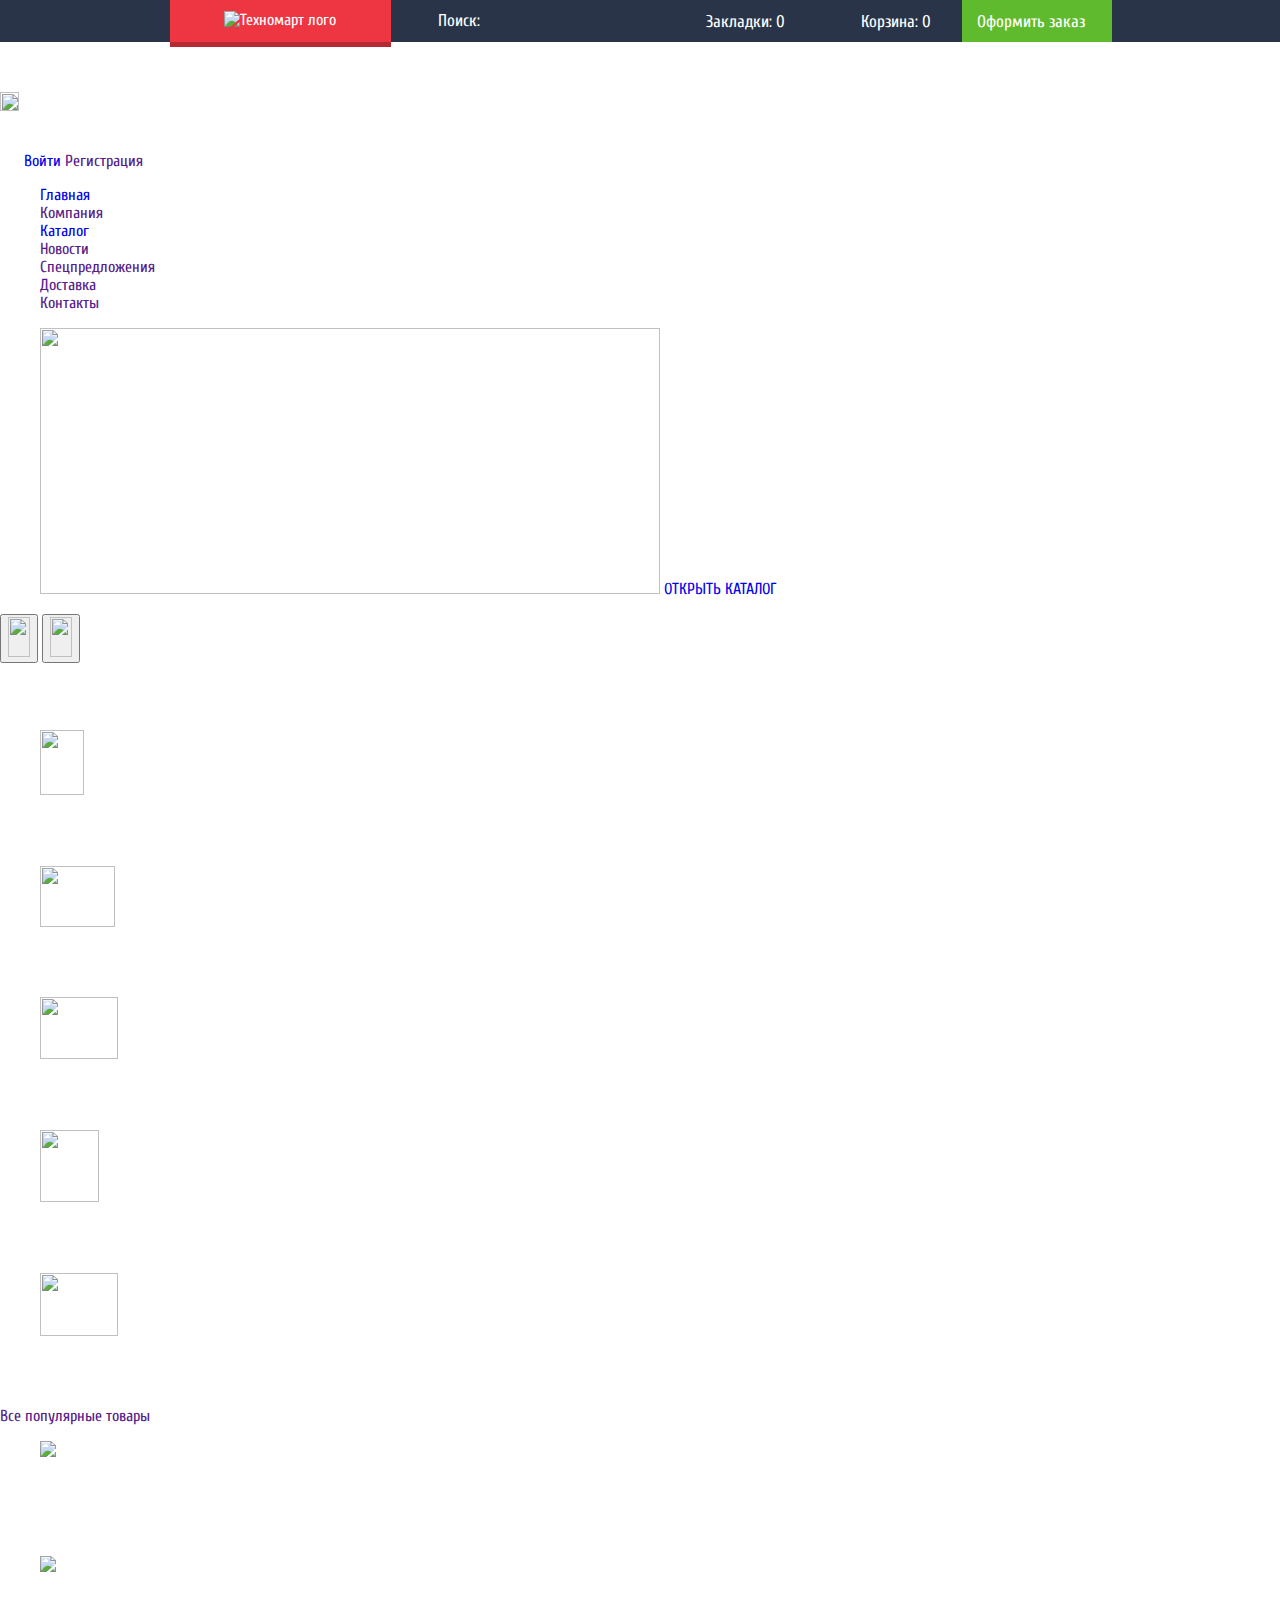
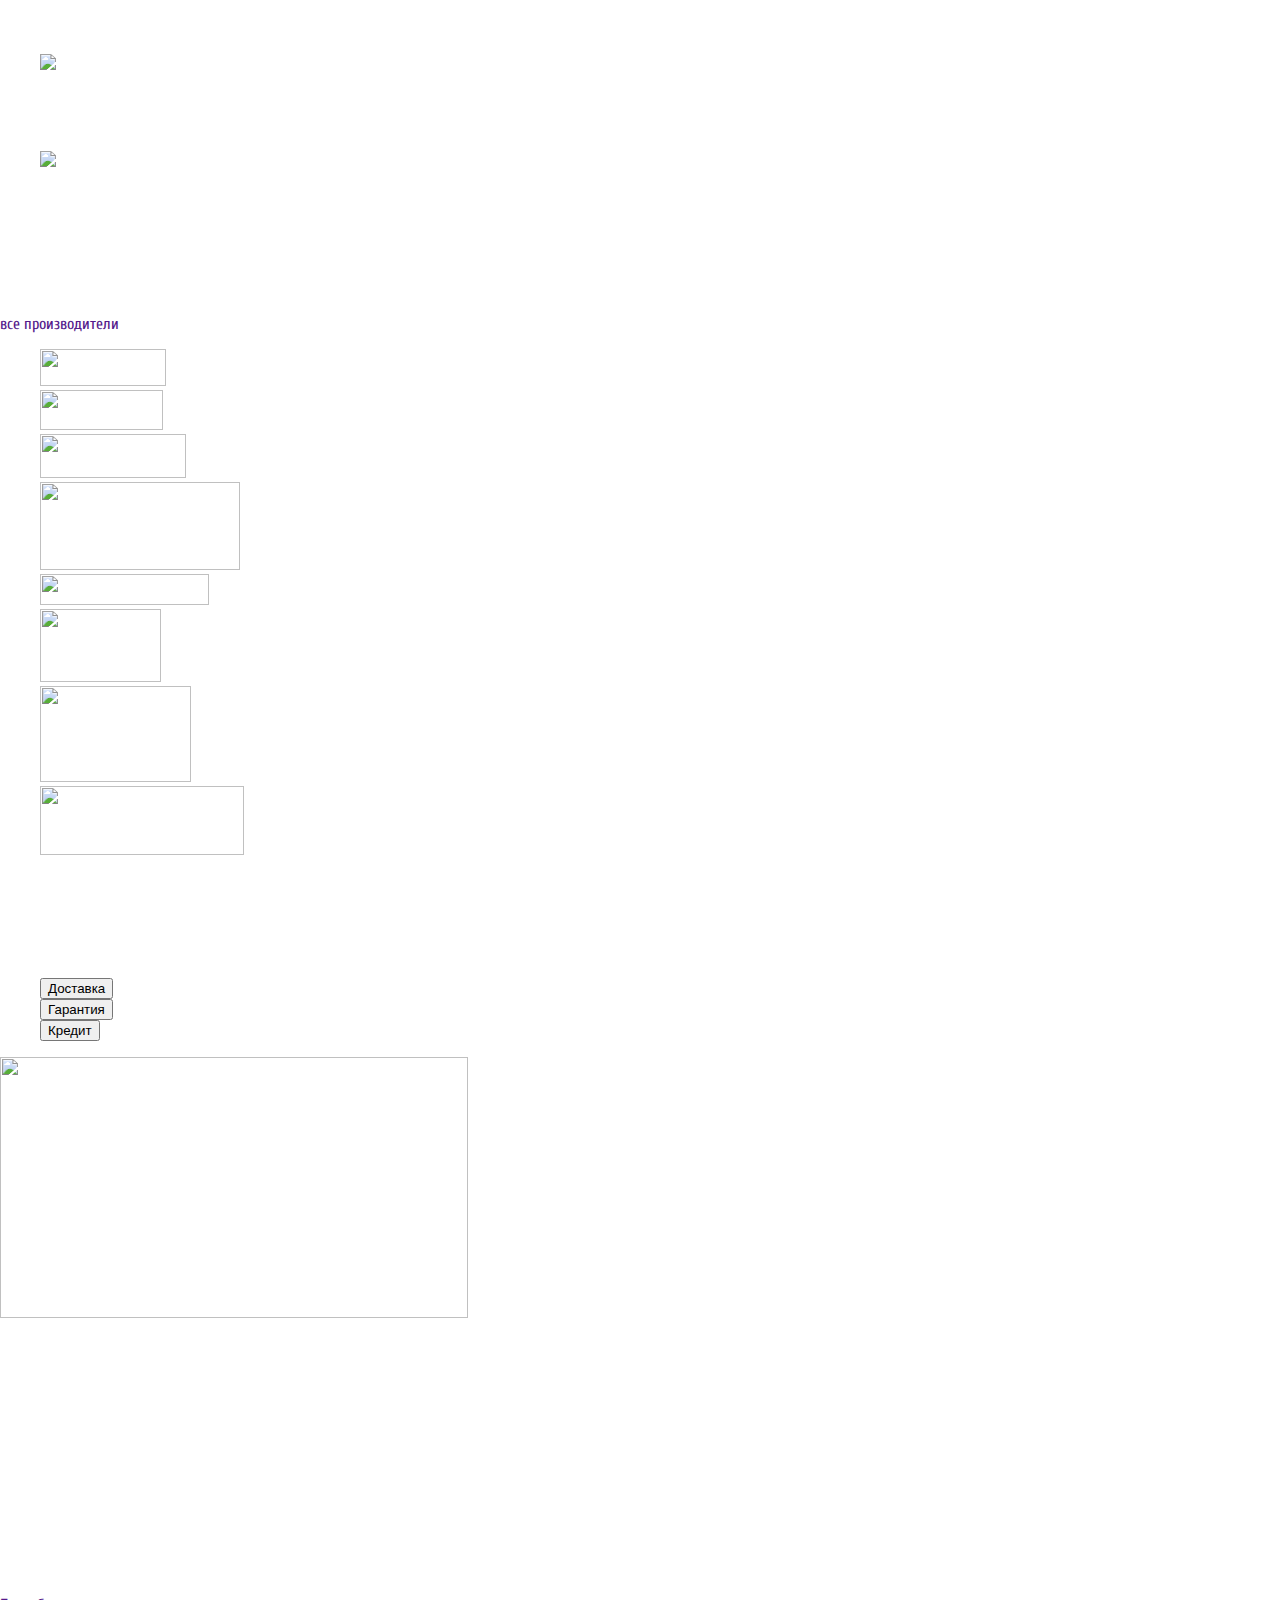
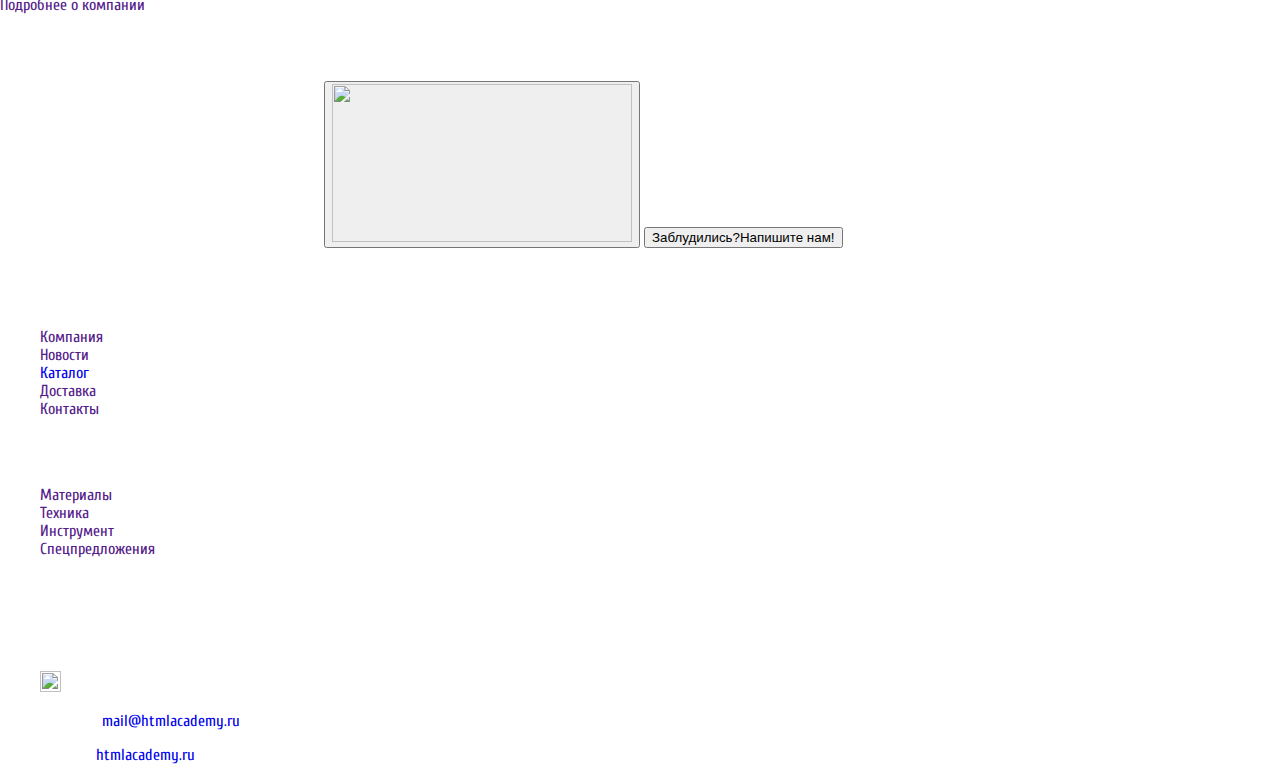
==== index.html @ 67765e92 "Стили часть 1" ====
<!DOCTYPE html>
<html lang="ru">
<head>
  <meta charset="UTF-8">
  <title>Техномарт</title>
  <link href="https://fonts.googleapis.com/css2?family=Cuprum&display=swap;subset:latin,cyrillic" rel="stylesheet">
  <link rel="stylesheet" href="index-style.css">
</head>
<body>
<header>
  <section class="top1">
  <div class="logo">
  <a>
    <img src="img/logo-technomart.svg"
         height="19"
         width="109"
         alt="Техномарт лого">
  </a>
  </div>
    <div class="search-field">
    <img src="img/icon_search.png" height="17" width="17" class="img-search">
    <div class="search">
      <label for="a" class="search"> Поиск: </label>
     <form id="search" class="visually-hidden">
       <input type="search"
              name="search"
              placeholder="Поиск"
              id="a"
              >

       <button type="submit"
               name="submit-button">
         Найти
       </button>
     </form>
    </div>
    </div>

    <a href="" class="flag-button">
      <img src="img/flag.png" width="14" height="16" class="flag-img">
      <span class="buy-items">Закладки: 0</span>
    </a>

    <a href="" class="bag-field">
      <img src="img/bag.png" height="15" width="15" class="bag-img">
      <span class="bag">Корзина: 0</span>
    </a>
    <a href="" class="made-custom">
      <span class="custom">Оформить заказ</span>
    </a>

  </section>

  <section class="top2">
  <p>Интернет-магазин
    строительных материалов
    и инструментов для ремонта
  </p>
  <p>
    <img src="img/tel.svg" width="19" height="19">
    +7 (812) 555-05-55 <br>
    г. Санкт-Петербург, ул. Б. Конюшенная, д. 19/8
  </p>
    <img src="img/icon_login.png" width="20" height="17">
    <a href="login.html">
    Войти
    </a>
    <form class="visually-hidden">
      <button type="button" class="close-button"><img src="img/kretik.png" width="21" height="21"></button>
      Логин <input type="text" name="login" placeholder="Введите логин"><br>
      Пароль <input type="password" name="password" placeholder="Введите пароль"><br>
      <button type="submit">Отправить</button>
    </form>
     <a href=""> Регистрация</a>
  </section>
  <nav class="navigation">
    <ul>
      <li><a href="index.html">Главная</a></li>
      <li><a href="">Компания</a> </li>
      <li><a href="catalog.html">Каталог</a></li>
      <li><a href="">Новости</a></li>
      <li><a href="">Спецпредложения</a></li>
      <li><a href="">Доставка</a></li>
      <li><a href="">Контакты</a></li>
    </ul>
  </nav>
</header>
<main>
  <section>
    <section class="slides">
    <figure>
      <img src="img/lider1.png" height="266" width="620">
      <a href="catalog.html">ОТКРЫТЬ КАТАЛОГ</a>
    </figure>
      <button type="button"><img src="img/icon_left.png" width="22" height="40"></button>
      <button type="button"><img src="img/icon_right.png" height="40" width="22"></button>
    </section>
    <ul>
      <li><h2>Материалы на любой вкус</h2><img src="img/banka.png" height="65" width="44"></li>
      <li><h2>Инструмент на все случаи</h2><img src="img/drel.png" width="75" height="61"></li>
      <li><h2>Техника для стройки</h2><img src="img/traktor.png" height="62" width="78"></li>
      <li><h2>Скидки 50% на 350 товаров</h2><img src="img/kidki50.png" width="59" height="72"> </li>
      <li><h2>Доставка бесплатно</h2><img src="img/tahka.png" height="63" width="78">
    </ul>
  </section>
  <section>
    <div>
      <h2>Популярные товары:</h2>
      <a href="">Все популярные товары</a>
    </div>
    <ul>
      <li><img src="img/perforator_1.png"><h3>Перфоратор BOSCH BFG 9000</h3><br>
        <s>32500р</s> 25500р
      </li>
      <li><img src="img/perforator_2.png"><h3>Перфоратор BOSCH
        BFG 3000</h3> <s>22500р</s>15500р</li>
      <li><img src="img/perforator_3.png"><h3>Перфоратор BOSCH
        BFG 6000</h3><s>30500р</s>22500р</li>
      <li><img src="img/perforator_4.png"><h3>Перфоратор BOSCH
        BFG 2000</h3> 12500р</li>
    </ul>
  </section>
  <section>
    <div>
      <h2>ПОПУЛЯРНЫЕ ПРОИЗВОДИТЕЛИ:</h2>
      <a href="">все производители</a>
    </div>
    <ul>
      <li><img src="img/bosch.png" width="126" height="37"> </li>
      <li><img src="img/makita.png" height="40" width="123"> </li>
      <li><img src="img/dewalt_3799.png" width="146" height="44"> </li>
      <li><img src="img/interskol_3800.png" height="88" width="200"> </li>
      <li><img src="img/hitachi_3805.png" width="169" height="31"> </li>
      <li><img src="img/lg_3806.png" height="73" width="121"> </li>
      <li><img src="img/aeg_3986.png" width="151" height="96"> </li>
      <li><img src="img/metabo_3987.png" height="69" width="204"> </li>
    </ul>
  </section>
  <section>
    <h2>Сервисы</h2>

    Хороший интернет-магазин отличается от плохого не только ценами!<br>
    Мы стараемся изо всех сил, чтобы сделать ваши покупки приятными.
    <ul>
      <li><button type="button"> Доставка</button></li>
      <li><button type="button">Гарантия</button></li>
      <li><button type="button">Кредит</button></li>
    </ul>
    <img src="img/dotavka.png" width="468" height="261">
    <h2>ДОСТАВКА</h2>

    Мы с удовольствием доставим ваш товар прямо
    к вашему подъезду совершенно бесплатно!
    Ведь мы неплохо заработаем,
    поднимая его на ваш этаж!
  </section>

  <section>
    <h2>Компания "Техномарт"</h2>


    Настоящий мужской шоппинг начинается здесь!
    Огромный выбор товаров для ремонта и строительства не оставит
    равнодушными любителей сэкономить на гастарбайтерах.

    Мы можем доставить ваш товар в самые отдаленные точки России!
    Техномарт работает со многими транспортными компаниями:
    <ul>
      <li>Деловые линии</li>
      <li>Автотрейдинг</li>
      <li>ЖелДорЭкспедиция</li>
    </ul>
    <a href="">Подробнее о компании</a>
  </section>
  <section>
    <h2>КОНТАКТЫ</h2>

    Вы можете забрать товар сами,
    заехав в наш офис:
    <button type="button"><img src="img/Map.png" height="158" width="300"></button>
    <figure class="visually-hidden">
      <button type="button" class="close-button"><img src="img/kretik.png" width="21" height="21"></button>
      <img src="img/pryamougolnik_1_4198.png" width="968" height="474">
    </figure>
    <button type="button">Заблудились?Напишите нам!</button>
  </section>
  <form name="write_us" class="visually-hidden">
     <button type="button" class="close-button"><img src="img/kretik.png" height="21" width="21"></button>
     Ваше имя:                        Ваш e-mail:<br>
    <input type="text" name="imya" placeholder="Имя Фамилия">
    <input type="text" name="email" placeholder="email@example.com"><br>
    Текст письма:<br>
    <textarea rows="5"></textarea><br>
    <button type="submit">ОТПРАВИТЬ</button>
  </form>

</main>
<footer>
  <h1>Техномарт</h1>
  <ul>
    <li><a href="">Компания</a></li>
    <li><a href="">Новости</a></li>
    <li><a href="catalog.html">Каталог</a></li>
    <li><a href="">Доставка</a></li>
    <li><a href="">Контакты</a></li>
  </ul>
  <p>г. Санкт-Петербург, ул. Б. Конюшенная, д. 19/8<br>
    +7 (812) 555-05-55</p>
  <ul>
    <li><a href="">Материалы</a></li>
    <li><a href="">Техника</a></li>
    <li><a href="">Инструмент</a></li>
    <li><a href="">Спецпредложения</a></li>
  </ul>
  <p>© 2010–2019 Компания «Техномарт»<br>
    Все права защищены</p>
  <div>
    <ul>
      <li><a href="#"><img src="img/vk_icon_5571.svg" height="15" width="26"></a></li>
      <li><a href="#"><img src="img/icon-fb.svg" width="12" height="22"></a></li>
      <li><a href="#"><img src="img/icon-insta.svg" width="21" height="21"></a></li>
    </ul>
  </div>
  <p>Обратная связь:
    <a href="mail@htmlacademy.ru">mail@htmlacademy.ru</a> </p>
  <p>Разработано —
    <a href="htmlacademy.ru">htmlacademy.ru</a></p>
</footer>

</body>
</html>
---- index-style.css ----
body {
  margin:0;
  padding:0;

  background-color: white;
  color:white;
  font-family: 'Cuprum', sans-serif;
}

a {
  text-decoration: none;
}

.visually-hidden {
  position: absolute;
  width: 1px;
  height: 1px;
  margin: -1px;
  border: 0;
  padding: 0;
  clip: rect(0 0 0 0);
  overflow: hidden;
}



.top1{
  width: 1280px;
  height: 42px;
  background-color: #293449;
  display:flex;
  align-items: center;
}

.logo{
  padding: 11px 1px 0 0;
  margin-left:170px;
  width: 220px;
  height: 31px;
  background-color: #ee3643;
  text-align:center;
  box-shadow: 0 5px 0 0 #b52933;


}

.img-search{
  opacity: 0.3;
  margin-left: 16px;

}

.search{
  font-size: 17px;
  line-height: 18px;
  font-weight: 400;
  color: #ffffff;
  margin-bottom: 0px;
  margin-left:7px;
  padding-right:90px;

}

.search-field{
  display: flex;
  padding-top:12px;
  padding-bottom:12px;
  padding-right:2px;

}


.flag-button{
  font-family: Cuprum;
  font-size: 17px;
  line-height: 18px;
  font-weight: 400;
  color: #ffffff;
  padding-top: 13px;
  padding-bottom: 11px;
  padding-left:8px;
  padding-right: 28px;
  display: flex;

}

.flag-img {
  opacity: 0.3;
  margin-right:9px;
  margin-left:8px;
}

.buy-items{
  margin-left:5px;
}

.bag-field{
  font-family: Cuprum;
  font-size: 17px;
  line-height: 18px;
  font-weight: 400;
  color: #ffffff;
  padding-top: 13px;
  padding-bottom: 11px;
  padding-left:8px;
  padding-right: 28px;
  display: flex;

}

.bag-img {
  margin-left:10px;
  margin-right:15px;

}

.bag{
  margin-right:3px;

}

.made-custom {
  font-family: Cuprum;
  font-size: 17px;
  line-height: 18px;
  font-weight: 400;
  color: #ffffff;
  padding-top: 13px;
  padding-bottom: 11px;
  padding-left:13px;
  padding-right: 27px;
  display: flex;
  background-color: #5fbb2d;
}

.custom{
  margin-left:2px;
}



.bag-field:hover {
  background-color:red;
}

.flag-button:hover {
  background-color:red;
}

.search-field:hover{
  background-color:white;
  color:black;
}
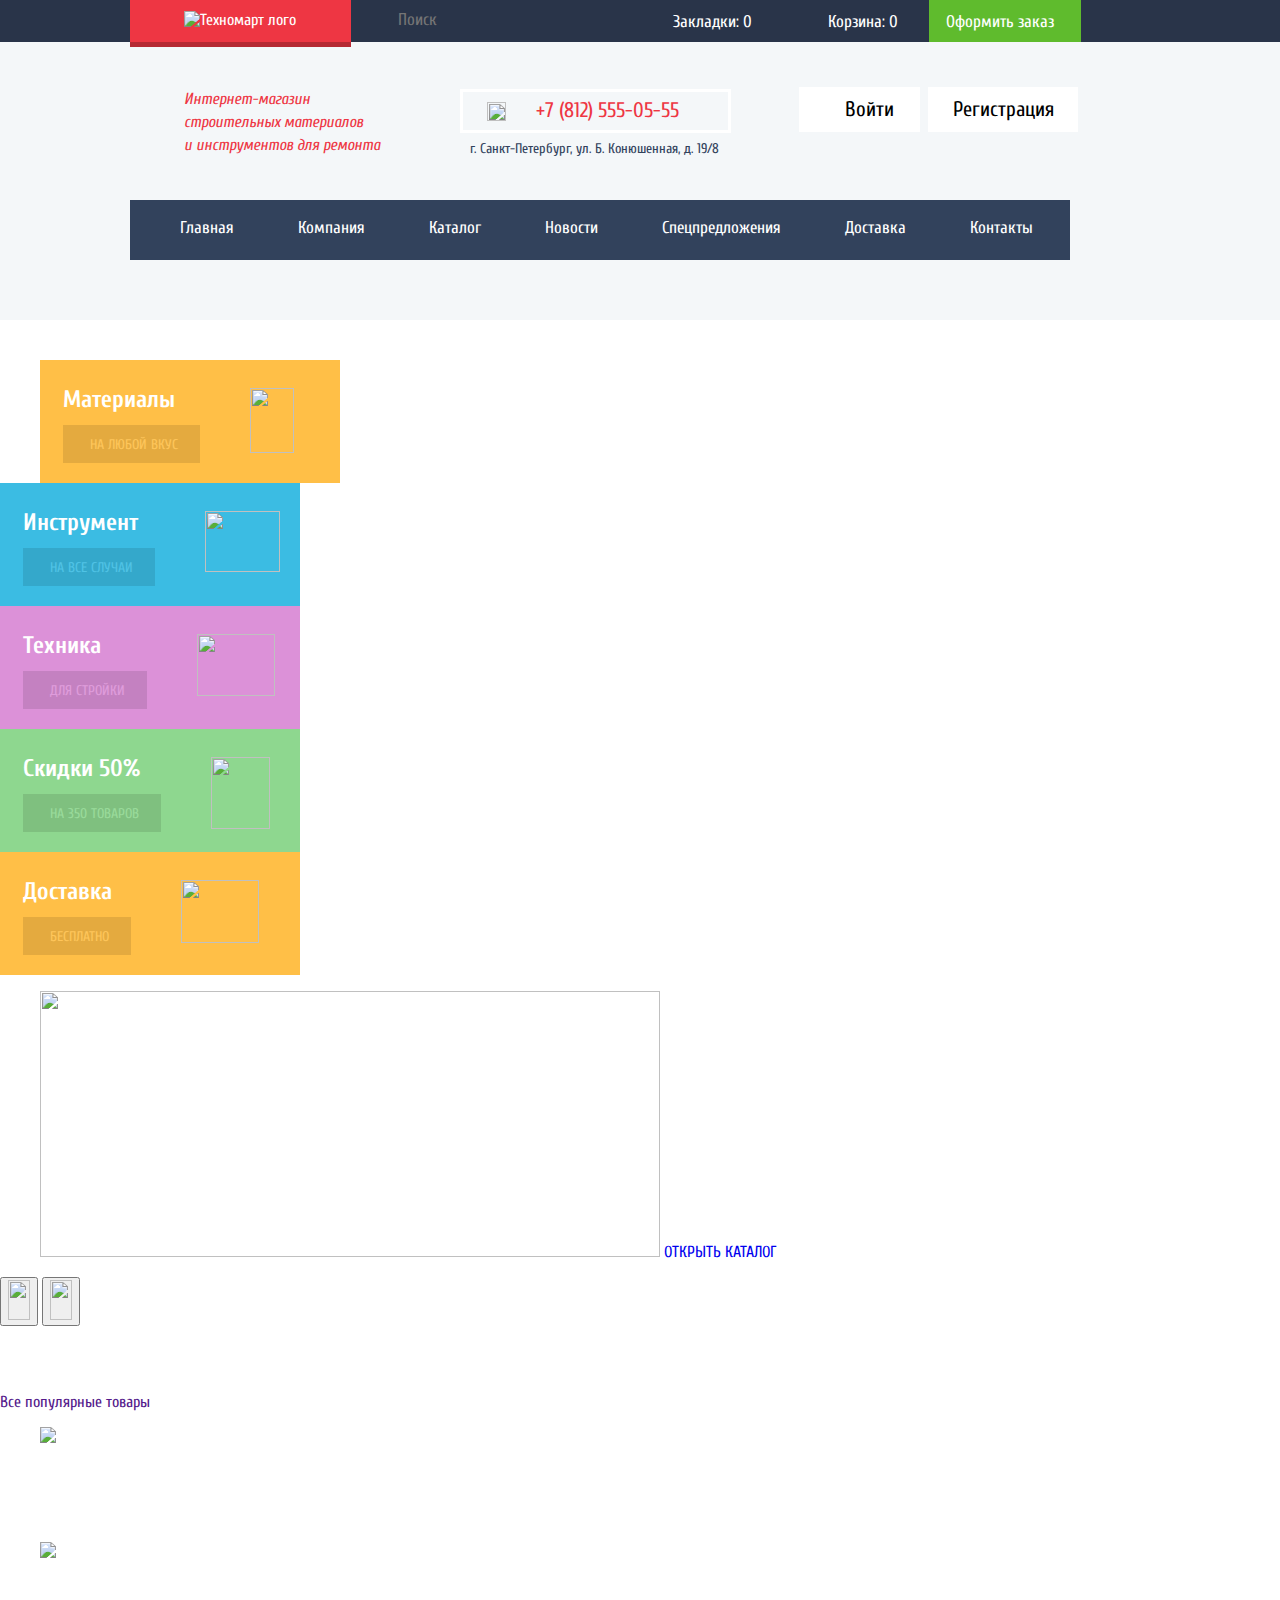
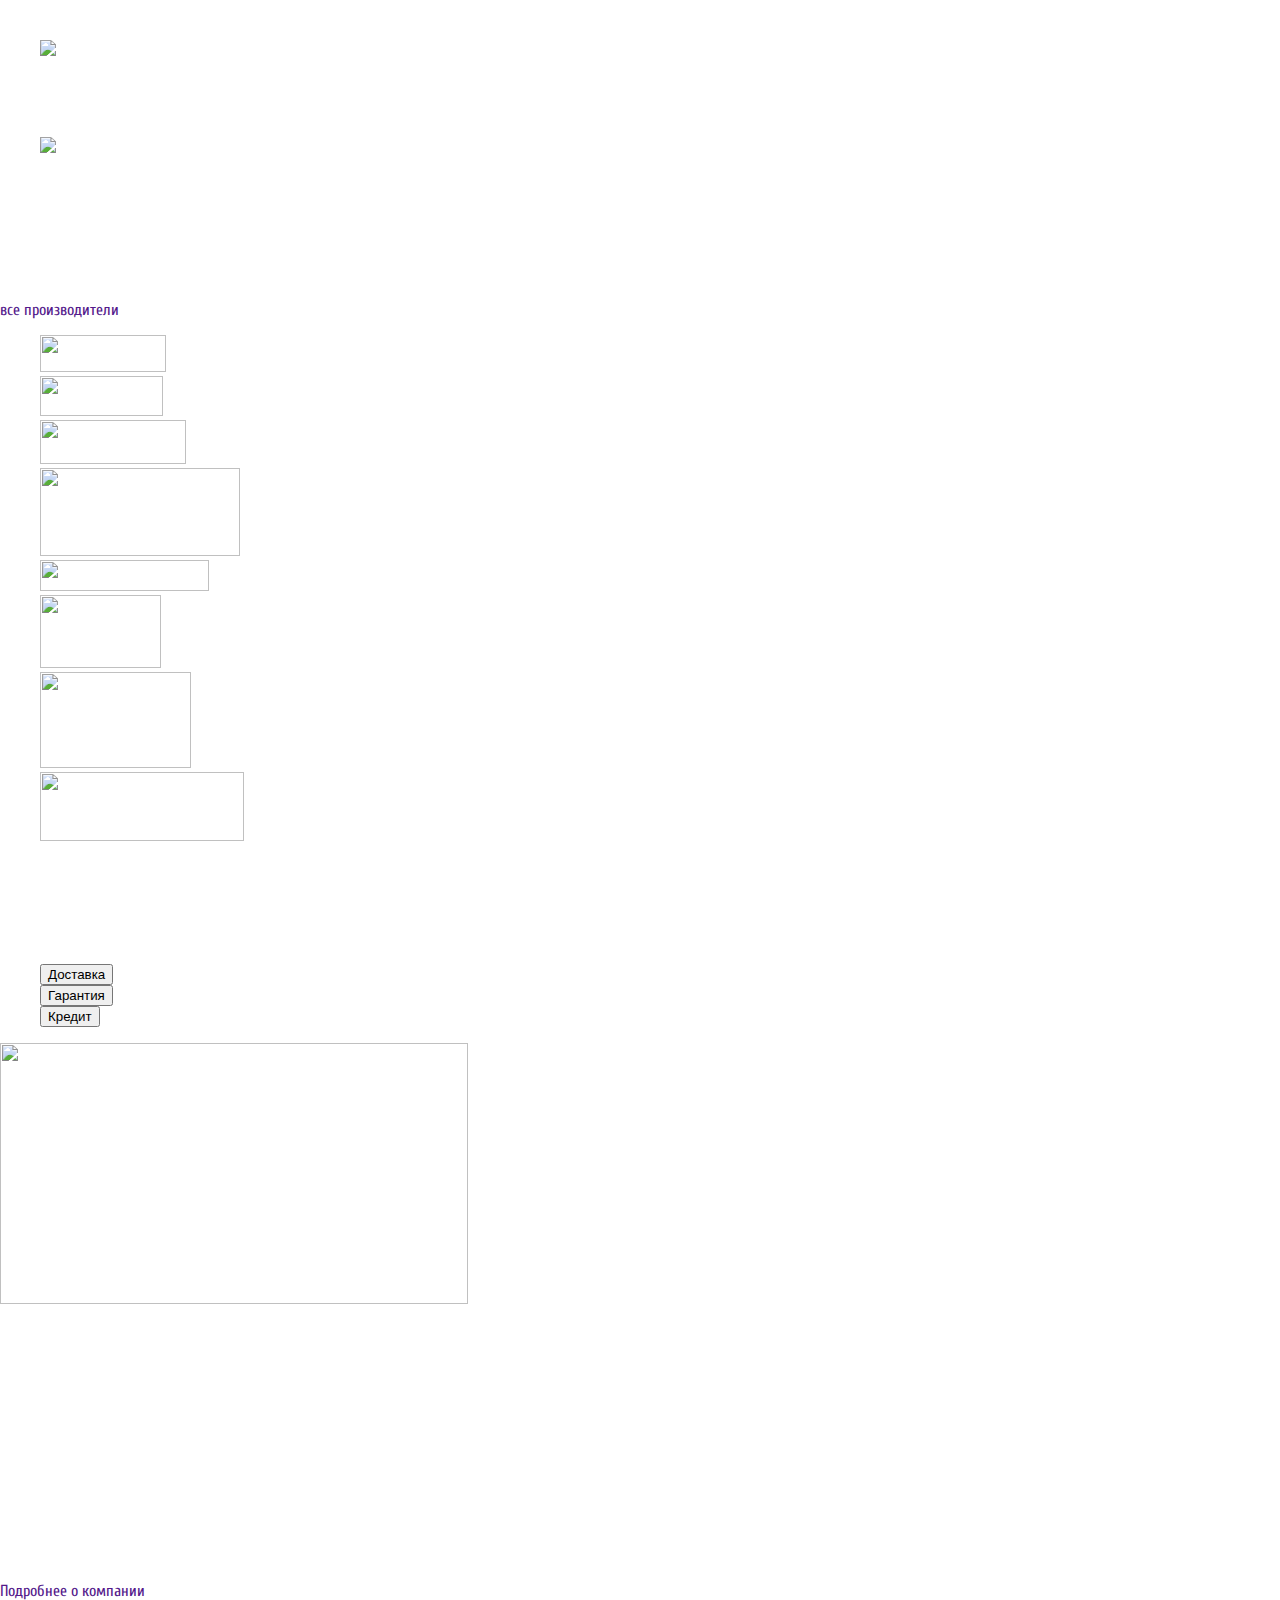
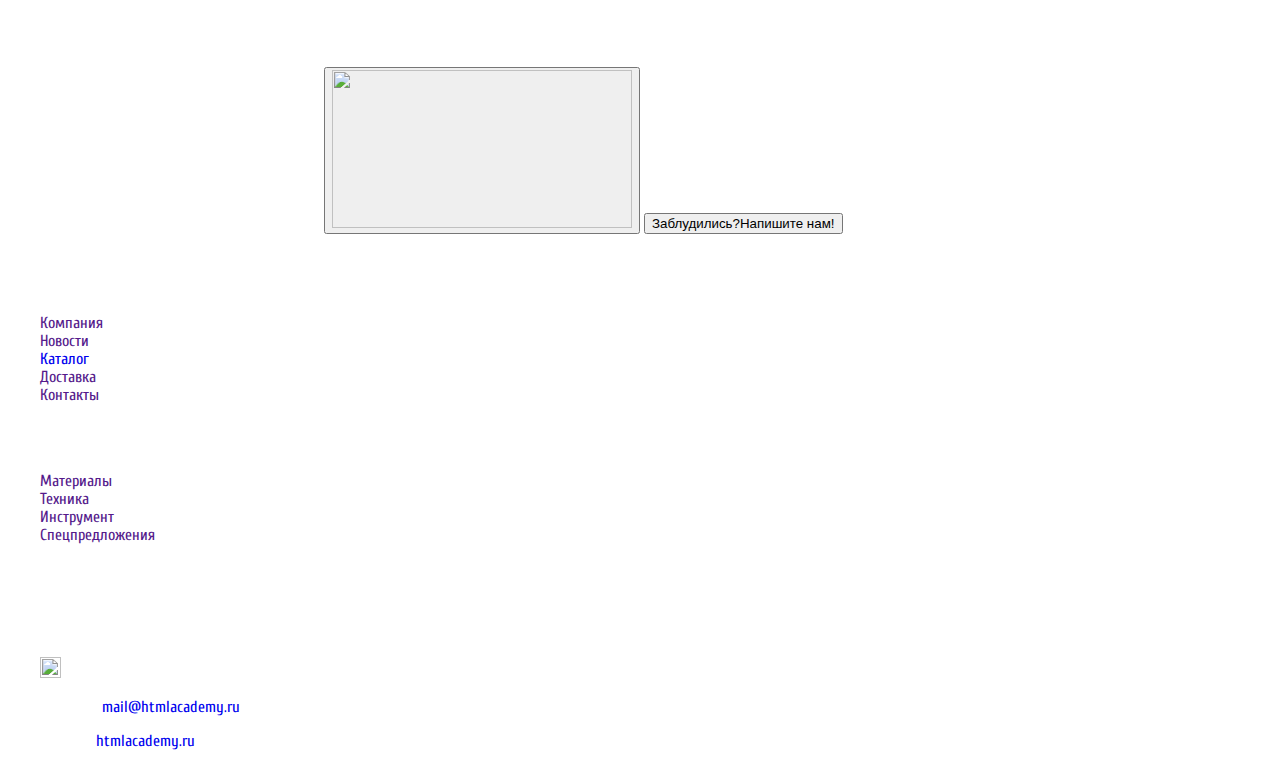
==== commit b1431a3d: "Стили часть 2" ====
--- a/index.html
+++ b/index.html
@@ -5,10 +5,12 @@
   <title>Техномарт</title>
   <link href="https://fonts.googleapis.com/css2?family=Cuprum&display=swap;subset:latin,cyrillic" rel="stylesheet">
   <link rel="stylesheet" href="index-style.css">
+  <link rel="stylesheet" href="Main-css.css">
 </head>
 <body>
 <header>
   <section class="top1">
+    <div class="content flex-top1">
   <div class="logo">
   <a>
     <img src="img/logo-technomart.svg"
@@ -18,20 +20,17 @@
   </a>
   </div>
     <div class="search-field">
+      <label for="a">
     <img src="img/icon_search.png" height="17" width="17" class="img-search">
+      </label>
     <div class="search">
-      <label for="a" class="search"> Поиск: </label>
-     <form id="search" class="visually-hidden">
-       <input type="search"
+     <form id="search">
+       <input type="text"
               name="search"
               placeholder="Поиск"
               id="a"
+              class="search-style";
               >
-
-       <button type="submit"
-               name="submit-button">
-         Найти
-       </button>
      </form>
     </div>
     </div>
@@ -48,62 +47,107 @@
     <a href="" class="made-custom">
       <span class="custom">Оформить заказ</span>
     </a>
-
+    </div>
   </section>
 
   <section class="top2">
-  <p>Интернет-магазин
-    строительных материалов
+  <p class="description-text">Интернет-магазин<br>
+    строительных материалов<br>
     и инструментов для ремонта
   </p>
-  <p>
-    <img src="img/tel.svg" width="19" height="19">
-    +7 (812) 555-05-55 <br>
+  <div class="contacts">
+    <div class="telephone">
+    <img src="img/tel.svg" width="19" height="19" class="phone-img">
+      <p class="number">
+        +7 (812) 555-05-55
+      </p>
+    </div>
+    <p class="adress">
     г. Санкт-Петербург, ул. Б. Конюшенная, д. 19/8
-  </p>
-    <img src="img/icon_login.png" width="20" height="17">
-    <a href="login.html">
+    </p>
+  </div>
+    <div class="user-login">
+      <div class="enter-field">
+    <img src="img/icon_login.png" width="20" height="17" class="img-enter">
+    <a href="login.html" class="enter">
     Войти
     </a>
-    <form class="visually-hidden">
+      </div>
+    <!--  <form class="visually-hidden">
       <button type="button" class="close-button"><img src="img/kretik.png" width="21" height="21"></button>
       Логин <input type="text" name="login" placeholder="Введите логин"><br>
       Пароль <input type="password" name="password" placeholder="Введите пароль"><br>
       <button type="submit">Отправить</button>
     </form>
-     <a href=""> Регистрация</a>
+    -->
+     <a href="" class="registration">
+       <span class="reg-text">Регистрация</span>
+     </a>
+    </div>
   </section>
   <nav class="navigation">
-    <ul>
-      <li><a href="index.html">Главная</a></li>
-      <li><a href="">Компания</a> </li>
-      <li><a href="catalog.html">Каталог</a></li>
-      <li><a href="">Новости</a></li>
-      <li><a href="">Спецпредложения</a></li>
-      <li><a href="">Доставка</a></li>
-      <li><a href="">Контакты</a></li>
+    <ul class="links">
+      <li><a href="index.html"><span class="link1">Главная</span></a></li>
+      <li class="link2"><a href=""><span>Компания</span></a> </li>
+      <li class="link3"><a href="catalog.html"><span>Каталог</span></a></li>
+      <li class="link4"><a href=""><span>Новости</span></a></li>
+      <li class="link5"><a href=""><span>Спецпредложения</span></a></li>
+      <li class="link6"><a href=""><span>Доставка</span></a></li>
+      <li class="link7"><a href=""><span>Контакты</span></a></li>
     </ul>
   </nav>
 </header>
 <main>
   <section>
-    <section class="slides">
-    <figure>
-      <img src="img/lider1.png" height="266" width="620">
-      <a href="catalog.html">ОТКРЫТЬ КАТАЛОГ</a>
-    </figure>
-      <button type="button"><img src="img/icon_left.png" width="22" height="40"></button>
-      <button type="button"><img src="img/icon_right.png" height="40" width="22"></button>
-    </section>
-    <ul>
-      <li><h2>Материалы на любой вкус</h2><img src="img/banka.png" height="65" width="44"></li>
-      <li><h2>Инструмент на все случаи</h2><img src="img/drel.png" width="75" height="61"></li>
-      <li><h2>Техника для стройки</h2><img src="img/traktor.png" height="62" width="78"></li>
-      <li><h2>Скидки 50% на 350 товаров</h2><img src="img/kidki50.png" width="59" height="72"> </li>
-      <li><h2>Доставка бесплатно</h2><img src="img/tahka.png" height="63" width="78">
-    </ul>
-  </section>
-  <section>
+    <div class="main-links">
+      <div class="materials banka-pic">
+        <div class="under-materials">
+        <h2>Материалы</h2>
+        <a href=""><span>НА ЛЮБОЙ ВКУС</span></a>
+        </div>
+        <img src="img/banka.png" height="65" width="44">
+      </div>
+      <div class="materials drill-pic">
+        <div class="under-materials">
+      <h2>Инструмент</h2>
+          <a href=""><span>НА ВСЕ СЛУЧАИ</span></a>
+        </div>
+          <img src="img/drel.png" width="75" height="61">
+      </div>
+      <div class="materials traktor-pic">
+        <div class="under-materials">
+      <h2>Техника </h2>
+          <a href=""><span>ДЛЯ СТРОЙКИ</span></a>
+        </div>
+          <img src="img/traktor.png" height="62" width="78">
+      </div>
+      <div class="materials sale-pic">
+        <div class="under-materials">
+      <h2>Скидки 50%</h2>
+          <a href=""><span>НА 350 ТОВАРОВ</span></a>
+        </div>
+          <img src="img/kidki50.png" width="59" height="72">
+      </div>
+      <div class="materials truck-pic">
+        <div class="under-materials">
+      <h2>Доставка</h2>
+          <a href=""><span>БЕСПЛАТНО</span></a>
+        </div>
+          <img src="img/tahka.png" height="63" width="78">
+      </div>
+
+      <div class="slides">
+        <figure>
+          <img src="img/lider1.png" height="266" width="620">
+          <a href="catalog.html">ОТКРЫТЬ КАТАЛОГ</a>
+        </figure>
+        <button type="button"><img src="img/icon_left.png" width="22" height="40"></button>
+        <button type="button"><img src="img/icon_right.png" height="40" width="22"></button>
+      </div>
+    </div>
+  </section>
+  <section>
+
     <div>
       <h2>Популярные товары:</h2>
       <a href="">Все популярные товары</a>
--- a/index-style.css
+++ b/index-style.css
@@ -6,6 +6,18 @@
   background-color: white;
   color:white;
   font-family: 'Cuprum', sans-serif;
+}
+
+.content{
+  margin-right: auto;
+  margin-left: auto;
+  width:940px;
+
+}
+
+.top1 {
+  width:100%;
+  background-color: #293449;;
 }
 
 a {
@@ -23,31 +35,37 @@
   overflow: hidden;
 }
 
-
-
-.top1{
+header{
+  background-color: #f4f7f9;
   width: 1280px;
+  height: 320px;
+
+}
+
+.flex-top1{
+  width: 100%;
   height: 42px;
   background-color: #293449;
   display:flex;
   align-items: center;
+
 }
 
 .logo{
   padding: 11px 1px 0 0;
-  margin-left:170px;
+  margin-left:130px;
   width: 220px;
   height: 31px;
   background-color: #ee3643;
   text-align:center;
   box-shadow: 0 5px 0 0 #b52933;
-
-
 }
 
 .img-search{
   opacity: 0.3;
+  margin-top:2px;
   margin-left: 16px;
+  margin-right:5px;
 
 }
 
@@ -58,7 +76,9 @@
   color: #ffffff;
   margin-bottom: 0px;
   margin-left:7px;
-  padding-right:90px;
+  padding-right:57px;
+  display: flex;
+
 
 }
 
@@ -69,6 +89,19 @@
   padding-right:2px;
 
 }
+
+.search-field input  {
+  background-color: #293449;
+  border:none;
+  color:white;
+  font-family: 'Cuprum', sans-serif;
+  font-size: 17px;
+  line-height: 18px;
+  font-weight: 400;
+  outline: none;
+
+}
+
 
 
 .flag-button{
@@ -112,6 +145,7 @@
 .bag-img {
   margin-left:10px;
   margin-right:15px;
+  opacity: 0.3;
 
 }
 
@@ -135,7 +169,7 @@
 }
 
 .custom{
-  margin-left:2px;
+  margin-left:4px;
 }
 
 
@@ -148,13 +182,224 @@
   background-color:red;
 }
 
-.search-field:hover{
+.search-field:active{
   background-color:white;
   color:black;
 }
 
-
-
-
-
-
+.top2{
+  display:flex;
+}
+
+.description-text {
+  font-family: Cuprum;
+  font-size: 16px;
+  line-height: 23px;
+  font-weight: 400;
+  font-style: italic;
+  color: #ee3643;
+  margin-left:184px;
+  margin-top:46px;
+
+}
+
+.contacts {
+  display:flex;
+  flex-direction: column;
+}
+
+.telephone{
+  display:flex;
+  justify-content: center;
+  width: 265px;
+  height: 38px;
+  border: 3.0px solid #ffffff;
+  margin-top:47px;
+  margin-left:80px;
+
+}
+
+.phone-img{
+  margin-top: 10px;
+  padding-right: 30px;
+  margin-left: 4px;
+
+
+}
+
+.number{
+  font-family: Cuprum;
+  font-size: 21px;
+  line-height: 21px;
+  font-weight: 400;
+  color: #ee3643;
+  margin-top:8px;
+  margin-bottom:25px;
+  padding-right:30px;
+
+}
+
+.adress {
+  font-family: Cuprum;
+  font-size: 14px;
+  line-height: 24px;
+  font-weight: 400;
+  color: #32425c;
+  margin-left: 90px;
+  margin-top:4px;
+
+}
+
+.user-login{
+  display: flex;
+}
+
+.enter-field{
+  display:flex;
+  width: 121px;
+  height: 45px;
+  background-color: #ffffff;
+  margin-top: 45px;
+  margin-left: 68px;
+}
+
+.img-enter{
+  margin-top: 14px;
+  margin-left: 12px;
+}
+
+.enter {
+  font-family: Cuprum;
+  font-size: 21px;
+  line-height: 21px;
+  font-weight: 400;
+  color: #000000;
+  margin-left: 14px;
+  margin-top: 12px;
+}
+
+
+.registration{
+  width: 150px;
+  height: 45px;
+  background-color: #ffffff;
+  text-align:center;
+  display: flex;
+  margin-left:8px;
+  margin-top: 45px;
+  justify-content: center;
+  align-items: center;
+
+}
+
+.reg-text{
+  font-family: Cuprum;
+  font-size: 21px;
+  line-height: 21px;
+  font-weight: 400;
+  color: #000000;
+}
+
+.navigation{
+  width: 940px;
+  height: 60px;
+  background-color: #32425c;
+  margin-left:130px;
+  margin-top: 25px;
+}
+
+.links {
+  display: flex;
+  flex-direction: row;
+  list-style-type: none;
+  align-items: baseline;
+  padding-top:1px;
+  padding-left:0px;
+  padding-right:0px;
+}
+
+.links span{
+  font-family: Cuprum;
+  font-size: 17px;
+  line-height: 17px;
+  font-weight: 400;
+  color: #ffffff;
+}
+
+.link1 {
+  padding-right: 32px;
+  padding-left: 50px;
+  padding-top: 18px;
+  padding-bottom: 22px;
+}
+
+.link1:hover{
+  background-color: #1d2739;
+}
+
+.link2 {
+  padding-right: 32px;
+  padding-left: 32px;
+  padding-top: 18px;
+  padding-bottom: 22px;
+}
+
+.link2:hover{
+  background-color: #1d2739;
+}
+
+.link3 {
+  padding-right: 32px;
+  padding-left: 32px;
+  padding-top: 18px;
+  padding-bottom: 22px;
+}
+
+.link3:hover{
+  background-color: #1d2739;
+}
+
+.link4 {
+  padding-right: 32px;
+  padding-left: 32px;
+  padding-top: 18px;
+  padding-bottom: 22px;
+}
+
+.link4:hover{
+  background-color: #1d2739;
+}
+
+.link5 {
+  padding-right: 32px;
+  padding-left: 32px;
+  padding-top: 18px;
+  padding-bottom: 22px;
+}
+
+.link5:hover{
+  background-color: #1d2739;
+}
+
+.link6 {
+  padding-right: 32px;
+  padding-left: 32px;
+  padding-top: 18px;
+  padding-bottom: 22px;
+}
+
+.link6:hover{
+  background-color: #1d2739;
+}
+
+.link7 {
+  padding-right: 37px;
+  padding-left: 32px;
+  padding-top: 18px;
+  padding-bottom: 22px;
+}
+
+.link7:hover{
+  background-color: #1d2739;
+}
+
--- a/Main-css.css
+++ b/Main-css.css
@@ -0,0 +1,105 @@
+.materials {
+  display: flex;
+  width: 300px;
+  height: 123px;
+
+}
+
+
+body {
+  margin:0;
+  padding:0;
+
+  background-color: white;
+  color:white;
+  font-family: 'Cuprum', sans-serif;
+}
+
+.central{
+  width:100%;
+  margin-left: auto;
+  margin-right: auto;
+}
+
+a {
+  text-decoration: none;
+}
+
+.visually-hidden {
+  position: absolute;
+  width: 1px;
+  height: 1px;
+  margin: -1px;
+  border: 0;
+  padding: 0;
+  clip: rect(0 0 0 0);
+  overflow: hidden;
+}
+
+.main-links {
+  display:flex;
+  flex-direction: column;
+}
+
+.materials h2{
+  font-family: Cuprum;
+  font-size: 24px;
+  line-height: 30px;
+  font-weight: 700;
+  color: #ffffff;
+  margin-left: 23px;
+  margin-top:25px;
+}
+
+under-materials {
+  display: flex;
+  flex-direction: column;
+}
+
+.materials a {
+  background-color: black;
+  align-self: flex-end;
+  padding-top: 10px;
+  padding-bottom: 10px;
+  padding-right:22px;
+  padding-left:12px;
+  opacity: 0.1;
+  margin-left: 23px;
+}
+
+.materials span {
+  font-family: Cuprum;
+  font-size: 14px;
+  line-height: 18px;
+  font-weight: 400;
+  text-transform: uppercase;
+  color: #ffffff;
+  margin-left: 15px;
+}
+
+.materials img {
+  margin-left: 50px;
+  margin-top:28px;
+}
+
+.banka-pic {
+    background-color: #ffbf47;
+    margin-left: 40px;
+    margin-top: 40px;
+  }
+
+.drill-pic {
+  background-color: #3bbce3;
+}
+
+.traktor-pic{
+background-color: #dc91d8;
+}
+
+.sale-pic {
+  background-color: #8ed78f;
+}
+
+.truck-pic{
+  background-color: #ffbf47;
+}
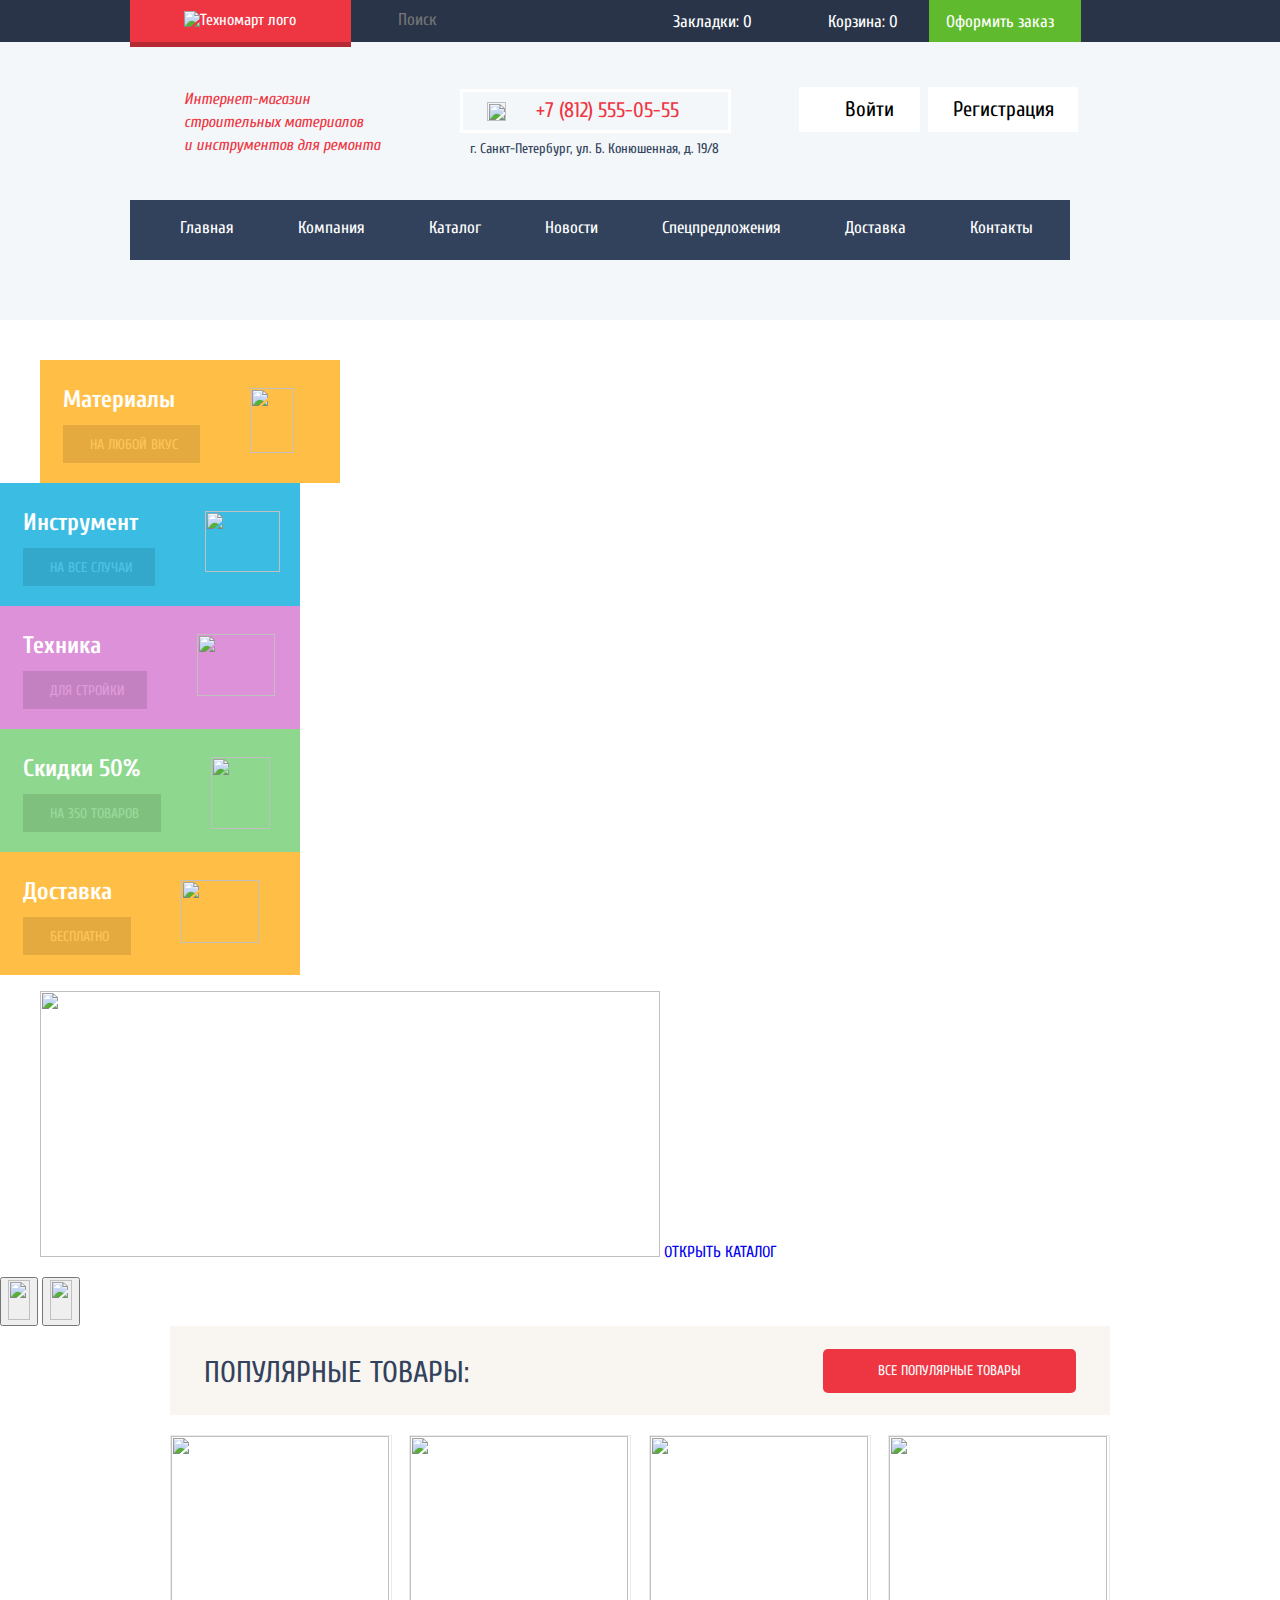
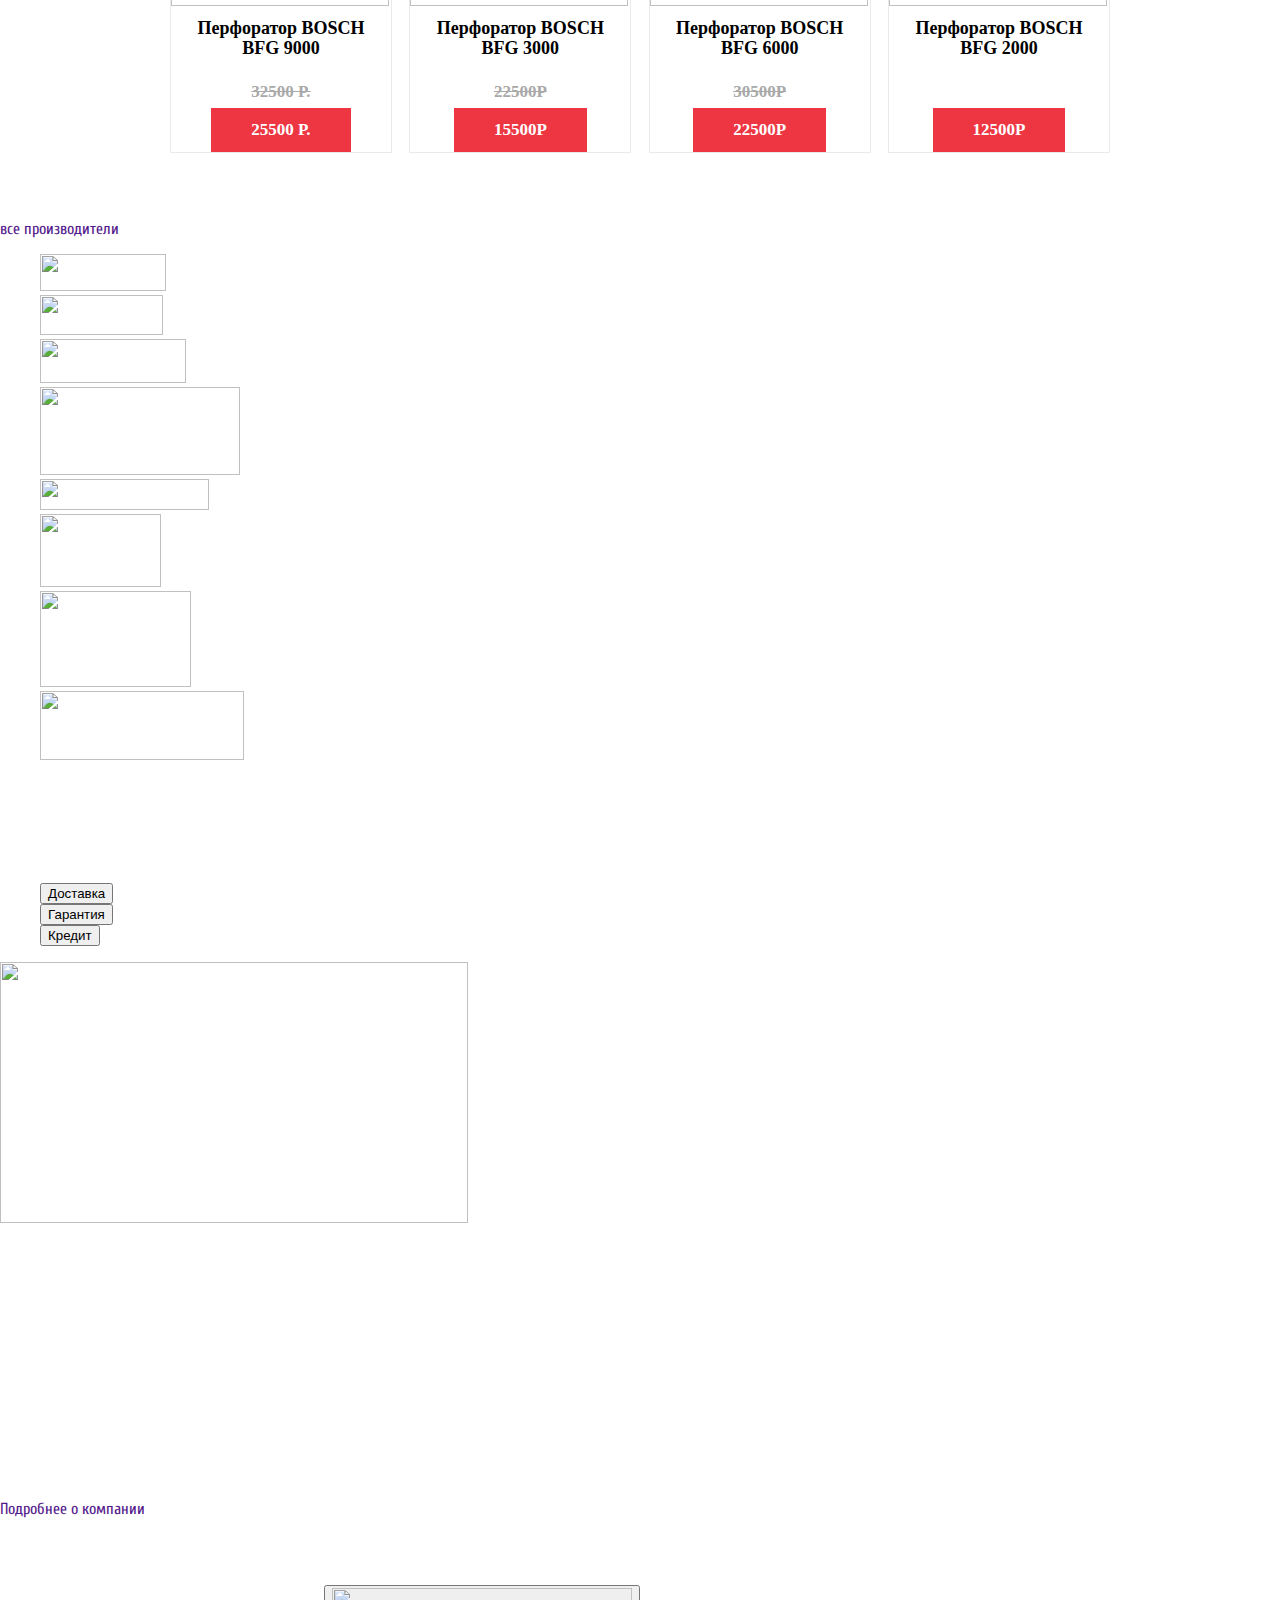
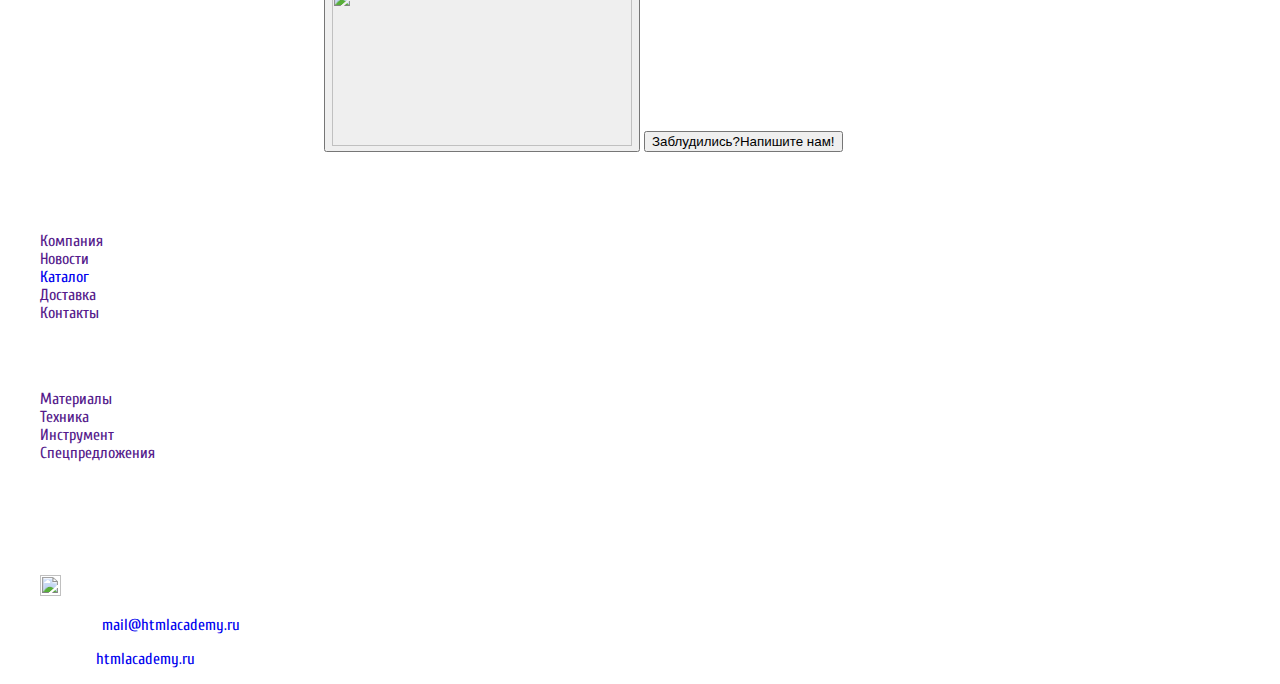
==== commit 5a8291a5: "Стили 3 + начало анимаций" ====
--- a/index.html
+++ b/index.html
@@ -147,22 +147,81 @@
     </div>
   </section>
   <section>
-
-    <div>
+    <div class="popular-items">
       <h2>Популярные товары:</h2>
       <a href="">Все популярные товары</a>
     </div>
-    <ul>
-      <li><img src="img/perforator_1.png"><h3>Перфоратор BOSCH BFG 9000</h3><br>
-        <s>32500р</s> 25500р
-      </li>
-      <li><img src="img/perforator_2.png"><h3>Перфоратор BOSCH
-        BFG 3000</h3> <s>22500р</s>15500р</li>
-      <li><img src="img/perforator_3.png"><h3>Перфоратор BOSCH
-        BFG 6000</h3><s>30500р</s>22500р</li>
-      <li><img src="img/perforator_4.png"><h3>Перфоратор BOSCH
-        BFG 2000</h3> 12500р</li>
-    </ul>
+    <div class="drill-catalog">
+      <div class="drill-tool">
+      <img src="img/perforator_1.png" height="170" width="218" class="drill-cart-img">
+
+        <div class="hidden-buy">
+          <a href="" class="under-hidden-buy">
+            <img src="img/buy_icon.png" height="15" width="15">
+            <span>КУПИТЬ</span>
+          </a>
+          <a href="" class="v-zakladki">В закладки</a>
+        </div>
+
+        <h3>Перфоратор BOSCH <br> BFG 9000</h3><br>
+        <span class="price-strike"> 32500 Р.</span>
+        <span class="red-price"> 25500 Р.</span>
+      </div>
+      <div class="drill-tool">
+      <img src="img/perforator_2.png" width="218" height="170" class="drill-cart-img">
+
+        <div class="hidden-buy">
+          <a href="" class="under-hidden-buy">
+            <img src="img/buy_icon.png" height="15" width="15" >
+            <span>КУПИТЬ</span>
+          </a>
+          <a href="" class="v-zakladki">В закладки</a>
+        </div>
+
+        <h3>Перфоратор BOSCH <br> BFG 3000</h3><br>
+        <span class="price-strike"> 22500р </span>
+        <span class="red-price"> 15500р </span>
+      </div>
+      <div class="drill-tool">
+      <img src="img/perforator_3.png" height="170" width="218" class="drill-cart-img">
+
+        <div class="hidden-buy">
+          <a href="" class="under-hidden-buy">
+            <img src="img/buy_icon.png" height="15" width="15">
+            <span>КУПИТЬ</span>
+          </a>
+          <a href="" class="v-zakladki">В закладки</a>
+        </div>
+
+        <h3>Перфоратор BOSCH <br> BFG 6000 </h3> <br>
+        <span class="price-strike"> 30500р </span>
+        <span class="red-price">22500р </span>
+      </div>
+      <div class="drill-tool">
+      <img src="img/perforator_4.png" width="218" height="170" class="drill-cart-img">
+
+        <div class="hidden-buy">
+          <a href="" class="under-hidden-buy">
+            <img src="img/buy_icon.png" height="15" width="15">
+            <span>КУПИТЬ</span>
+          </a>
+          <a href="" class="v-zakladki">В закладки</a>
+        </div>
+
+        <h3>Перфоратор BOSCH <br> BFG 2000</h3> <br>
+        <span class="price-strike-none">0</span>
+        <span class="red-price">12500р </span>
+      </div>
+    </div>
+
+    <div class="hidden-buy">
+      <a href="" class="under-hidden-buy">
+      <img src="img/buy_icon.png" height="15" width="15">
+      <span>КУПИТЬ</span>
+      </a>
+      <a href="" class="v-zakladki">В закладки</a>
+
+    </div>
   </section>
   <section>
     <div>
--- a/Main-css.css
+++ b/Main-css.css
@@ -103,3 +103,213 @@
 .truck-pic{
   background-color: #ffbf47;
 }
+
+.popular-items h2 {
+  font-family: Cuprum;
+  font-size: 30px;
+  line-height: 30px;
+  font-weight: 400;
+  text-transform: uppercase;
+  color: #32425c;
+  margin-right: 320px;
+  margin-bottom:20px;
+}
+
+.popular-items a {
+  font-size: 14px;
+  line-height: 18px;
+  font-weight: 400;
+  text-transform: uppercase;
+  color: #ffffff;
+  padding-top:13px;
+  padding-right:55px;
+  padding-bottom: 13px;
+  padding-left: 55px;
+  background-color: #ee3643;
+  border-radius: 5px;
+
+}
+
+.popular-items{
+  display: flex;
+  width: 940px;
+  height: 89px;
+  background-color: #f9f5f0;
+  margin-left: auto;
+  margin-right: auto;
+  justify-content: space-evenly;
+  align-items: center;
+}
+
+
+.drill-catalog{                      /* Ряд перфораторов */
+  display: flex;
+  width: 940px;
+  margin-left: auto;
+  margin-right: auto;
+  margin-top:20px;
+  justify-content: space-between;
+}
+
+.drill-tool {
+  display: flex;
+  flex-direction: column;
+  width: 220px;
+  height: 316px;
+  background-color: #ffffff;
+  border: 1.0px solid #eaeaea;
+}
+.drill-tool h3{
+  font-family: PTSans;
+  font-size: 18px;
+  line-height: 20px;
+  font-weight: 700;
+  color: #000000;
+  text-align: center;
+  margin-top: 12px;
+  margin-bottom: 7px;
+}
+
+.price-strike {
+  font-family: PTSans;
+  font-size: 17px;
+  line-height: 18px;
+  font-weight: 700;
+  text-decoration: line-through;
+  text-transform: uppercase;
+  color: #a9a9a9;
+  text-align: center;
+  align-self: center;
+  margin-bottom: 7px;
+}
+
+.price-strike-none {
+  font-family: PTSans;
+  font-size: 17px;
+  line-height: 18px;
+  font-weight: 700;
+  text-decoration: line-through;
+  text-transform: uppercase;
+  color: white;
+  text-align: center;
+  align-self: center;
+  margin-bottom: 7px;
+}
+
+.red-price {
+  font-family: PTSans;
+  font-size: 17px;
+  line-height: 18px;
+  font-weight: 700;
+  text-transform: uppercase;
+  color: #ffffff;
+  background-color:#ee3643;
+  text-align: center;
+  align-self: center;
+  padding-top:13px;
+  padding-right: 40px;
+  padding-bottom: 13px;
+  padding-left:40px;
+}
+
+.hidden-buy{                         /* Окно которое появляется при наведении на карточку товара */
+  display: flex;
+  width: 208px;
+  height: 158px;
+  flex-direction: column;
+  align-items: center;
+  margin-left: 10px;
+
+  visibility: hidden;
+  position: absolute;
+
+}
+
+.under-hidden-buy{
+  display: flex;
+  width: 135px;
+  height: 38px;
+  background-color: #63a63e;
+  border-radius: 4px;
+  margin-top:42px;
+}
+
+.under-hidden-buy img{
+  margin-top:10px;
+  margin-right: 25px;
+  margin-left: 11px;
+  opacity: 0.3;
+  color:white;
+}
+
+.under-hidden-buy span{
+  margin-top:9px;
+  font-family: Cuprum;
+  font-size: 14px;
+  line-height: 18px;
+  font-weight: 400;
+  text-transform: uppercase;
+  color: #ffffff;
+}
+
+.v-zakladki {
+  font-family: Cuprum;
+  font-size: 14px;
+  line-height: 18px;
+  font-weight: 400;
+  text-transform: uppercase;
+  color: #32425c;
+
+  align-self: center;
+  padding-top:7px;
+  padding-right:31px;
+  padding-left: 30px;
+  padding-bottom: 7px;
+
+  margin-top: 7px;
+
+  border: 3.0px solid #63a63e;
+  border-radius: 4px;
+
+}
+
+.drill-tool:hover .drill-cart-img {                  /* Анимации с появлением кнопок */
+  visibility: hidden;
+
+}
+
+.drill-tool:hover .hidden-buy {
+  visibility: visible;
+}
+
+.drill-tool:hover {
+  box-shadow: 0px 10px 25px 0px rgba(41,51,73,0.5);
+  background-color: #ffffff;
+
+}
+
+.under-hidden-buy:hover {                       /* Анимации наведения и клика для них же */
+  background-color: #5fbb2d;
+}
+
+.under-hidden-buy:hover img {
+  opacity: 1;
+}
+
+.under-hidden-buy:active {
+  background-color: #518534;
+}
+
+.v-zakladki:hover {
+  border-color: #32425c ;
+  color: #32425c ;
+}
+
+.v-zakladki:active {
+  border-color: #32425c ;
+  color: #32425c ;
+  opacity: 0.3;
+}
+
+
+
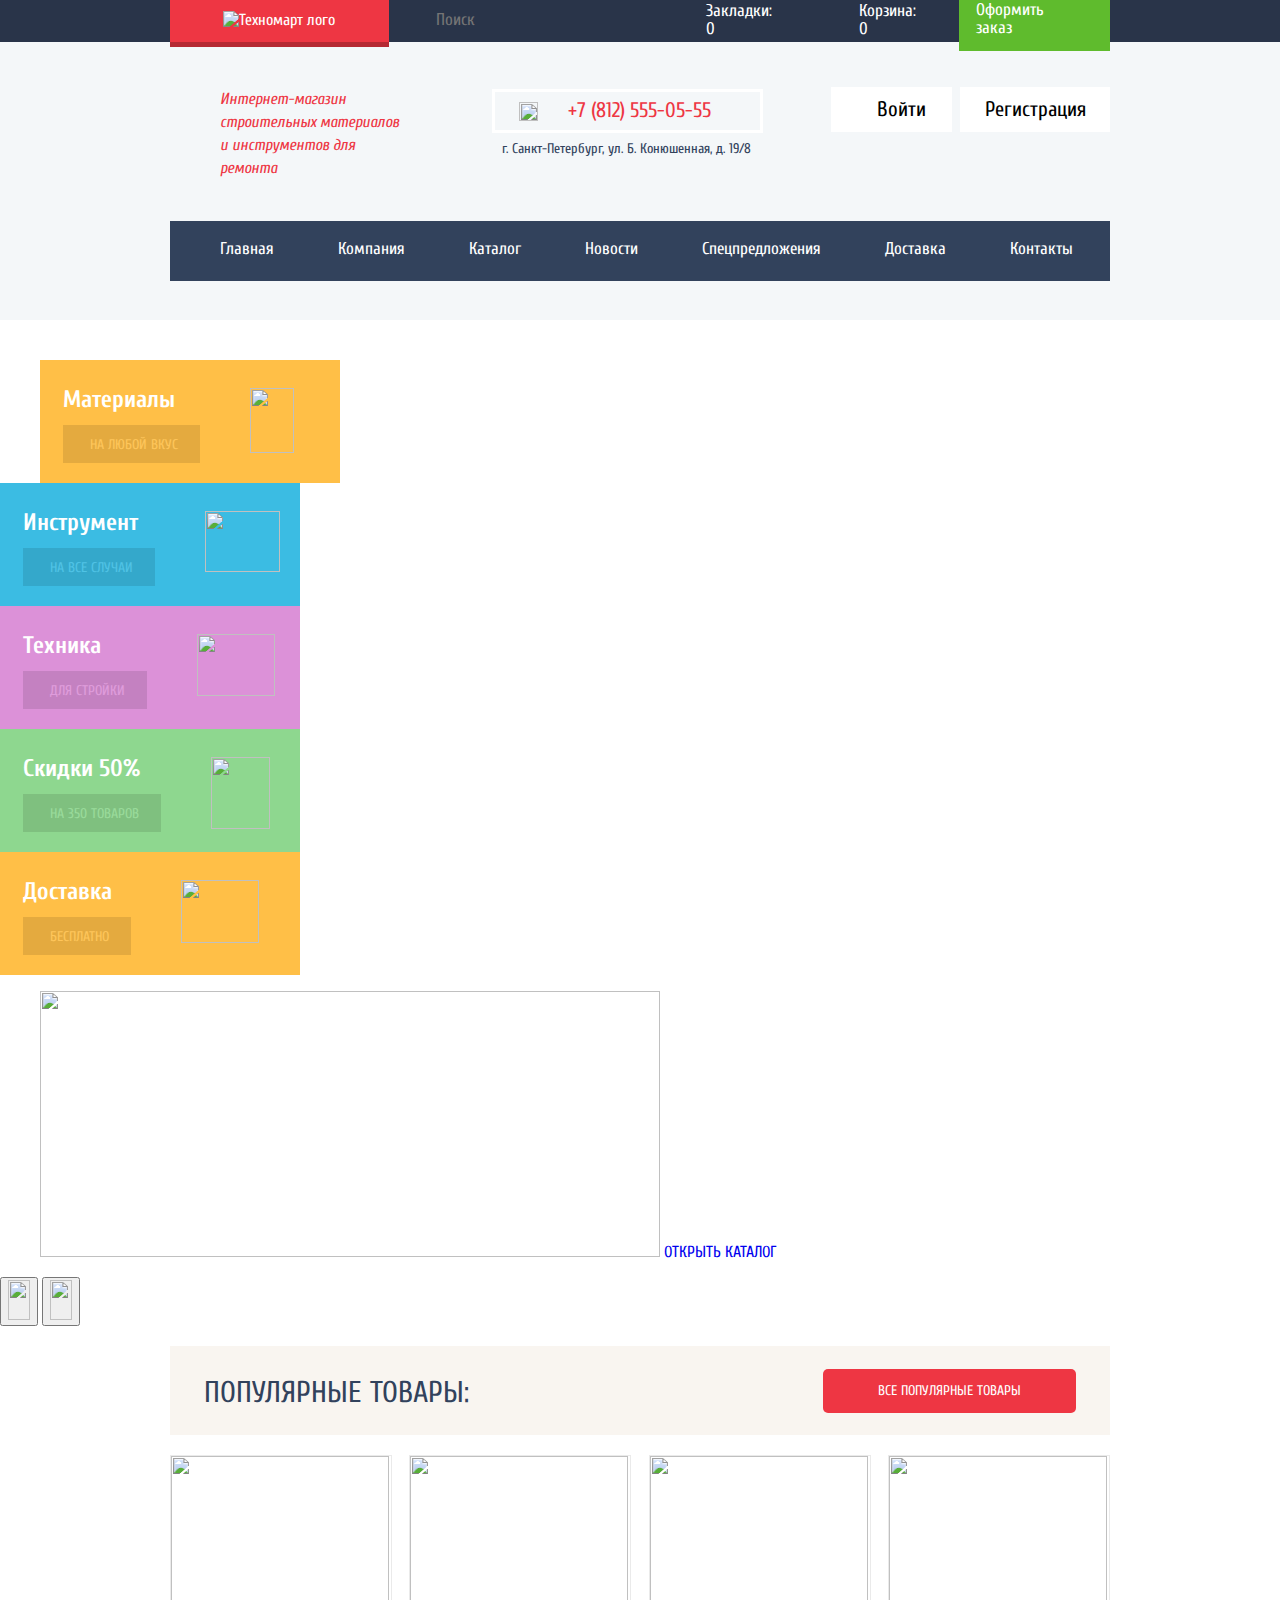
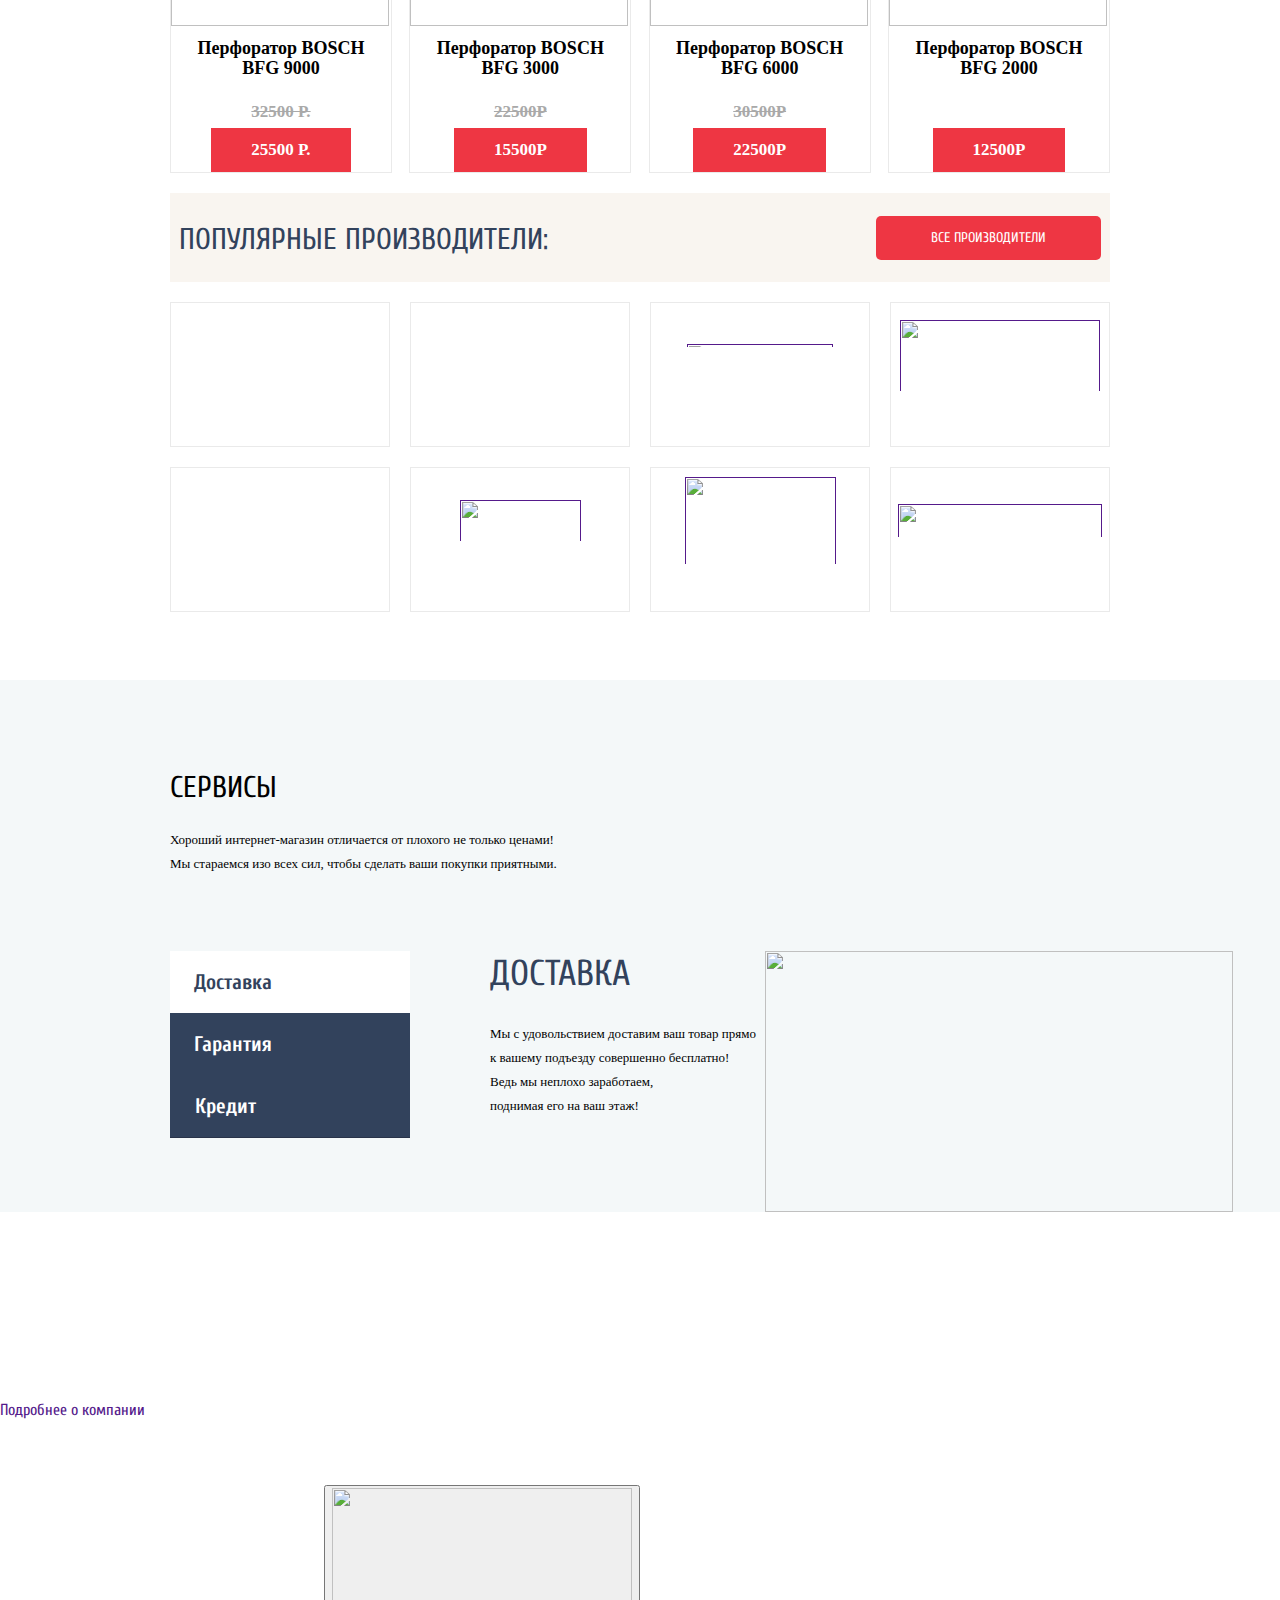
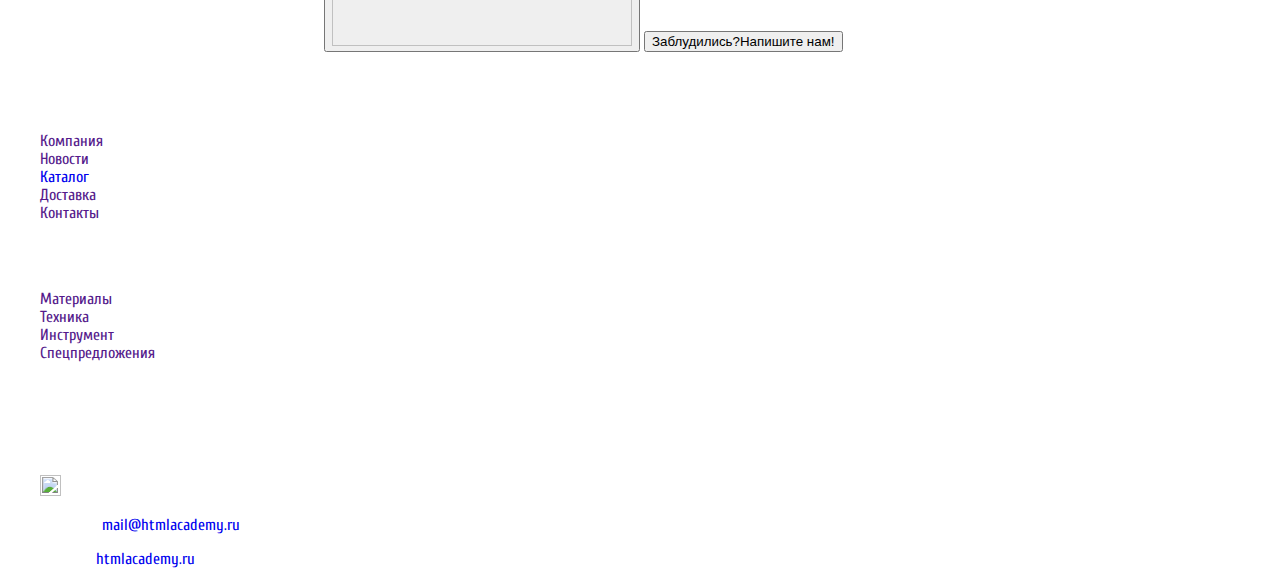
==== commit 02de7539: "Стили 4" ====
--- a/index.html
+++ b/index.html
@@ -223,39 +223,51 @@
 
     </div>
   </section>
-  <section>
-    <div>
+  <section class="central">
+    <div class="popular-items">
       <h2>ПОПУЛЯРНЫЕ ПРОИЗВОДИТЕЛИ:</h2>
       <a href="">все производители</a>
     </div>
-    <ul>
-      <li><img src="img/bosch.png" width="126" height="37"> </li>
-      <li><img src="img/makita.png" height="40" width="123"> </li>
-      <li><img src="img/dewalt_3799.png" width="146" height="44"> </li>
-      <li><img src="img/interskol_3800.png" height="88" width="200"> </li>
-      <li><img src="img/hitachi_3805.png" width="169" height="31"> </li>
-      <li><img src="img/lg_3806.png" height="73" width="121"> </li>
-      <li><img src="img/aeg_3986.png" width="151" height="96"> </li>
-      <li><img src="img/metabo_3987.png" height="69" width="204"> </li>
-    </ul>
-  </section>
-  <section>
+    <div class="firms">
+      <a href="" class="bosch-icon"><img src="img/bosch.png" width="126" height="37" ></a>
+      <a href="" class="makita-icon"><img src="img/makita.png" height="40" width="123" ></a>
+      <a href="" class="dewalt-icon"><img src="img/dewalt_3799.png" width="146" height="44" ></a>
+      <a href="" class="interskol-icon"><img src="img/interskol_3800.png" height="88" width="200" ></a>
+        </div>
+      <div class="firms">
+      <a href="" class="hitachi-icon"><img src="img/hitachi_3805.png" width="169" height="31" > </a>
+      <a href="" class="lg-icon"><img src="img/lg_3806.png" height="73" width="121" > </a>
+      <a href="" class="aeg-icon"><img src="img/aeg_3986.png" width="151" height="96" > </a>
+      <a href="" class="metabo-icon"><img src="img/metabo_3987.png" height="69" width="204" ></a>
+    </div>
+  </section>
+
+
+  <section class="services">
+    <div class="text-block-services">
     <h2>Сервисы</h2>
-
-    Хороший интернет-магазин отличается от плохого не только ценами!<br>
+      <span>
+      Хороший интернет-магазин отличается от плохого не только ценами!<br>
     Мы стараемся изо всех сил, чтобы сделать ваши покупки приятными.
-    <ul>
-      <li><button type="button"> Доставка</button></li>
-      <li><button type="button">Гарантия</button></li>
-      <li><button type="button">Кредит</button></li>
-    </ul>
-    <img src="img/dotavka.png" width="468" height="261">
+    </span>
+    </div>
+    <div class="user-options">
+    <div class="user-options-buttons">
+      <button type="button" class="drive-button"><span> Доставка</span></button>
+      <button type="button" class="guarantee-button"><span>Гарантия</span></button>
+      <button type="button" class="credit-button"><span>Кредит</span></button>
+    </div>
+      <div class="text-box-with-picture">
+      <div class="text-box-without-picture">
     <h2>ДОСТАВКА</h2>
-
-    Мы с удовольствием доставим ваш товар прямо
-    к вашему подъезду совершенно бесплатно!
-    Ведь мы неплохо заработаем,
-    поднимая его на ваш этаж!
+     <span> Мы с удовольствием доставим ваш товар прямо<br>
+    к вашему подъезду совершенно бесплатно!<br>
+    Ведь мы неплохо заработаем,<br>
+    поднимая его на ваш этаж!</span>
+      </div>
+      <img src="img/dotavka.png" width="468" height="261">
+    </div>
+    </div>
   </section>
 
   <section>
--- a/index-style.css
+++ b/index-style.css
@@ -18,6 +18,12 @@
 .top1 {
   width:100%;
   background-color: #293449;;
+}
+
+.content{
+  width:940px;
+  margin-right: auto;
+  margin-left: auto;
 }
 
 a {
@@ -37,13 +43,13 @@
 
 header{
   background-color: #f4f7f9;
-  width: 1280px;
+  width: 100%;
   height: 320px;
 
 }
 
 .flex-top1{
-  width: 100%;
+  width: 940px;
   height: 42px;
   background-color: #293449;
   display:flex;
@@ -53,7 +59,6 @@
 
 .logo{
   padding: 11px 1px 0 0;
-  margin-left:130px;
   width: 220px;
   height: 31px;
   background-color: #ee3643;
@@ -125,7 +130,7 @@
 }
 
 .buy-items{
-  margin-left:5px;
+  margin-bottom: 5px;
 }
 
 .bag-field{
@@ -139,6 +144,7 @@
   padding-left:8px;
   padding-right: 28px;
   display: flex;
+  margin-bottom: 5px;
 
 }
 
@@ -160,8 +166,8 @@
   line-height: 18px;
   font-weight: 400;
   color: #ffffff;
-  padding-top: 13px;
-  padding-bottom: 11px;
+  padding-top: 10px;
+  padding-bottom: 3px;
   padding-left:13px;
   padding-right: 27px;
   display: flex;
@@ -170,6 +176,7 @@
 
 .custom{
   margin-left:4px;
+  margin-bottom: 11px;
 }
 
 
@@ -189,6 +196,9 @@
 
 .top2{
   display:flex;
+  width:940px;
+  margin-left: auto;
+  margin-right: auto;
 }
 
 .description-text {
@@ -198,7 +208,7 @@
   font-weight: 400;
   font-style: italic;
   color: #ee3643;
-  margin-left:184px;
+  padding-left:50px;
   margin-top:46px;
 
 }
@@ -304,8 +314,9 @@
   width: 940px;
   height: 60px;
   background-color: #32425c;
-  margin-left:130px;
   margin-top: 25px;
+  margin-left:auto;
+  margin-right:auto;
 }
 
 .links {
--- a/Main-css.css
+++ b/Main-css.css
@@ -104,7 +104,7 @@
   background-color: #ffbf47;
 }
 
-.popular-items h2 {
+.popular-items h2 {                         /* Популярные товары и Производители тут же*/
   font-family: Cuprum;
   font-size: 30px;
   line-height: 30px;
@@ -135,6 +135,7 @@
   width: 940px;
   height: 89px;
   background-color: #f9f5f0;
+  margin-top: 20px;
   margin-left: auto;
   margin-right: auto;
   justify-content: space-evenly;
@@ -310,6 +311,183 @@
   color: #32425c ;
   opacity: 0.3;
 }
-
-
-
+                                                             /* Производители иконки */
+.firms {
+  display: flex;
+  width: 940px;
+  margin-top:20px;
+  margin-left: auto;
+  margin-right: auto;
+  justify-content: space-between;
+  text-align: center;
+}
+
+.firms a{
+  width: 218px;
+  height: 143px;
+  background-color: #ffffff;
+  border: 1.0px solid #eaeaea;
+  text-align: center;
+}
+                                                        /* Производители иконки выравнивание */
+.bosch-icon {line-height: 160px;}
+.makita-icon {line-height: 160px;}
+.dewalt-icon{line-height: 160px;}
+.interskol-icon{line-height: 200px;}
+.hitachi-icon{line-height: 160px;}
+.lg-icon{line-height: 200px;}
+.aeg-icon{line-height: 200px;}
+.metabo-icon{line-height: 200px;}
+
+
+.firms a:hover    {                                       /* Производители иконки анимации */
+  box-shadow: 0px 10px 25px 0px rgba(41,51,73,0.5);
+}
+
+.firms a:active {
+  box-shadow: 0px 4px 10px 0px rgba(41,51,73,0.5);
+  background-color: #ffffff;
+  opacity: 0.3;
+}
+                                                               /* Секция с доставкой */
+.services {
+  width:100%;
+  background-color: #f4f8f9;
+  margin-top: 68px;
+}
+
+.services h2 {
+  font-family: Cuprum;
+  font-size: 30px;
+  line-height: 30px;
+  font-weight: 400;
+  text-transform: uppercase;
+  color: #000000;
+}
+
+.services span {
+  font-family: PTSans;
+  font-size: 13px;
+  line-height: 24px;
+  text-transform: none;
+  color: #000000;
+}
+
+.text-block-services{
+  width:940px;
+  padding-top: 68px;
+  margin-left: auto;
+  margin-right: auto;
+}
+
+.user-options {
+  width:940px;
+  padding-top: 75px;
+  margin-left: auto;
+  margin-right: auto;
+
+  display: flex;
+
+}
+
+.user-options-buttons{
+  margin-right: 80px;
+}
+
+.user-options-buttons button {
+  width: 240px;
+  height: 62px;
+  border:none;
+}
+
+.drive-button {
+  width: 240px;
+  height: 62px;
+  background-color: #ffffff;
+  box-shadow: 0px 1px 0px 0px #293349;
+
+}
+
+.drive-button span {
+  font-family: Cuprum;
+  font-size: 21px;
+  line-height: 30px;
+  font-weight: 700;
+  color: #32425c;
+  padding-right: 115px;
+}
+
+.guarantee-button {
+  box-shadow: 0px 1px 0px 0px #293349;
+  background-color: #32425c;
+
+}
+
+.guarantee-button span{
+  font-family: Cuprum;
+  font-size: 21px;
+  line-height: 30px;
+  font-weight: 700;
+  color: #ffffff;
+  padding-right: 115px;
+}
+
+.credit-button {
+  box-shadow: 0px 1px 0px 0px #293349;
+  background-color: #32425c;
+
+}
+
+.credit-button span{
+  font-family: Cuprum;
+  font-size: 21px;
+  line-height: 30px;
+  font-weight: 700;
+  color: #ffffff;
+  padding-right: 130px;
+}
+
+.text-box-without-picture{
+  width: 275px;
+  height: 147px;
+  display: flex;
+  flex-direction: column;
+  margin-top: -25px;
+}
+
+.text-box-without-picture h2 {
+  font-family: Cuprum;
+  font-size: 36px;
+  line-height: 36px;
+  font-weight: 400;
+  text-transform: uppercase;
+  color: #32425c;
+}
+
+.text-box-without-picture span {
+  font-family: PTSans;
+  font-size: 13px;
+  line-height: 24px;
+  text-transform: none;
+  color: #000000;
+}
+
+.text-box-with-picture {
+  display: flex;
+}
+
+.text-box-without-picture img {
+  position: relative;
+  margin-right: -120px;
+}
+
+
+
+
+
+
+
+
+
+
+
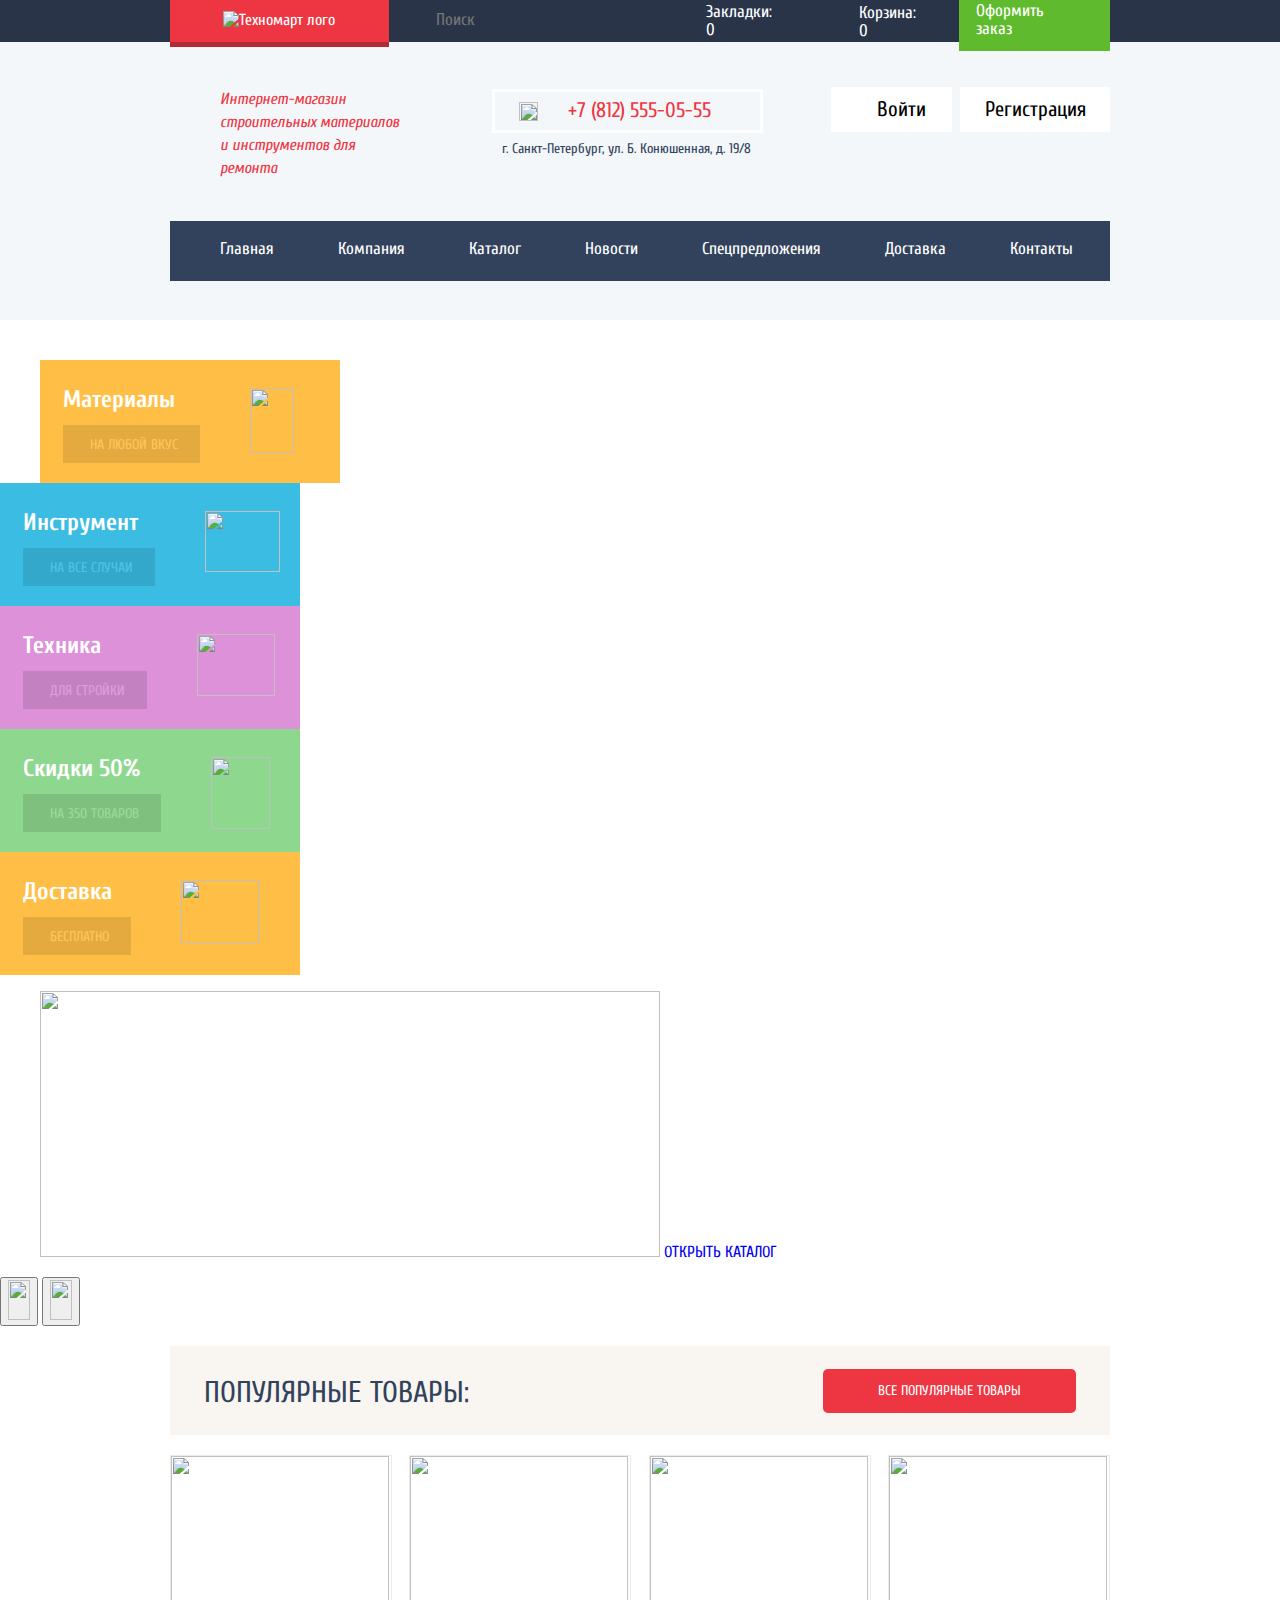
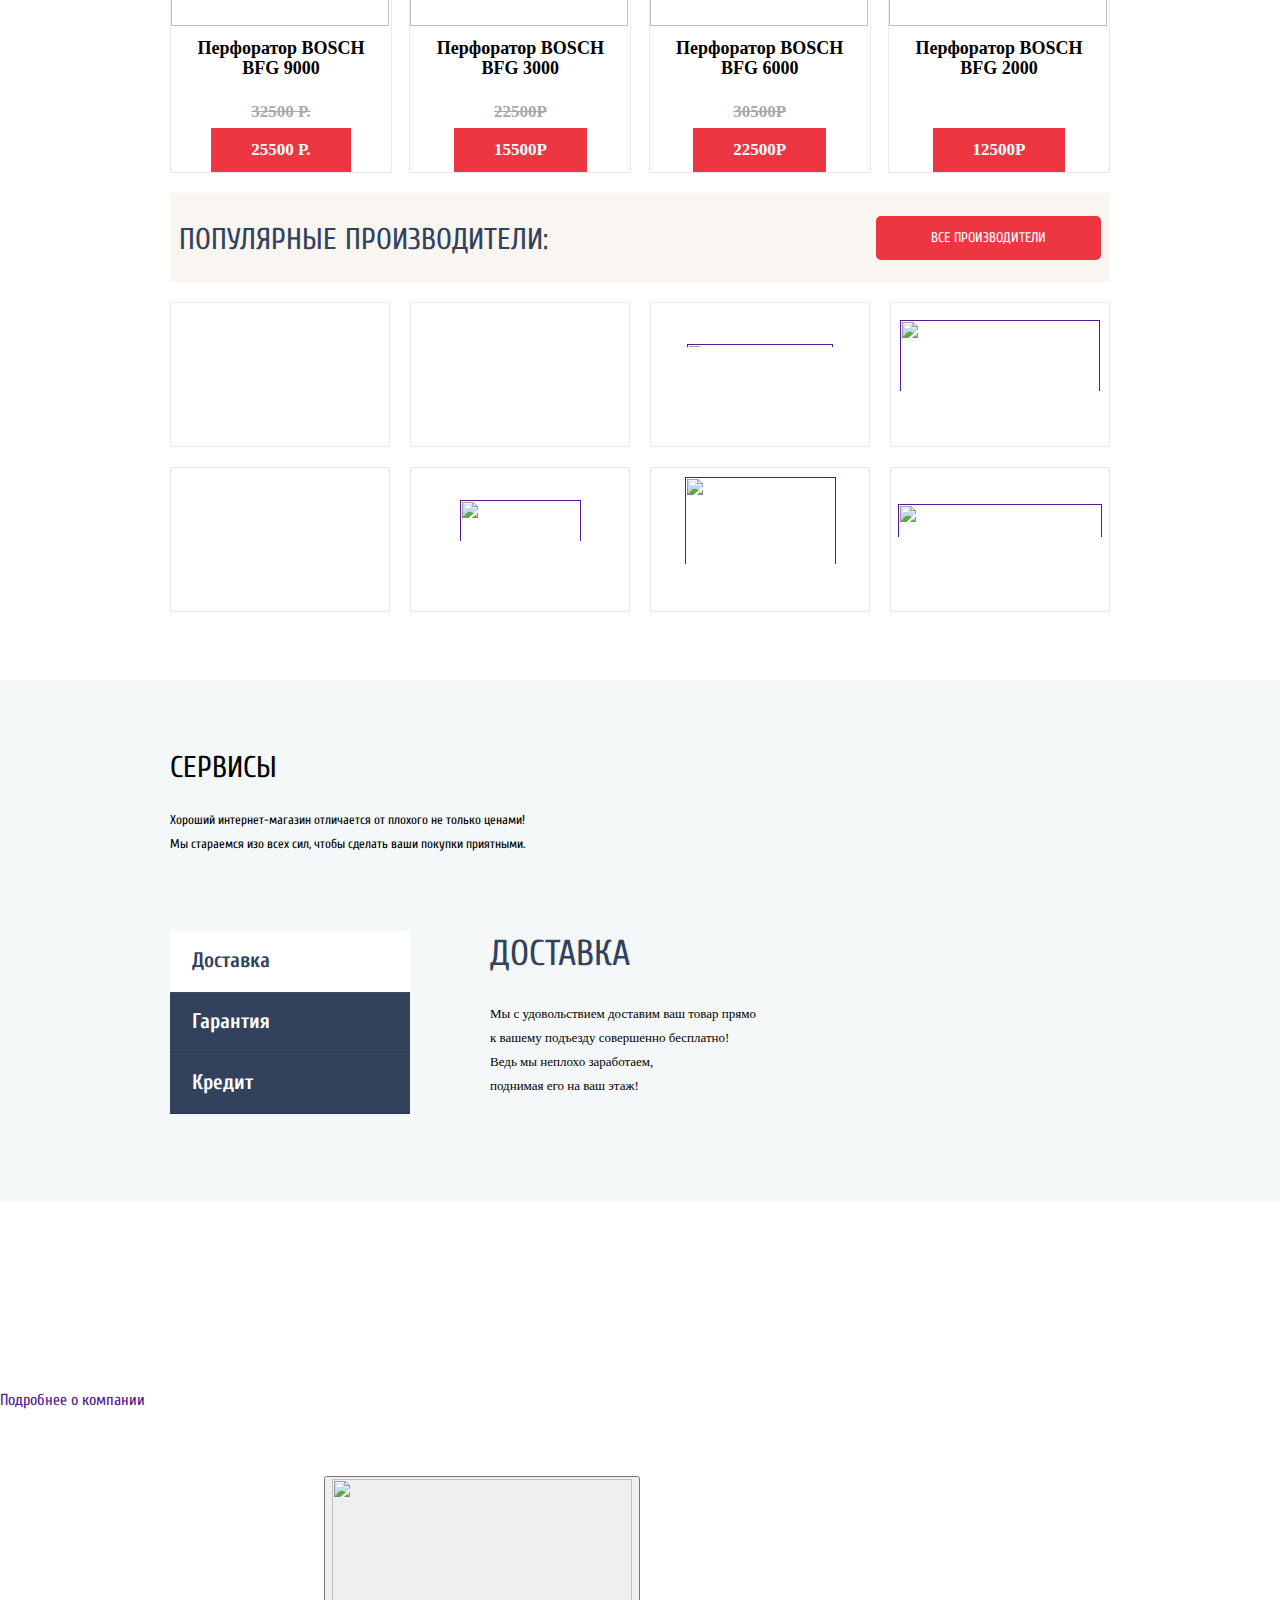
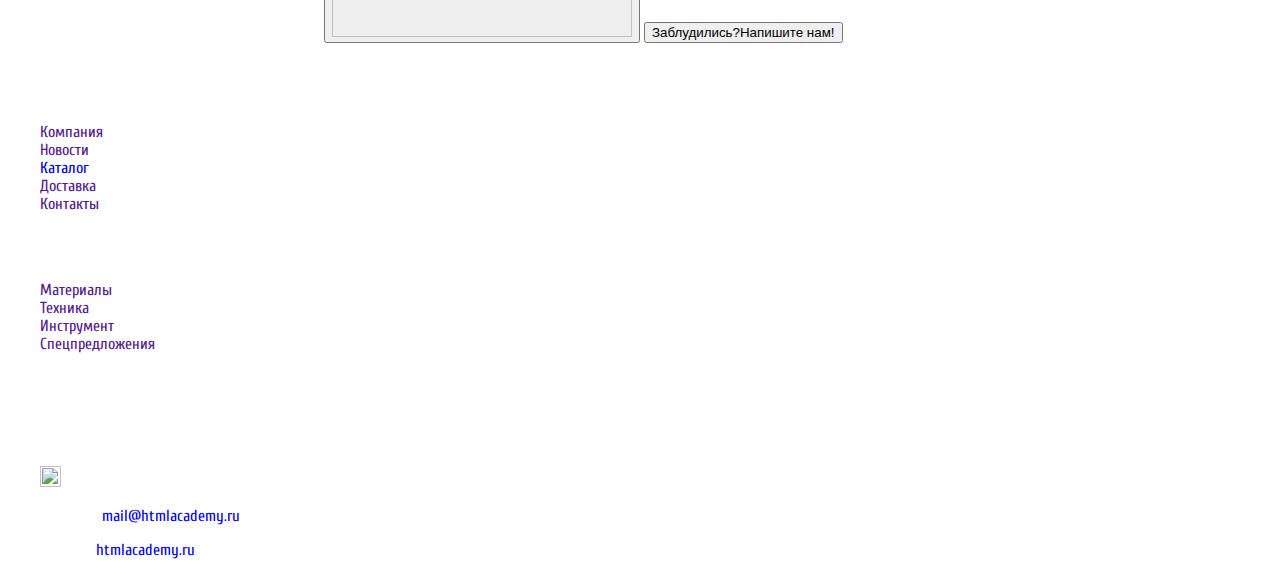
==== commit 8a770876: "Анимации блоков с доставкой, кредитом.." ====
--- a/index.html
+++ b/index.html
@@ -25,12 +25,11 @@
       </label>
     <div class="search">
      <form id="search">
-       <input type="text"
-              name="search"
+       <input type="search"
               placeholder="Поиск"
-              id="a"
-              class="search-style";
+              id="a";
               >
+      </label>
      </form>
     </div>
     </div>
@@ -229,10 +228,10 @@
       <a href="">все производители</a>
     </div>
     <div class="firms">
-      <a href="" class="bosch-icon"><img src="img/bosch.png" width="126" height="37" ></a>
-      <a href="" class="makita-icon"><img src="img/makita.png" height="40" width="123" ></a>
+    <a href="" class="bosch-icon"><img src="img/bosch.png" width="126" height="37" ></a>
+    <a href="" class="makita-icon"><img src="img/makita.png" height="40" width="123" ></a>
       <a href="" class="dewalt-icon"><img src="img/dewalt_3799.png" width="146" height="44" ></a>
-      <a href="" class="interskol-icon"><img src="img/interskol_3800.png" height="88" width="200" ></a>
+    <a href="" class="interskol-icon"><img src="img/interskol_3800.png" height="88" width="200" ></a>
         </div>
       <div class="firms">
       <a href="" class="hitachi-icon"><img src="img/hitachi_3805.png" width="169" height="31" > </a>
@@ -251,24 +250,65 @@
     Мы стараемся изо всех сил, чтобы сделать ваши покупки приятными.
     </span>
     </div>
-    <div class="user-options">
-    <div class="user-options-buttons">
-      <button type="button" class="drive-button"><span> Доставка</span></button>
-      <button type="button" class="guarantee-button"><span>Гарантия</span></button>
-      <button type="button" class="credit-button"><span>Кредит</span></button>
-    </div>
-      <div class="text-box-with-picture">
-      <div class="text-box-without-picture">
-    <h2>ДОСТАВКА</h2>
-     <span> Мы с удовольствием доставим ваш товар прямо<br>
+    <div class="user-services">
+      <input type="radio" name="service-choice" id="delivery" checked>
+      <input type="radio"  name="service-choice" id="guarantee">
+      <input type="radio"  name="service-choice" id="credit" >
+        <div class="service-toggle">
+          <label for="delivery">Доставка</label>
+          <label for="guarantee">Гарантия</label>
+          <label for="credit">Кредит</label>
+        </div>
+      <div class="text-box-without-picture delivery">
+        <h2>ДОСТАВКА</h2>
+        <span> Мы с удовольствием доставим ваш товар прямо<br>
     к вашему подъезду совершенно бесплатно!<br>
     Ведь мы неплохо заработаем,<br>
     поднимая его на ваш этаж!</span>
       </div>
-      <img src="img/dotavka.png" width="468" height="261">
-    </div>
-    </div>
-  </section>
+
+      <div class="text-box-without-picture credit">
+        <h2>КРЕДИТ</h2>
+        <span>
+      Залезть в долговую яму стало проще!<br>
+      Кредитные консультанты придут вам на помощь..<br>
+      <br> <br>
+      <a href="" class="">ОТПРАВИТЬ ЗАЯВКУ</a>
+    </span>
+      </div>
+
+        <div class="text-box-without-picture guarantee">
+          <h2>ГАРАНТИЯ</h2>
+          <span>Если купленный у нас товар поломается или заскрипит,<br>
+      а также в случае пожара, спровоцированного его возгоранием,<br>
+      вы всегда можете быть уверены в нашей гарантии. Мы обменяем<br>
+      сгоревший товар на новый.<br>
+      Дом уж восстановите как-нибудь сами.
+    </span>
+        </div>
+      </div>
+  </section>
+
+  <!--<div class="text-box-without-picture credit">
+    <h2>КРЕДИТ</h2>
+    <span>
+      Залезть в долговую яму стало проще!<br>
+      Кредитные консультанты придут вам на помощь..<br>
+      <br> <br>
+      <a href="" class="">ОТПРАВИТЬ ЗАЯВКУ</a>
+    </span>-->
+
+    <!--<div class="text-box-without-picture guarantee">
+      <h2>ГАРАНТИЯ</h2>
+      <span>Если купленный у нас товар поломается или заскрипит,<br>
+      а также в случае пожара, спровоцированного его возгоранием,<br>
+      вы всегда можете быть уверены в нашей гарантии. Мы обменяем<br>
+      сгоревший товар на новый.<br>
+      Дом уж восстановите как-нибудь сами.
+    </span>
+    </div>-->
+
+  </div>
 
   <section>
     <h2>Компания "Техномарт"</h2>
--- a/index-style.css
+++ b/index-style.css
@@ -89,12 +89,11 @@
 
 .search-field{
   display: flex;
-  padding-top:12px;
-  padding-bottom:12px;
+  padding-top:9px;
+  padding-bottom:8px;
   padding-right:2px;
 
 }
-
 .search-field input  {
   background-color: #293449;
   border:none;
@@ -108,8 +107,54 @@
 }
 
 
+input[id=a]:focus {                            /* Анимации поля поика */
+  background-color:#fff;
+  color:black;
+  outline:none;
+}
+
+.search-field:focus-within{
+  background-color:#fff;
+}
+
+.search-field:focus-within img{
+  opacity: 1;
+  filter:  hue-rotate(250deg) saturate(10);
+}
+
+.search-field:focus img {
+  opacity: 1;
+
+}
+
+
+
 
 .flag-button{
+  font-family: Cuprum;
+  font-size: 17px;
+  line-height: 18px;
+  font-weight: 400;
+  color: #ffffff;
+  padding-top: 12px;
+  padding-bottom: 11px;
+  padding-left:8px;
+  padding-right: 28px;
+  display: flex;
+
+}
+
+.flag-img {
+  opacity: 0.3;
+  margin-right:9px;
+  margin-left:8px;
+}
+
+.buy-items{
+  margin-bottom: 1px;
+}
+
+.bag-field{
   font-family: Cuprum;
   font-size: 17px;
   line-height: 18px;
@@ -120,31 +165,8 @@
   padding-left:8px;
   padding-right: 28px;
   display: flex;
-
-}
-
-.flag-img {
-  opacity: 0.3;
-  margin-right:9px;
-  margin-left:8px;
-}
-
-.buy-items{
   margin-bottom: 5px;
-}
-
-.bag-field{
-  font-family: Cuprum;
-  font-size: 17px;
-  line-height: 18px;
-  font-weight: 400;
-  color: #ffffff;
-  padding-top: 13px;
-  padding-bottom: 11px;
-  padding-left:8px;
-  padding-right: 28px;
-  display: flex;
-  margin-bottom: 5px;
+  margin-top: 4px;
 
 }
 
@@ -166,8 +188,8 @@
   line-height: 18px;
   font-weight: 400;
   color: #ffffff;
-  padding-top: 10px;
-  padding-bottom: 3px;
+  padding-top: 11px;
+  padding-bottom: 4px;
   padding-left:13px;
   padding-right: 27px;
   display: flex;
@@ -176,7 +198,7 @@
 
 .custom{
   margin-left:4px;
-  margin-bottom: 11px;
+  margin-bottom: 9px;
 }
 
 
@@ -189,10 +211,6 @@
   background-color:red;
 }
 
-.search-field:active{
-  background-color:white;
-  color:black;
-}
 
 .top2{
   display:flex;
--- a/Main-css.css
+++ b/Main-css.css
@@ -349,11 +349,16 @@
   background-color: #ffffff;
   opacity: 0.3;
 }
+
+
+
+
                                                                /* Секция с доставкой */
 .services {
   width:100%;
   background-color: #f4f8f9;
   margin-top: 68px;
+  height: 522px;
 }
 
 .services h2 {
@@ -366,93 +371,95 @@
 }
 
 .services span {
-  font-family: PTSans;
+  font-family: Cuprum;
   font-size: 13px;
   line-height: 24px;
   text-transform: none;
   color: #000000;
 }
 
+.user-services{
+  width: 940px;
+  margin-left: auto;
+  margin-right: auto;
+  margin-top: 75px;
+  display: flex;
+}
+
 .text-block-services{
   width:940px;
-  padding-top: 68px;
+  padding-top: 48px;
   margin-left: auto;
   margin-right: auto;
 }
 
-.user-options {
-  width:940px;
-  padding-top: 75px;
-  margin-left: auto;
-  margin-right: auto;
-
-  display: flex;
-
-}
-
-.user-options-buttons{
-  margin-right: 80px;
-}
-
-.user-options-buttons button {
-  width: 240px;
-  height: 62px;
-  border:none;
-}
-
-.drive-button {
-  width: 240px;
-  height: 62px;
-  background-color: #ffffff;
-  box-shadow: 0px 1px 0px 0px #293349;
-
-}
-
-.drive-button span {
-  font-family: Cuprum;
+.service-toggle label{
+  display: block;
+  width:218px;
+  padding:13px 0 16px 22px;
+  font-weight: 700;
+  font-style: normal;
   font-size: 21px;
   line-height: 30px;
-  font-weight: 700;
-  color: #32425c;
-  padding-right: 115px;
-}
-
-.guarantee-button {
-  box-shadow: 0px 1px 0px 0px #293349;
+  font-family: "Cuprum";
   background-color: #32425c;
-
-}
-
-.guarantee-button span{
-  font-family: Cuprum;
-  font-size: 21px;
-  line-height: 30px;
-  font-weight: 700;
-  color: #ffffff;
-  padding-right: 115px;
-}
-
-.credit-button {
-  box-shadow: 0px 1px 0px 0px #293349;
-  background-color: #32425c;
-
-}
-
-.credit-button span{
-  font-family: Cuprum;
-  font-size: 21px;
-  line-height: 30px;
-  font-weight: 700;
-  color: #ffffff;
-  padding-right: 130px;
-}
+  border-top: 1px solid #405069;
+  border-bottom: 1px solid #293449 ;
+  outline:none;
+  cursor: pointer;
+}
+
+.user-services input {
+  display:none;
+}
+
 
 .text-box-without-picture{
-  width: 275px;
-  height: 147px;
+  width: 620px;
+  height:280px;
   display: flex;
   flex-direction: column;
   margin-top: -25px;
+  margin-left: 80px;
+  visibility: hidden;
+
+}
+
+
+.delivery {
+  background-image: url(img/dotavka.png);
+  background-position: top 50px right 0px;
+  background-repeat: no-repeat;
+  position: absolute;
+}
+
+.guarantee {
+  background-image: url(img/guarantee.png);
+  background-position: top 50px right 0px;
+  background-repeat: no-repeat;
+  position: absolute;
+}
+
+.credit{
+  background-image: url(img/credit.png);
+  background-position: top 50px right 0px;
+  background-repeat: no-repeat;
+  position: absolute;
+
+}
+.credit a {
+  font-family: Cuprum;
+  font-size: 14px;
+  line-height: 18px;
+  font-weight: 400;
+  text-transform: uppercase;
+  color: #ffffff;
+  padding-top: 13px;
+  padding-right: 35px;
+  padding-bottom: 13px;
+  padding-left: 35px;
+  background-color: #ee3643;
+  border-radius: 5px;
 }
 
 .text-box-without-picture h2 {
@@ -472,22 +479,30 @@
   color: #000000;
 }
 
-.text-box-with-picture {
-  display: flex;
-}
-
-.text-box-without-picture img {
+
+                 /* Анимации кнопок */
+
+
+#delivery:checked~.service-toggle label[for=delivery],
+#guarantee:checked~.service-toggle label[for=guarantee],
+#credit:checked~.service-toggle label[for=credit]{
+
+  background: #ffffff;
+  color: #32425c;
+  border-top: 1px solid #fff;
+  border-bottom: 1px solid #fff;
+}
+
+#delivery:checked~.delivery,
+#guarantee:checked~.guarantee,
+#credit:checked~.credit  {
+  visibility: visible;
   position: relative;
-  margin-right: -120px;
-}
-
-
-
-
-
-
-
-
-
-
-
+}
+
+
+
+
+
+
+
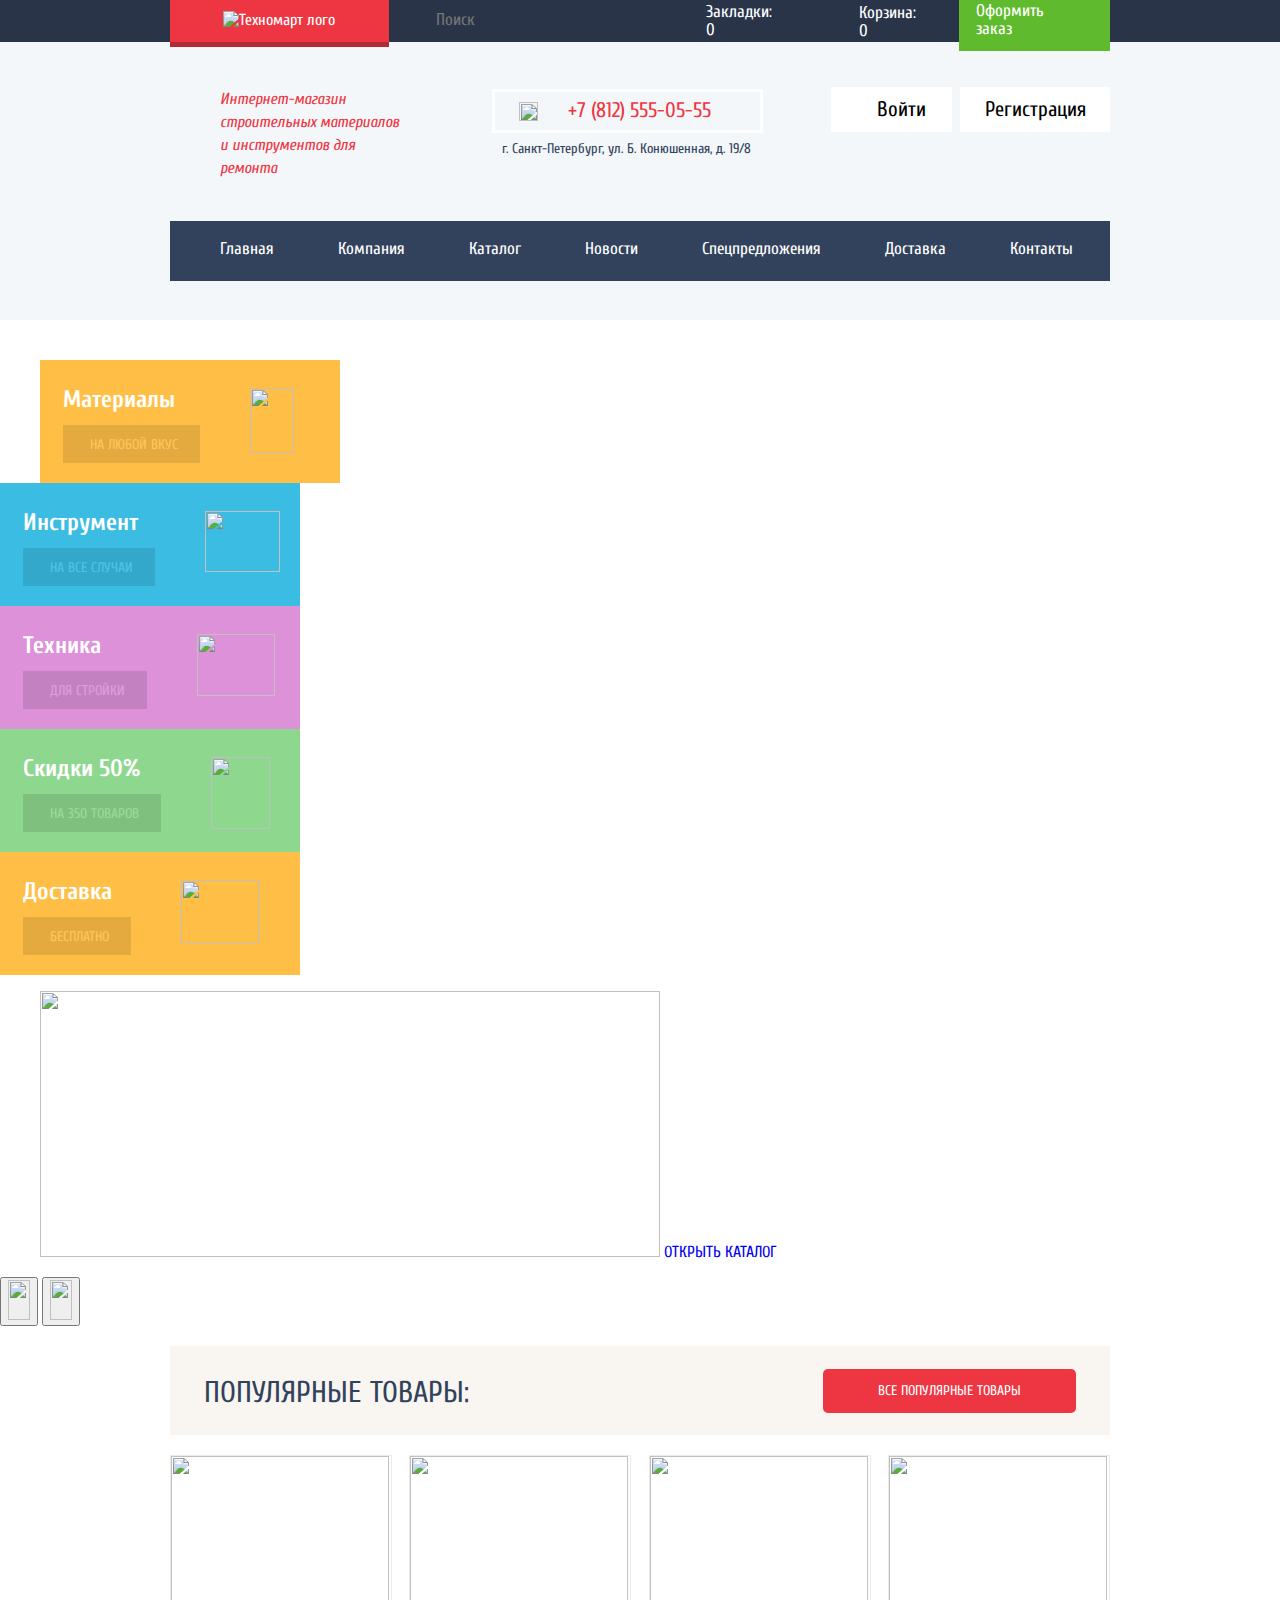
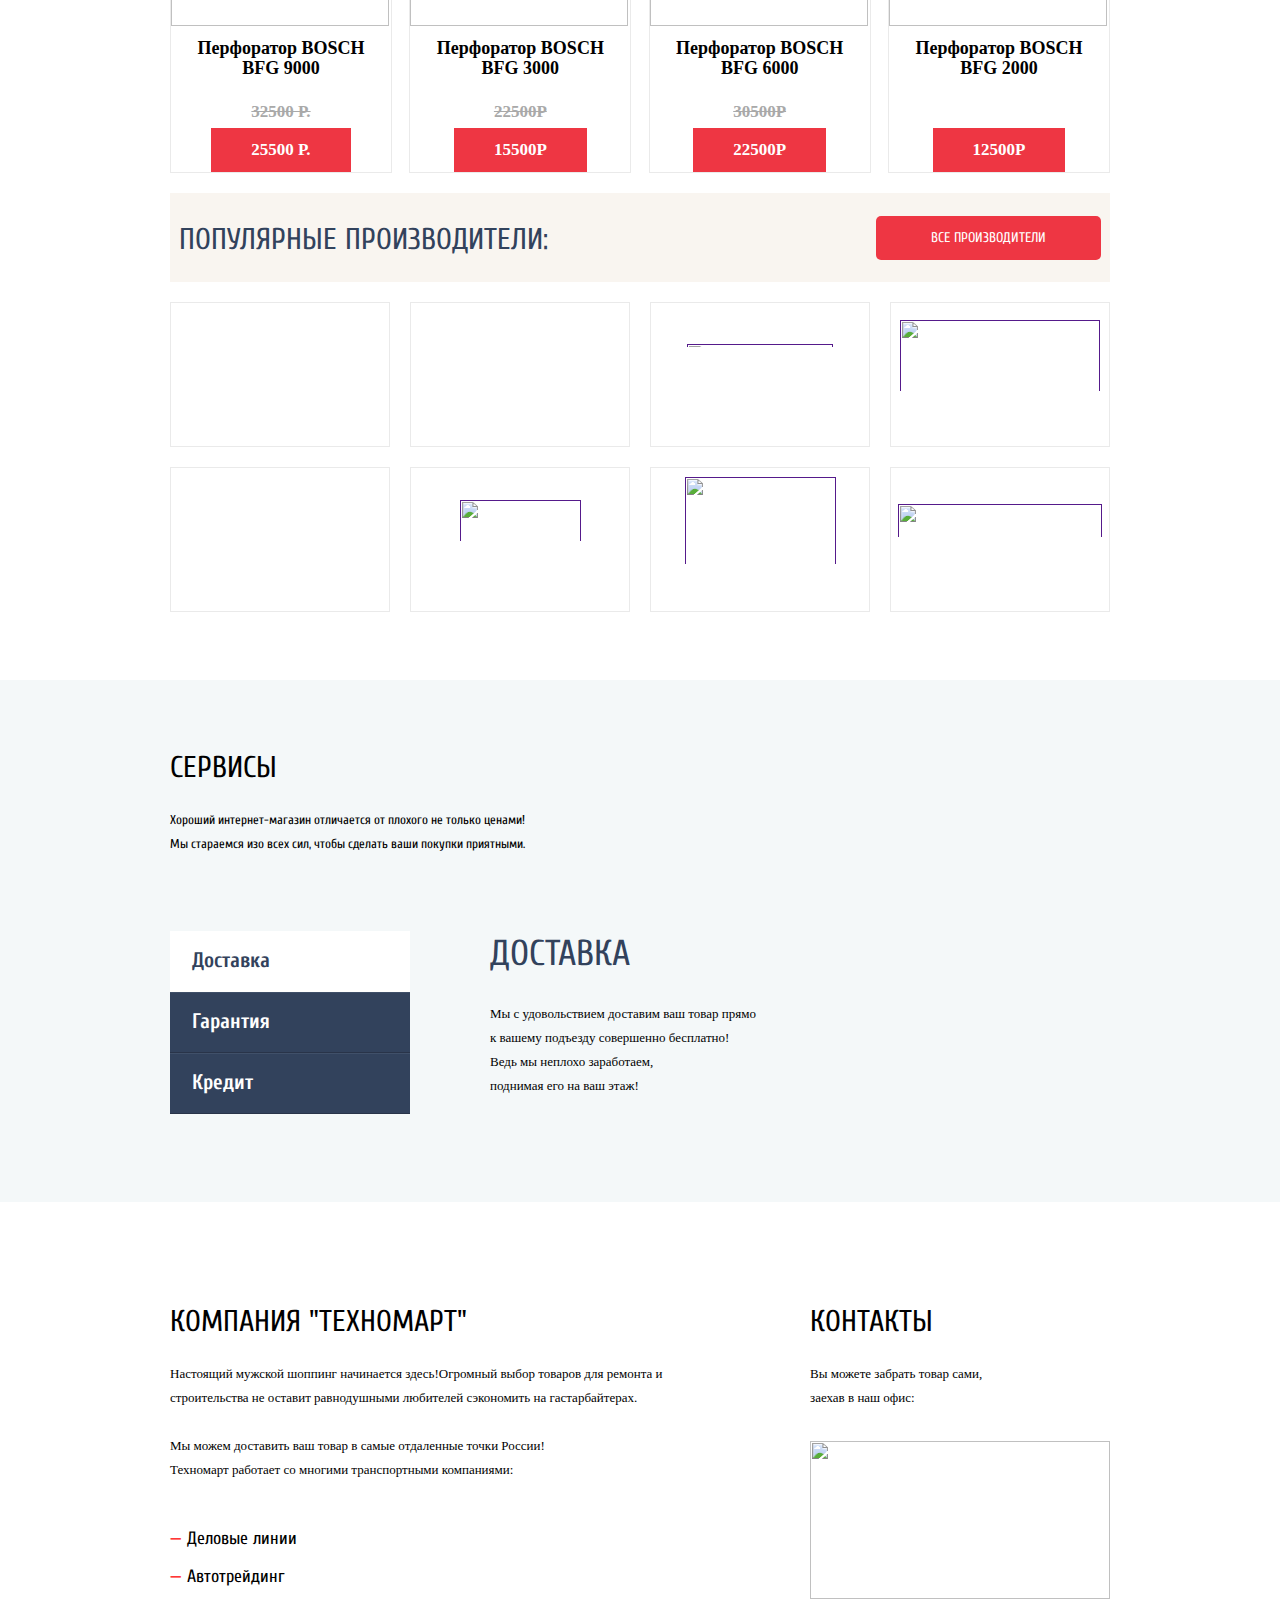
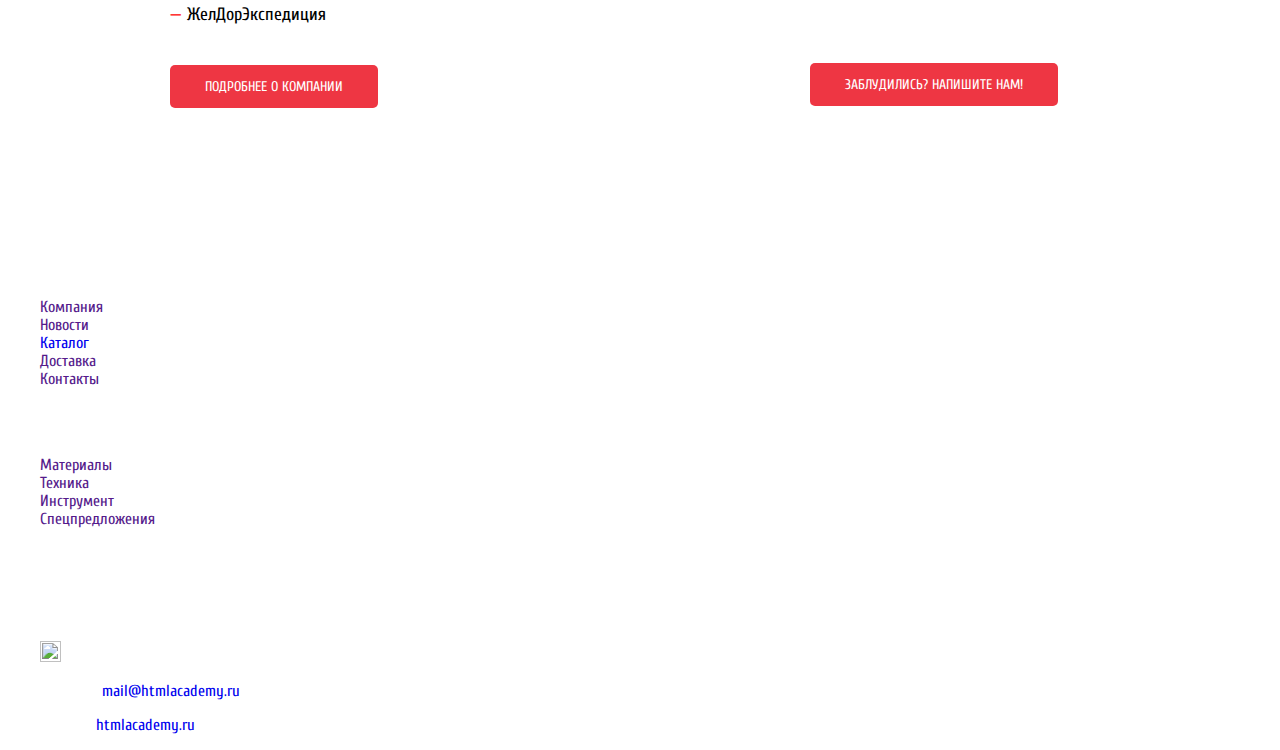
==== commit 90432446: "Попапы + стили до футера" ====
--- a/index.html
+++ b/index.html
@@ -289,65 +289,55 @@
       </div>
   </section>
 
-  <!--<div class="text-box-without-picture credit">
-    <h2>КРЕДИТ</h2>
-    <span>
-      Залезть в долговую яму стало проще!<br>
-      Кредитные консультанты придут вам на помощь..<br>
-      <br> <br>
-      <a href="" class="">ОТПРАВИТЬ ЗАЯВКУ</a>
-    </span>-->
-
-    <!--<div class="text-box-without-picture guarantee">
-      <h2>ГАРАНТИЯ</h2>
-      <span>Если купленный у нас товар поломается или заскрипит,<br>
-      а также в случае пожара, спровоцированного его возгоранием,<br>
-      вы всегда можете быть уверены в нашей гарантии. Мы обменяем<br>
-      сгоревший товар на новый.<br>
-      Дом уж восстановите как-нибудь сами.
-    </span>
-    </div>-->
-
-  </div>
-
-  <section>
-    <h2>Компания "Техномарт"</h2>
-
-
-    Настоящий мужской шоппинг начинается здесь!
-    Огромный выбор товаров для ремонта и строительства не оставит
-    равнодушными любителей сэкономить на гастарбайтерах.
-
-    Мы можем доставить ваш товар в самые отдаленные точки России!
-    Техномарт работает со многими транспортными компаниями:
-    <ul>
-      <li>Деловые линии</li>
-      <li>Автотрейдинг</li>
+  </div>
+
+  <div class="company-contacts" >
+    <section class="company-description">
+      <h2>Компания "Техномарт"</h2>
+
+    <p> Настоящий мужской шоппинг начинается здесь!Огромный выбор товаров для ремонта и<br>
+      строительства не оставит равнодушными любителей сэкономить на гастарбайтерах.<br><br>
+
+    Мы можем доставить ваш товар в самые отдаленные точки России!<br>
+    Техномарт работает со многими транспортными компаниями: </p> <br>
+      <ul>
+      <li>Деловые линии</li><br>
+      <li>Автотрейдинг</li><br>
       <li>ЖелДорЭкспедиция</li>
-    </ul>
+    </ul><br><br>
     <a href="">Подробнее о компании</a>
   </section>
-  <section>
+
+    <form id="write-us" class="write-us">
+      <a href="" class="close-button">
+        <img src="img/kretik.png" height="21" width="21">
+      </a>
+      <div class="write-us-central">
+        <div class="name-mail">
+          <label for="your-name"> Ваше имя: </label>
+          <label for="your-email" class="item2"> Ваш e-mail:</label><br>
+        </div>
+        <input type="text" id="your-name" placeholder="Имя Фамилия">
+        <input type="text" id="your-email" placeholder="email@example.com"><br>
+        <label for="letter-text">Текст письма:</label><br>
+        <textarea rows="5" placeholder="В свободной форме" id="letter-text"></textarea><br>
+        <button type="submit" class="send">ОТПРАВИТЬ</button>
+      </div>
+    </form>
+
+  <section class="contact-map">
     <h2>КОНТАКТЫ</h2>
-
-    Вы можете забрать товар сами,
-    заехав в наш офис:
-    <button type="button"><img src="img/Map.png" height="158" width="300"></button>
-    <figure class="visually-hidden">
+    <p>Вы можете забрать товар сами,<br>
+      заехав в наш офис:</p><br>
+    <a href="#map-popup" class="map"><img src="img/appp.png" width="300" height="158"> </a>
+    <br><br><br><br><br>
+    <a href="#write-us" class="write-us-button">Заблудились? НапиШИТЕ НАМ!</a>
+  </section>
+  </div>
+   <div id="map-popup">
       <button type="button" class="close-button"><img src="img/kretik.png" width="21" height="21"></button>
-      <img src="img/pryamougolnik_1_4198.png" width="968" height="474">
-    </figure>
-    <button type="button">Заблудились?Напишите нам!</button>
-  </section>
-  <form name="write_us" class="visually-hidden">
-     <button type="button" class="close-button"><img src="img/kretik.png" height="21" width="21"></button>
-     Ваше имя:                        Ваш e-mail:<br>
-    <input type="text" name="imya" placeholder="Имя Фамилия">
-    <input type="text" name="email" placeholder="email@example.com"><br>
-    Текст письма:<br>
-    <textarea rows="5"></textarea><br>
-    <button type="submit">ОТПРАВИТЬ</button>
-  </form>
+   </div>
+
 
 </main>
 <footer>
--- a/Main-css.css
+++ b/Main-css.css
@@ -481,7 +481,11 @@
 
 
                  /* Анимации кнопок */
-
+#delivery:hover~.service-toggle label[for=delivery],
+#guarantee:hover~.service-toggle label[for=guarantee],
+#credit:hover~.service-toggle label[for=credit]{
+  background-color: #293449;
+}
 
 #delivery:checked~.service-toggle label[for=delivery],
 #guarantee:checked~.service-toggle label[for=guarantee],
@@ -500,9 +504,222 @@
   position: relative;
 }
 
-
-
-
-
-
-
+                            /* Компания и контакт */
+.company-contacts{
+  width: 940px;
+  height:536px;
+  margin-left: auto;
+  margin-right: auto;
+  margin-top: 80px;
+  display: flex;
+}
+
+.company-description{
+  width: 720px;
+}
+
+
+.company-description h2,
+.contact-map h2{
+  font-family: Cuprum;
+  font-size: 30px;
+  line-height: 30px;
+  font-weight: 400;
+  text-transform: uppercase;
+  color: #000000;
+}
+
+.contact-map p,
+.company-description p {
+  font-family: PTSans;
+  font-size: 13px;
+  line-height: 24px;
+  text-transform: none;
+  color: #000000;
+}
+
+.company-description li{
+  font-size: 18px;
+  line-height: 20px;
+  text-transform: none;
+  color: #000000;
+  list-style-type: none;
+}
+
+.company-description li:before {
+  content: " — ";
+  color: red;
+}
+
+.company-description ul{
+  padding-left: 0;
+}
+
+.company-description a{
+font-family: Cuprum;
+font-size: 14px;
+line-height: 18px;
+font-weight: 400;
+text-transform: uppercase;
+color: #ffffff;
+padding-top: 13px;
+padding-right: 35px;
+padding-bottom: 13px;
+padding-left: 35px;
+background-color: #ee3643;
+border-radius: 5px;
+
+}
+
+.contact-map  {
+  width:304px;
+  height:370px;
+}
+
+
+.write-us-button {
+  font-family: Cuprum;
+  font-size: 14px;
+  line-height: 18px;
+  font-weight: 400;
+  text-transform: uppercase;
+  color: #ffffff;
+  padding-top: 13px;
+  padding-right: 35px;
+  padding-bottom: 13px;
+  padding-left: 35px;
+  background-color: #ee3643;
+  border-radius: 5px;
+  margin-top: 31px;
+  text-align: center ;
+}
+
+           /* Окно напишите нам */
+#write-us {
+  display: none;
+  width:620px;
+  height:423px;
+  margin-left: auto;
+  margin-right: auto;
+  background: white;
+  border-top: 7px solid #ee3643;
+  box-shadow: 0px 10px 25px 0px rgba(41,51,73,0.5);
+}
+
+.write-us-central {
+  width:460px;
+  margin-left: auto;
+  margin-right: auto;
+  margin-top: 48px;
+}
+
+.name-mail {
+  display: flex;
+}
+
+.name-mail .item2{
+  margin-left:167px;
+}
+
+
+
+
+.write-us input{
+  width: 214px;
+  height: 32px;
+  background-color: #ffffff;
+  border: 2.0px solid #dee3e4;
+  border-radius: 3px;
+  margin-top: 12px;
+  margin-bottom: 20px;
+}
+
+.close-button {
+  float:right;
+  border:none;
+  background: white;
+  margin-top:7px;
+  margin-right: 7px;
+}
+
+.write-us label{
+  font-family: Cuprum;
+  font-size: 18px;
+  line-height: 18px;
+  font-weight: 400;
+  color: #000000;
+}
+
+.write-us textarea {
+  width:454px;
+  height:112px;
+  text-decoration: none;
+  background-color: #ffffff;
+  border: 2.0px solid #dee3e4;
+  border-radius: 3px;
+  text-align: left;
+  margin-top: 12px;
+  margin-bottom: 20px;
+}
+
+#your-email{
+  float:right;
+}
+
+.send{
+width:100%;
+font-family: Cuprum;
+font-size: 14px;
+line-height: 18px;
+font-weight: 400;
+text-transform: uppercase;
+color: #ffffff;
+padding-top: 13px;
+padding-right: 35px;
+padding-bottom: 13px;
+padding-left: 35px;
+background-color: #ee3643;
+border-radius: 5px;
+margin-top: 31px;
+text-align: center ;
+}
+
+
+#write-us:target {
+  display: block;
+  position: absolute;
+}
+
+.close-button:active~#write-us{
+  display:none;
+}
+
+/* Окно с картой */
+
+#map-popup {
+  width:968px;
+  height:474px;
+  margin-left: auto;
+  margin-right: auto;
+  background-image: url(img/pryamougolnik_1_4198.png);
+  display: none;
+}
+
+#map-popup .close-button {
+  background: none;
+  margin-top:20px;
+  margin-right:15px;
+}
+
+#map-popup:target {
+  display: block;
+}
+
+
+
+
+
+
+
+
+
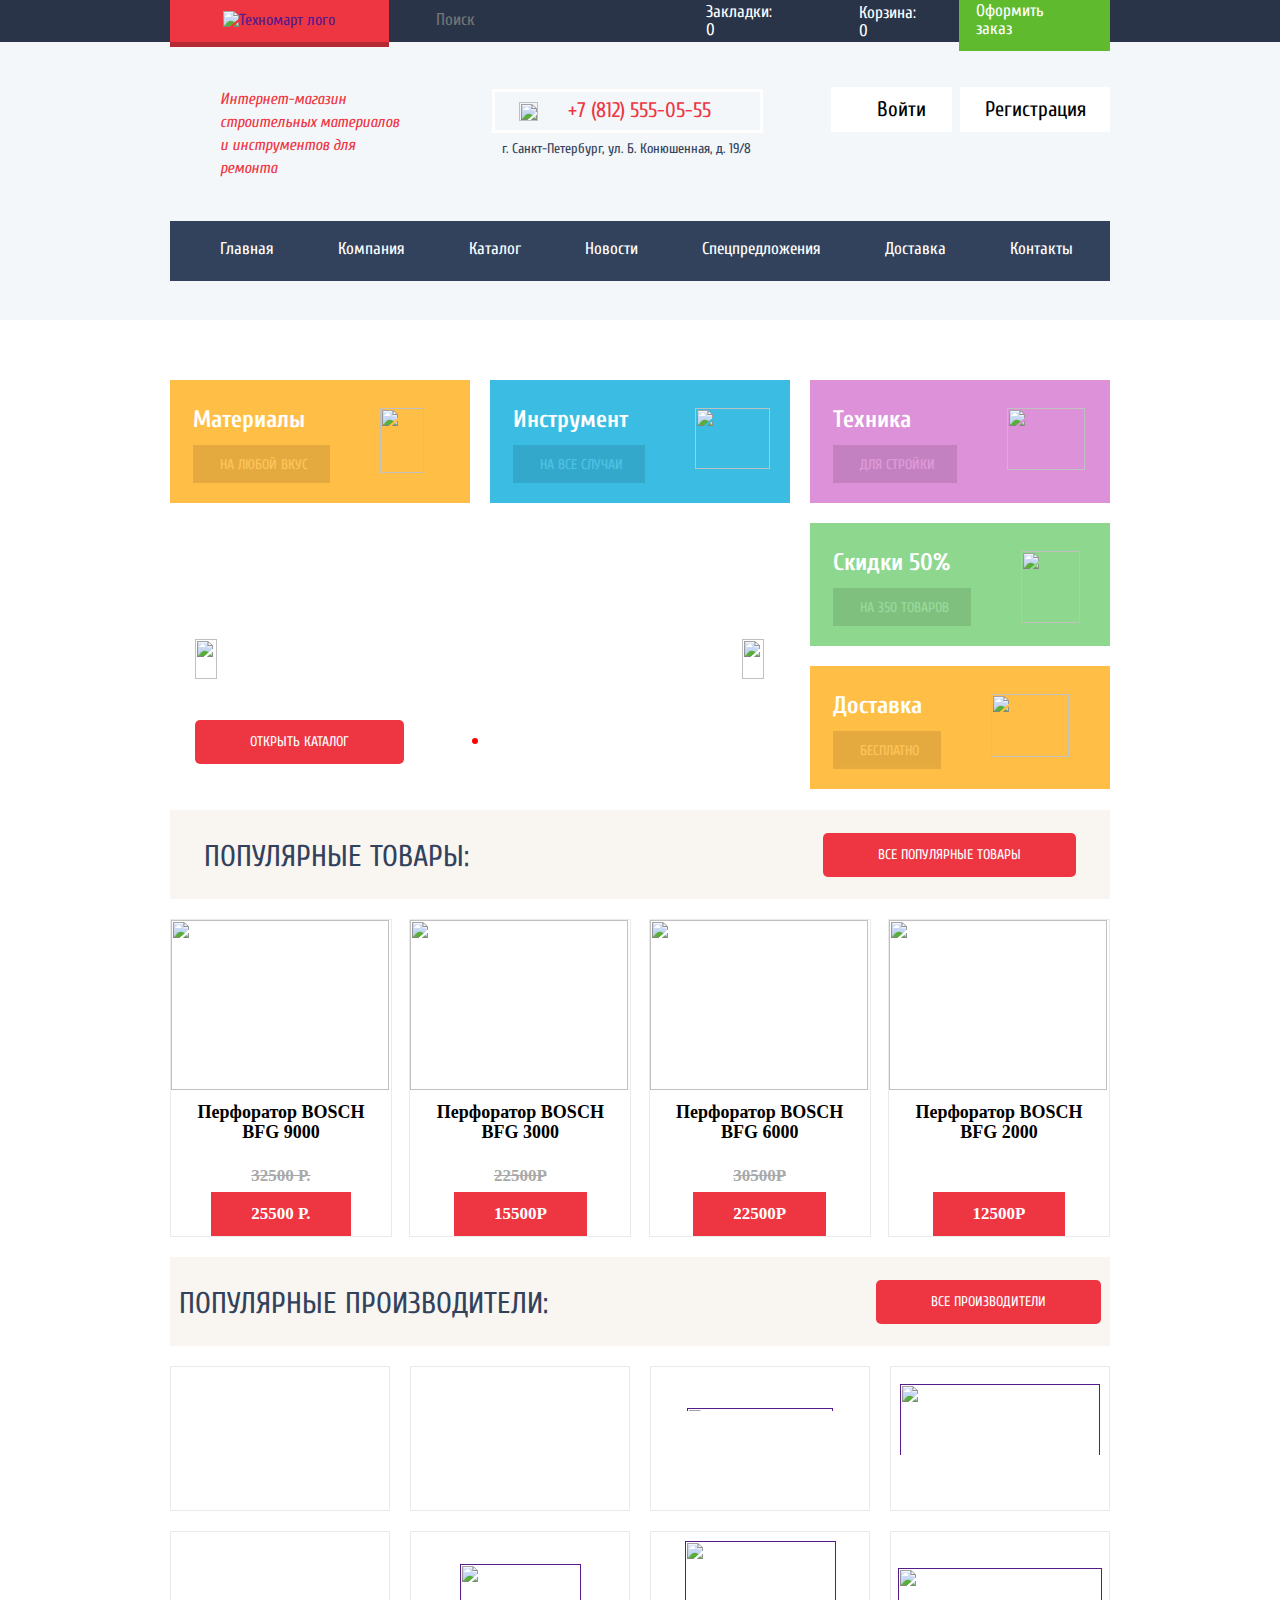
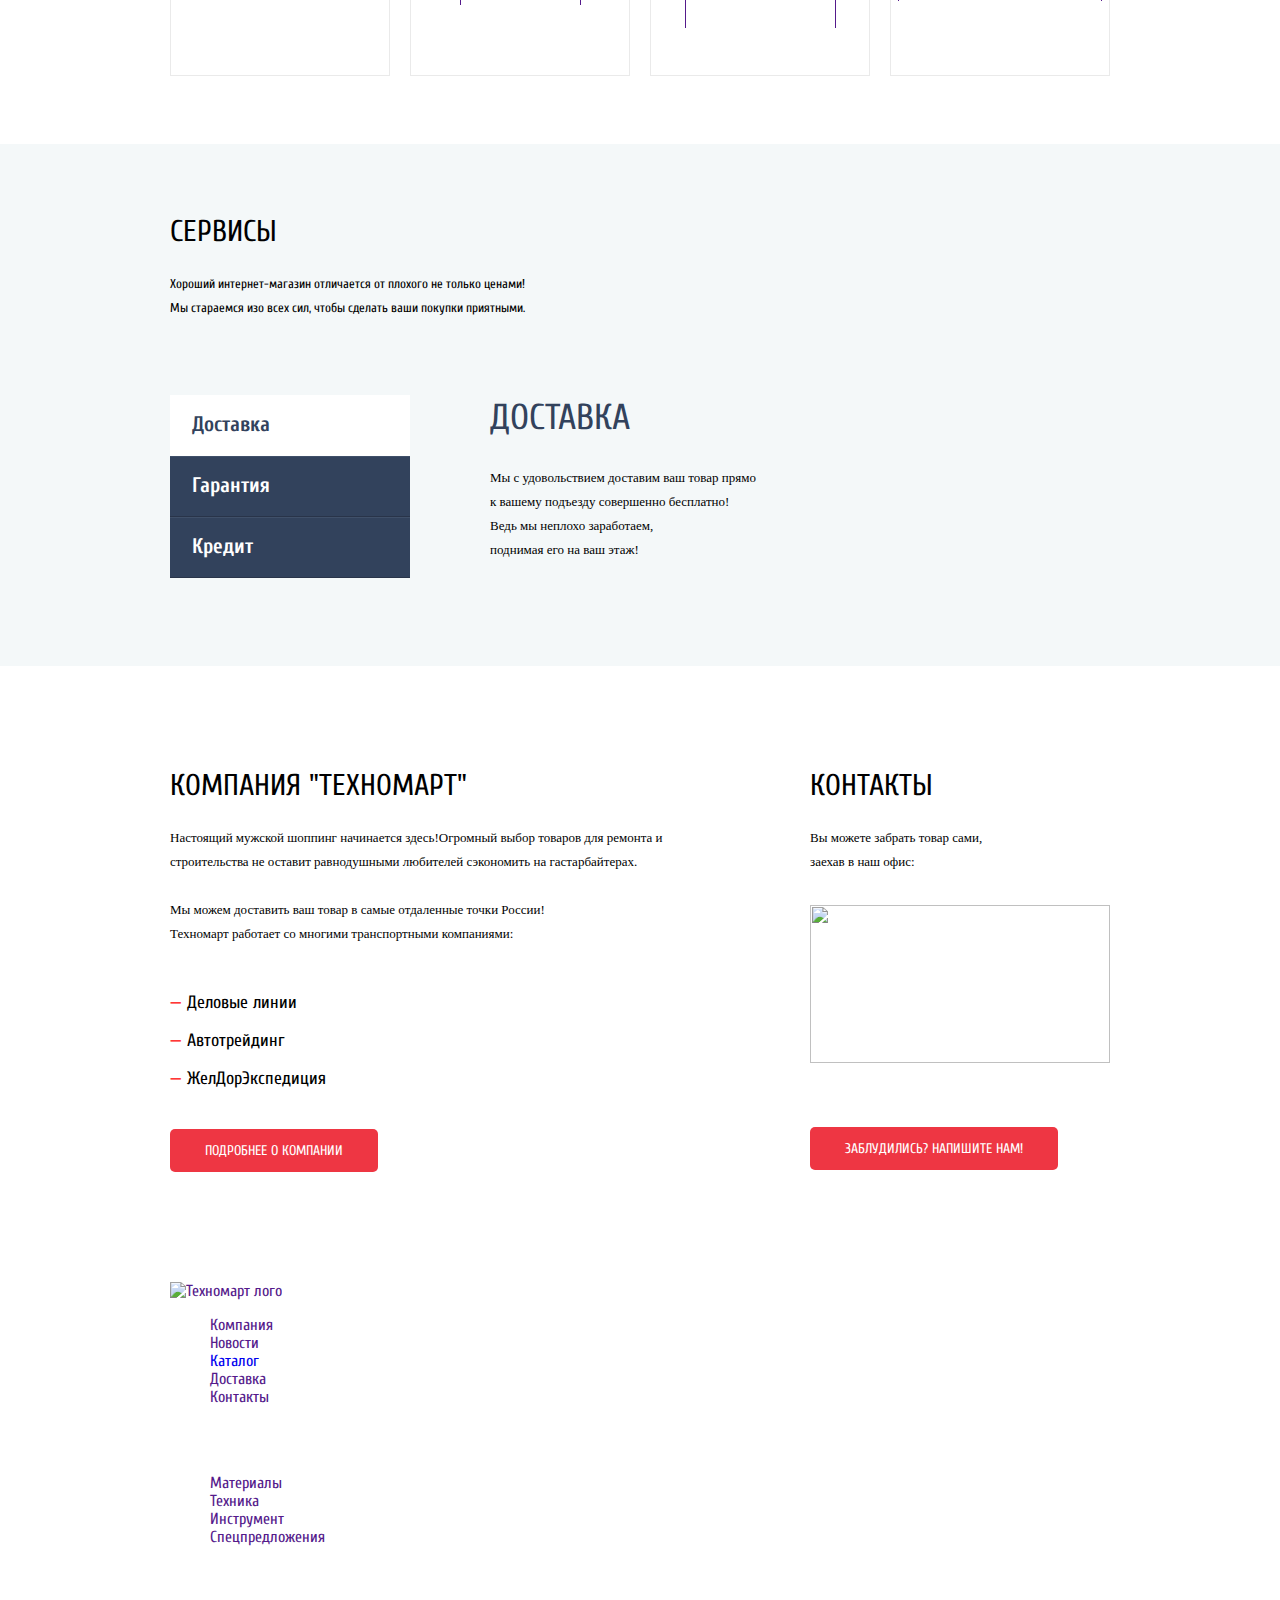
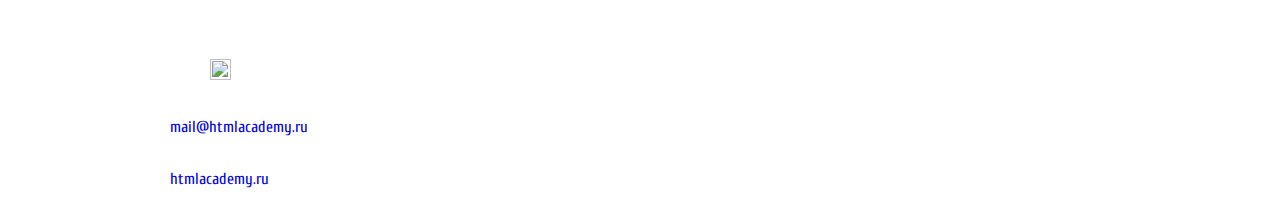
==== commit 9d8b346d: "Анимации слайдера, стили главной страницы" ====
--- a/index.html
+++ b/index.html
@@ -6,13 +6,14 @@
   <link href="https://fonts.googleapis.com/css2?family=Cuprum&display=swap;subset:latin,cyrillic" rel="stylesheet">
   <link rel="stylesheet" href="index-style.css">
   <link rel="stylesheet" href="Main-css.css">
+  <link rel="stylesheet" href="Footer-styles.css">
 </head>
 <body>
 <header>
   <section class="top1">
     <div class="content flex-top1">
   <div class="logo">
-  <a>
+  <a href="">
     <img src="img/logo-technomart.svg"
          height="19"
          width="109"
@@ -96,9 +97,12 @@
     </ul>
   </nav>
 </header>
+
 <main>
-  <section>
-    <div class="main-links">
+
+  <section class="main-top">
+    <div class="main-links1">
+
       <div class="materials banka-pic">
         <div class="under-materials">
         <h2>Материалы</h2>
@@ -106,6 +110,7 @@
         </div>
         <img src="img/banka.png" height="65" width="44">
       </div>
+
       <div class="materials drill-pic">
         <div class="under-materials">
       <h2>Инструмент</h2>
@@ -113,6 +118,7 @@
         </div>
           <img src="img/drel.png" width="75" height="61">
       </div>
+
       <div class="materials traktor-pic">
         <div class="under-materials">
       <h2>Техника </h2>
@@ -120,257 +126,325 @@
         </div>
           <img src="img/traktor.png" height="62" width="78">
       </div>
-      <div class="materials sale-pic">
-        <div class="under-materials">
-      <h2>Скидки 50%</h2>
-          <a href=""><span>НА 350 ТОВАРОВ</span></a>
-        </div>
-          <img src="img/kidki50.png" width="59" height="72">
-      </div>
-      <div class="materials truck-pic">
-        <div class="under-materials">
-      <h2>Доставка</h2>
-          <a href=""><span>БЕСПЛАТНО</span></a>
-        </div>
-          <img src="img/tahka.png" height="63" width="78">
-      </div>
-
-      <div class="slides">
-        <figure>
-          <img src="img/lider1.png" height="266" width="620">
+    </div>
+
+    <div class="main-links2">
+
+      <input type="radio" name="slide" id="slide1" checked>
+      <input type="radio" name="slide" id="slide2">
+
+      <div class="slides drills-for-men">
+      <div class="text-slide">
+      <h2>Дрели</h2>
+      <span>Соседям на радость!</span>
+      </div>
+
+            <div class="arrow-button-slider">
+        <label for="slide1" class="arrow1"><img src="img/icon_left.png" width="22" height="40"></label>
+        <label for="slide2" class="arrow2"><img src="img/icon_right.png" height="40" width="22"></label>
+            </div>
+
+        <div class="slide-buttons">
+        <a href="catalog.html">ОТКРЫТЬ КАТАЛОГ</a>
+           <div class="radio-slider">
+              <label for="slide1"><span>1</span></label>
+              <label for="slide2"><span>2</span></label>
+           </div>
+         </div>
+
+     </div>
+
+      <div class="slides perfo-for-men">
+        <div class="text-slide">
+          <h2>Перфораторы</h2>
+          <span>Настоящие мужские игрушки!</span>
+        </div>
+
+        <div class="arrow-button-slider">
+          <label for="slide1" class="arrow1"><img src="img/icon_left.png" width="22" height="40"></label>
+          <label for="slide2" class="arrow2"><img src="img/icon_right.png" height="40" width="22"></label>
+        </div>
+
+        <div class="slide-buttons">
           <a href="catalog.html">ОТКРЫТЬ КАТАЛОГ</a>
-        </figure>
-        <button type="button"><img src="img/icon_left.png" width="22" height="40"></button>
-        <button type="button"><img src="img/icon_right.png" height="40" width="22"></button>
-      </div>
-    </div>
-  </section>
-  <section>
-    <div class="popular-items">
-      <h2>Популярные товары:</h2>
-      <a href="">Все популярные товары</a>
-    </div>
-    <div class="drill-catalog">
-      <div class="drill-tool">
-      <img src="img/perforator_1.png" height="170" width="218" class="drill-cart-img">
-
-        <div class="hidden-buy">
-          <a href="" class="under-hidden-buy">
-            <img src="img/buy_icon.png" height="15" width="15">
-            <span>КУПИТЬ</span>
-          </a>
-          <a href="" class="v-zakladki">В закладки</a>
-        </div>
-
-        <h3>Перфоратор BOSCH <br> BFG 9000</h3><br>
-        <span class="price-strike"> 32500 Р.</span>
-        <span class="red-price"> 25500 Р.</span>
-      </div>
-      <div class="drill-tool">
-      <img src="img/perforator_2.png" width="218" height="170" class="drill-cart-img">
-
-        <div class="hidden-buy">
-          <a href="" class="under-hidden-buy">
-            <img src="img/buy_icon.png" height="15" width="15" >
-            <span>КУПИТЬ</span>
-          </a>
-          <a href="" class="v-zakladki">В закладки</a>
-        </div>
-
-        <h3>Перфоратор BOSCH <br> BFG 3000</h3><br>
-        <span class="price-strike"> 22500р </span>
-        <span class="red-price"> 15500р </span>
-      </div>
-      <div class="drill-tool">
-      <img src="img/perforator_3.png" height="170" width="218" class="drill-cart-img">
-
-        <div class="hidden-buy">
-          <a href="" class="under-hidden-buy">
-            <img src="img/buy_icon.png" height="15" width="15">
-            <span>КУПИТЬ</span>
-          </a>
-          <a href="" class="v-zakladki">В закладки</a>
-        </div>
-
-        <h3>Перфоратор BOSCH <br> BFG 6000 </h3> <br>
-        <span class="price-strike"> 30500р </span>
-        <span class="red-price">22500р </span>
-      </div>
-      <div class="drill-tool">
-      <img src="img/perforator_4.png" width="218" height="170" class="drill-cart-img">
-
-        <div class="hidden-buy">
-          <a href="" class="under-hidden-buy">
-            <img src="img/buy_icon.png" height="15" width="15">
-            <span>КУПИТЬ</span>
-          </a>
-          <a href="" class="v-zakladki">В закладки</a>
-        </div>
-
-        <h3>Перфоратор BOSCH <br> BFG 2000</h3> <br>
-        <span class="price-strike-none">0</span>
-        <span class="red-price">12500р </span>
-      </div>
-    </div>
-
-    <div class="hidden-buy">
-      <a href="" class="under-hidden-buy">
-      <img src="img/buy_icon.png" height="15" width="15">
-      <span>КУПИТЬ</span>
-      </a>
-      <a href="" class="v-zakladki">В закладки</a>
-
-    </div>
-  </section>
-  <section class="central">
-    <div class="popular-items">
-      <h2>ПОПУЛЯРНЫЕ ПРОИЗВОДИТЕЛИ:</h2>
-      <a href="">все производители</a>
-    </div>
-    <div class="firms">
-    <a href="" class="bosch-icon"><img src="img/bosch.png" width="126" height="37" ></a>
-    <a href="" class="makita-icon"><img src="img/makita.png" height="40" width="123" ></a>
-      <a href="" class="dewalt-icon"><img src="img/dewalt_3799.png" width="146" height="44" ></a>
-    <a href="" class="interskol-icon"><img src="img/interskol_3800.png" height="88" width="200" ></a>
-        </div>
-      <div class="firms">
-      <a href="" class="hitachi-icon"><img src="img/hitachi_3805.png" width="169" height="31" > </a>
-      <a href="" class="lg-icon"><img src="img/lg_3806.png" height="73" width="121" > </a>
-      <a href="" class="aeg-icon"><img src="img/aeg_3986.png" width="151" height="96" > </a>
-      <a href="" class="metabo-icon"><img src="img/metabo_3987.png" height="69" width="204" ></a>
-    </div>
-  </section>
-
-
-  <section class="services">
-    <div class="text-block-services">
-    <h2>Сервисы</h2>
-      <span>
-      Хороший интернет-магазин отличается от плохого не только ценами!<br>
-    Мы стараемся изо всех сил, чтобы сделать ваши покупки приятными.
-    </span>
-    </div>
-    <div class="user-services">
-      <input type="radio" name="service-choice" id="delivery" checked>
-      <input type="radio"  name="service-choice" id="guarantee">
-      <input type="radio"  name="service-choice" id="credit" >
-        <div class="service-toggle">
-          <label for="delivery">Доставка</label>
-          <label for="guarantee">Гарантия</label>
-          <label for="credit">Кредит</label>
-        </div>
-      <div class="text-box-without-picture delivery">
-        <h2>ДОСТАВКА</h2>
-        <span> Мы с удовольствием доставим ваш товар прямо<br>
-    к вашему подъезду совершенно бесплатно!<br>
-    Ведь мы неплохо заработаем,<br>
-    поднимая его на ваш этаж!</span>
-      </div>
-
-      <div class="text-box-without-picture credit">
-        <h2>КРЕДИТ</h2>
-        <span>
-      Залезть в долговую яму стало проще!<br>
-      Кредитные консультанты придут вам на помощь..<br>
-      <br> <br>
-      <a href="" class="">ОТПРАВИТЬ ЗАЯВКУ</a>
-    </span>
-      </div>
-
-        <div class="text-box-without-picture guarantee">
-          <h2>ГАРАНТИЯ</h2>
-          <span>Если купленный у нас товар поломается или заскрипит,<br>
-      а также в случае пожара, спровоцированного его возгоранием,<br>
-      вы всегда можете быть уверены в нашей гарантии. Мы обменяем<br>
-      сгоревший товар на новый.<br>
-      Дом уж восстановите как-нибудь сами.
-    </span>
-        </div>
-      </div>
-  </section>
-
-  </div>
-
-  <div class="company-contacts" >
-    <section class="company-description">
-      <h2>Компания "Техномарт"</h2>
-
-    <p> Настоящий мужской шоппинг начинается здесь!Огромный выбор товаров для ремонта и<br>
-      строительства не оставит равнодушными любителей сэкономить на гастарбайтерах.<br><br>
-
-    Мы можем доставить ваш товар в самые отдаленные точки России!<br>
-    Техномарт работает со многими транспортными компаниями: </p> <br>
-      <ul>
-      <li>Деловые линии</li><br>
-      <li>Автотрейдинг</li><br>
-      <li>ЖелДорЭкспедиция</li>
-    </ul><br><br>
-    <a href="">Подробнее о компании</a>
-  </section>
-
-    <form id="write-us" class="write-us">
-      <a href="" class="close-button">
-        <img src="img/kretik.png" height="21" width="21">
-      </a>
-      <div class="write-us-central">
-        <div class="name-mail">
-          <label for="your-name"> Ваше имя: </label>
-          <label for="your-email" class="item2"> Ваш e-mail:</label><br>
-        </div>
-        <input type="text" id="your-name" placeholder="Имя Фамилия">
-        <input type="text" id="your-email" placeholder="email@example.com"><br>
-        <label for="letter-text">Текст письма:</label><br>
-        <textarea rows="5" placeholder="В свободной форме" id="letter-text"></textarea><br>
-        <button type="submit" class="send">ОТПРАВИТЬ</button>
-      </div>
-    </form>
-
-  <section class="contact-map">
-    <h2>КОНТАКТЫ</h2>
-    <p>Вы можете забрать товар сами,<br>
-      заехав в наш офис:</p><br>
-    <a href="#map-popup" class="map"><img src="img/appp.png" width="300" height="158"> </a>
-    <br><br><br><br><br>
-    <a href="#write-us" class="write-us-button">Заблудились? НапиШИТЕ НАМ!</a>
-  </section>
-  </div>
-   <div id="map-popup">
-      <button type="button" class="close-button"><img src="img/kretik.png" width="21" height="21"></button>
+          <div class="radio-slider">
+            <label for="slide1"><span>1</span></label>
+            <label for="slide2"><span>2</span></label>
+          </div>
+        </div>
+        <!-- <button type="button"><img src="img/icon_left.png" width="22" height="40"></button>
+         <button type="button"><img src="img/icon_right.png" height="40" width="22"></button>-->
+      </div>
+
+       <div class="under-main-links2">
+       <div class="materials sale-pic">
+         <div class="under-materials">
+       <h2>Скидки 50%</h2>
+           <a href=""><span>НА 350 ТОВАРОВ</span></a>
+         </div>
+           <img src="img/kidki50.png" width="59" height="72">
+       </div>
+
+       <div class="materials truck-pic">
+         <div class="under-materials">
+       <h2>Доставка</h2>
+           <a href=""><span>БЕСПЛАТНО</span></a>
+         </div>
+           <img src="img/tahka.png" height="63" width="78">
+       </div>
+       </div>
+     </div>
+
+
+     </div>
+   </section>
+   <section>
+     <div class="popular-items">
+       <h2>Популярные товары:</h2>
+       <a href="">Все популярные товары</a>
+     </div>
+     <div class="drill-catalog">
+       <div class="drill-tool">
+       <img src="img/perforator_1.png" height="170" width="218" class="drill-cart-img">
+
+         <div class="hidden-buy">
+           <a href="" class="under-hidden-buy">
+             <img src="img/buy_icon.png" height="15" width="15">
+             <span>КУПИТЬ</span>
+           </a>
+           <a href="" class="v-zakladki">В закладки</a>
+         </div>
+
+         <h3>Перфоратор BOSCH <br> BFG 9000</h3><br>
+         <span class="price-strike"> 32500 Р.</span>
+         <span class="red-price"> 25500 Р.</span>
+       </div>
+       <div class="drill-tool">
+       <img src="img/perforator_2.png" width="218" height="170" class="drill-cart-img">
+
+         <div class="hidden-buy">
+           <a href="" class="under-hidden-buy">
+             <img src="img/buy_icon.png" height="15" width="15" >
+             <span>КУПИТЬ</span>
+           </a>
+           <a href="" class="v-zakladki">В закладки</a>
+         </div>
+
+         <h3>Перфоратор BOSCH <br> BFG 3000</h3><br>
+         <span class="price-strike"> 22500р </span>
+         <span class="red-price"> 15500р </span>
+       </div>
+       <div class="drill-tool">
+       <img src="img/perforator_3.png" height="170" width="218" class="drill-cart-img">
+
+         <div class="hidden-buy">
+           <a href="" class="under-hidden-buy">
+             <img src="img/buy_icon.png" height="15" width="15">
+             <span>КУПИТЬ</span>
+           </a>
+           <a href="" class="v-zakladki">В закладки</a>
+         </div>
+
+         <h3>Перфоратор BOSCH <br> BFG 6000 </h3> <br>
+         <span class="price-strike"> 30500р </span>
+         <span class="red-price">22500р </span>
+       </div>
+       <div class="drill-tool">
+       <img src="img/perforator_4.png" width="218" height="170" class="drill-cart-img">
+
+         <div class="hidden-buy">
+           <a href="" class="under-hidden-buy">
+             <img src="img/buy_icon.png" height="15" width="15">
+             <span>КУПИТЬ</span>
+           </a>
+           <a href="" class="v-zakladki">В закладки</a>
+         </div>
+
+         <h3>Перфоратор BOSCH <br> BFG 2000</h3> <br>
+         <span class="price-strike-none">0</span>
+         <span class="red-price">12500р </span>
+       </div>
+     </div>
+
+     <div class="hidden-buy">
+       <a href="" class="under-hidden-buy">
+       <img src="img/buy_icon.png" height="15" width="15">
+       <span>КУПИТЬ</span>
+       </a>
+       <a href="" class="v-zakladki">В закладки</a>
+
+     </div>
+   </section>
+   <section class="central">
+     <div class="popular-items">
+       <h2>ПОПУЛЯРНЫЕ ПРОИЗВОДИТЕЛИ:</h2>
+       <a href="">все производители</a>
+     </div>
+     <div class="firms">
+     <a href="" class="bosch-icon"><img src="img/bosch.png" width="126" height="37" ></a>
+     <a href="" class="makita-icon"><img src="img/makita.png" height="40" width="123" ></a>
+       <a href="" class="dewalt-icon"><img src="img/dewalt_3799.png" width="146" height="44" ></a>
+     <a href="" class="interskol-icon"><img src="img/interskol_3800.png" height="88" width="200" ></a>
+         </div>
+       <div class="firms">
+       <a href="" class="hitachi-icon"><img src="img/hitachi_3805.png" width="169" height="31" > </a>
+       <a href="" class="lg-icon"><img src="img/lg_3806.png" height="73" width="121" > </a>
+       <a href="" class="aeg-icon"><img src="img/aeg_3986.png" width="151" height="96" > </a>
+       <a href="" class="metabo-icon"><img src="img/metabo_3987.png" height="69" width="204" ></a>
+     </div>
+   </section>
+
+
+   <section class="services">
+     <div class="text-block-services">
+     <h2>Сервисы</h2>
+       <span>
+       Хороший интернет-магазин отличается от плохого не только ценами!<br>
+     Мы стараемся изо всех сил, чтобы сделать ваши покупки приятными.
+     </span>
+     </div>
+     <div class="user-services">
+       <input type="radio" name="service-choice" id="delivery" checked>
+       <input type="radio"  name="service-choice" id="guarantee">
+       <input type="radio"  name="service-choice" id="credit" >
+         <div class="service-toggle">
+           <label for="delivery">Доставка</label>
+           <label for="guarantee">Гарантия</label>
+           <label for="credit">Кредит</label>
+         </div>
+       <div class="text-box-without-picture delivery">
+         <h2>ДОСТАВКА</h2>
+         <span> Мы с удовольствием доставим ваш товар прямо<br>
+     к вашему подъезду совершенно бесплатно!<br>
+     Ведь мы неплохо заработаем,<br>
+     поднимая его на ваш этаж!</span>
+       </div>
+
+       <div class="text-box-without-picture credit">
+         <h2>КРЕДИТ</h2>
+         <span>
+       Залезть в долговую яму стало проще!<br>
+       Кредитные консультанты придут вам на помощь..<br>
+       <br> <br>
+       <a href="" class="">ОТПРАВИТЬ ЗАЯВКУ</a>
+     </span>
+       </div>
+
+         <div class="text-box-without-picture guarantee">
+           <h2>ГАРАНТИЯ</h2>
+           <span>Если купленный у нас товар поломается или заскрипит,<br>
+       а также в случае пожара, спровоцированного его возгоранием,<br>
+       вы всегда можете быть уверены в нашей гарантии. Мы обменяем<br>
+       сгоревший товар на новый.<br>
+       Дом уж восстановите как-нибудь сами.
+     </span>
+         </div>
+       </div>
+   </section>
+
    </div>
 
-
-</main>
-<footer>
-  <h1>Техномарт</h1>
-  <ul>
-    <li><a href="">Компания</a></li>
-    <li><a href="">Новости</a></li>
-    <li><a href="catalog.html">Каталог</a></li>
-    <li><a href="">Доставка</a></li>
-    <li><a href="">Контакты</a></li>
-  </ul>
-  <p>г. Санкт-Петербург, ул. Б. Конюшенная, д. 19/8<br>
-    +7 (812) 555-05-55</p>
-  <ul>
-    <li><a href="">Материалы</a></li>
-    <li><a href="">Техника</a></li>
-    <li><a href="">Инструмент</a></li>
-    <li><a href="">Спецпредложения</a></li>
-  </ul>
-  <p>© 2010–2019 Компания «Техномарт»<br>
-    Все права защищены</p>
-  <div>
-    <ul>
-      <li><a href="#"><img src="img/vk_icon_5571.svg" height="15" width="26"></a></li>
-      <li><a href="#"><img src="img/icon-fb.svg" width="12" height="22"></a></li>
-      <li><a href="#"><img src="img/icon-insta.svg" width="21" height="21"></a></li>
-    </ul>
-  </div>
-  <p>Обратная связь:
-    <a href="mail@htmlacademy.ru">mail@htmlacademy.ru</a> </p>
-  <p>Разработано —
-    <a href="htmlacademy.ru">htmlacademy.ru</a></p>
-</footer>
-
-</body>
-</html>
+   <div class="company-contacts" >
+     <section class="company-description">
+       <h2>Компания "Техномарт"</h2>
+
+     <p> Настоящий мужской шоппинг начинается здесь!Огромный выбор товаров для ремонта и<br>
+       строительства не оставит равнодушными любителей сэкономить на гастарбайтерах.<br><br>
+
+     Мы можем доставить ваш товар в самые отдаленные точки России!<br>
+     Техномарт работает со многими транспортными компаниями: </p> <br>
+       <ul>
+       <li>Деловые линии</li><br>
+       <li>Автотрейдинг</li><br>
+       <li>ЖелДорЭкспедиция</li>
+     </ul><br><br>
+     <a href="">Подробнее о компании</a>
+   </section>
+
+
+
+   <section class="contact-map">
+     <h2>КОНТАКТЫ</h2>
+     <p>Вы можете забрать товар сами,<br>
+       заехав в наш офис:</p><br>
+     <a href="#map-popup" class="map"><img src="img/appp.png" width="300" height="158"> </a>
+     <br><br><br><br><br>
+     <a href="#write-us" class="write-us-button">Заблудились? НапиШИТЕ НАМ!</a>
+   </section>
+   </div>
+
+
+
+ </main>
+ <footer>
+   <section class="top-footer">
+     <div class="content">
+       <div class="footer1">
+     <div class="logo-footer">
+       <a href="">
+         <img src="img/logo-technomart.svg"
+              height="23"
+              width="138"
+              alt="Техномарт лого">
+       </a>
+     </div>
+   <ul class="footer1-links">
+     <li><a href="">Компания</a></li>
+     <li><a href="">Новости</a></li>
+     <li><a href="catalog.html">Каталог</a></li>
+     <li><a href="">Доставка</a></li>
+     <li><a href="">Контакты</a></li>
+   </ul>
+       </div>
+       <div class="footer2">
+   <p>г. Санкт-Петербург, ул. Б. Конюшенная, д. 19/8<br>
+     +7 (812) 555-05-55</p>
+   <ul class="footer2-links">
+     <li><a href="">Материалы</a></li>
+     <li><a href="">Техника</a></li>
+     <li><a href="">Инструмент</a></li>
+     <li><a href="">Спецпредложения</a></li>
+   </ul>
+       </div>
+     </div>
+   </section>
+   <section class="footer-bottom">
+     <div class="content footer3">
+   <p>© 2010–2019 Компания «Техномарт»<br>
+     Все права защищены</p>
+     <ul class="social-links">
+       <li><a href="#" id="vk"><img src="img/vk_icon_5571.svg" height="15" width="26"></a></li>
+       <li><a href="#" id="fb"><img src="img/icon-fb.svg" width="12" height="22"></a></li>
+       <li><a href="#" id="insta"><img src="img/icon-insta.svg" width="21" height="21"></a></li>
+     </ul>
+   <p>Обратная связь:<br>
+     <a href="mail@htmlacademy.ru">mail@htmlacademy.ru</a> </p>
+   <p>Разработано —<br>
+     <a href="htmlacademy.ru">htmlacademy.ru</a></p>
+     </div>
+   </section>
+ </footer>
+
+ <div id="map-popup">
+   <button type="button" class="close-button-map"><img src="img/kretik.png" width="21" height="21"></button>
+ </div>
+
+ <form id="write-us" class="write-us">
+   <button type="button" class="close-button-write">
+     <img src="img/kretik.png" height="21" width="21">
+   </button>
+   <div class="write-us-central">
+     <div class="name-mail">
+       <label for="your-name"> Ваше имя: </label>
+       <label for="your-email" class="item2"> Ваш e-mail:</label><br>
+     </div>
+     <input type="text" id="your-name" placeholder="Имя Фамилия">
+     <input type="text" id="your-email" placeholder="email@example.com"><br>
+     <label for="letter-text">Текст письма:</label><br>
+     <textarea rows="5" placeholder="В свободной форме" id="letter-text"></textarea><br>
+     <button type="submit" class="send">ОТПРАВИТЬ</button>
+   </div>
+ </form>
+
+ </body>
+ </html>
--- a/Main-css.css
+++ b/Main-css.css
@@ -35,12 +35,170 @@
   clip: rect(0 0 0 0);
   overflow: hidden;
 }
-
-.main-links {
+/* Вершина мейна*/
+.main-top{
+  height: 410px;
+  margin-top: 60px;
+}
+
+.main-links1 {
   display:flex;
+  flex-direction: row;
+  width:940px;
+  margin-left: auto;
+  margin-right: auto;
+
+  justify-content: space-between;
+}
+
+.main-links2 {
+  display: flex;
+  width:940px;
+  flex-wrap: wrap;
+  justify-content: space-between;
+  margin-left: auto;
+  margin-right: auto;
+  margin-top: 20px;
+}
+                  /* Слайдер*/
+.slides {
+  width: 620px;
+  height: 266px;
+  background-image: url(img/slider_1.png);
+}
+
+.main-links2 input {
+  display: none;
+}
+
+.perfo-for-men {
+  position: absolute;
+  visibility: hidden;
+}
+
+ .slides a {
+   font-size: 14px;
+   line-height: 18px;
+   font-weight: 400;
+   text-transform: uppercase;
+   color: #ffffff;
+   padding-top:13px;
+   padding-right:55px;
+   padding-bottom: 13px;
+   padding-left: 55px;
+   background-color: #ee3643;
+   border-radius: 5px;
+   margin-bottom: 20px;
+ }
+
+.under-main-links2{
+  display: flex;
   flex-direction: column;
-}
-
+  justify-content: space-between;
+}
+
+.slide-buttons {
+  display: flex;
+  align-items: baseline;
+  margin-top: 106px;
+  margin-left: 25px;
+}
+
+.radio-slider{
+  display: flex;
+  margin-left: 66px;
+}
+
+.radio-slider label[for="slide1"] {
+  margin-right: 10px;
+}
+
+
+
+
+.slides h2{
+font-family: Cuprum;
+font-size: 36px;
+line-height: 36px;
+font-weight: 700;
+text-transform: uppercase;
+color: #ffffff;
+  margin-bottom: 5px;
+  margin-left: 25px;
+  margin-top: 26px;
+}
+
+.slides span{
+  font-family: Cuprum;
+  font-size: 18px;
+  line-height: 24px;
+  font-weight: 400;
+  color: #ffffff;
+  margin-left: 25px;
+}
+                                              /* Анимации слайдера */
+#slide1:checked~.slides {
+  background-image: url("img/slider_1.png");
+}
+
+#slide2:checked~.slides {
+  background-image: url("img/slider_2.png");
+}
+
+#slide2:checked~.perfo-for-men {
+  visibility: visible;
+  position: relative;
+}
+
+#slide2:checked~.drills-for-men {
+  visibility: hidden;
+  position: absolute;
+}
+
+.radio-slider label {
+  border-radius: 50%;
+  width: 10px;
+  height: 10px;
+  background: white;
+  padding: 0;
+  margin: 0;
+}
+
+.radio-slider label span {
+  display: none;
+}
+
+#slide1:checked~ .drills-for-men .slide-buttons .radio-slider label[for="slide1"]::before,
+#slide2:checked~ .perfo-for-men .slide-buttons .radio-slider label[for="slide2"]::before{
+   content: "";
+   position: absolute;
+   background: red;
+   border-radius: 50%;
+   width: 6px;
+   height: 6px;
+   margin-top: 2px;
+   margin-left: 2px;
+}
+                                 /* Кнопки-стрелочки */
+.arrow-button-slider {
+  position: absolute;
+  display: flex;
+}
+
+.arrow1{
+  padding-left: 25px;
+  padding-top: 25px;
+}
+
+.arrow2{
+  padding-left: 525px;
+  padding-top: 25px;
+}
+
+
+
+
+                             /* Картинки с кнопками*/
 .materials h2{
   font-family: Cuprum;
   font-size: 24px;
@@ -84,8 +242,7 @@
 
 .banka-pic {
     background-color: #ffbf47;
-    margin-left: 40px;
-    margin-top: 40px;
+
   }
 
 .drill-pic {
@@ -504,6 +661,7 @@
   position: relative;
 }
 
+
                             /* Компания и контакт */
 .company-contacts{
   width: 940px;
@@ -596,11 +754,12 @@
 
            /* Окно напишите нам */
 #write-us {
+  position: fixed;
   display: none;
   width:620px;
   height:423px;
-  margin-left: auto;
-  margin-right: auto;
+  bottom: 100px;
+  left: 200px;
   background: white;
   border-top: 7px solid #ee3643;
   box-shadow: 0px 10px 25px 0px rgba(41,51,73,0.5);
@@ -634,7 +793,7 @@
   margin-bottom: 20px;
 }
 
-.close-button {
+.close-button-write {
   float:right;
   border:none;
   background: white;
@@ -660,6 +819,7 @@
   text-align: left;
   margin-top: 12px;
   margin-bottom: 20px;
+  background-image: none;
 }
 
 #your-email{
@@ -687,26 +847,31 @@
 
 #write-us:target {
   display: block;
-  position: absolute;
-}
-
-.close-button:active~#write-us{
+  transform: translateX(30%);
+  z-index: 200;
+}
+
+.close-button-write:active~#write-us{
   display:none;
 }
 
 /* Окно с картой */
 
 #map-popup {
+  position: fixed;
   width:968px;
   height:474px;
-  margin-left: auto;
-  margin-right: auto;
+  bottom: 100px;
+  left: 190px;
   background-image: url(img/pryamougolnik_1_4198.png);
   display: none;
-}
-
-#map-popup .close-button {
+
+}
+
+.close-button-map {
+  float: right;
   background: none;
+  border: none;
   margin-top:20px;
   margin-right:15px;
 }
@@ -715,11 +880,15 @@
   display: block;
 }
 
-
-
-
-
-
-
-
-
+.close-button-map:focus~#map-popup{
+  display: none;
+}
+
+
+
+
+
+
+
+
+
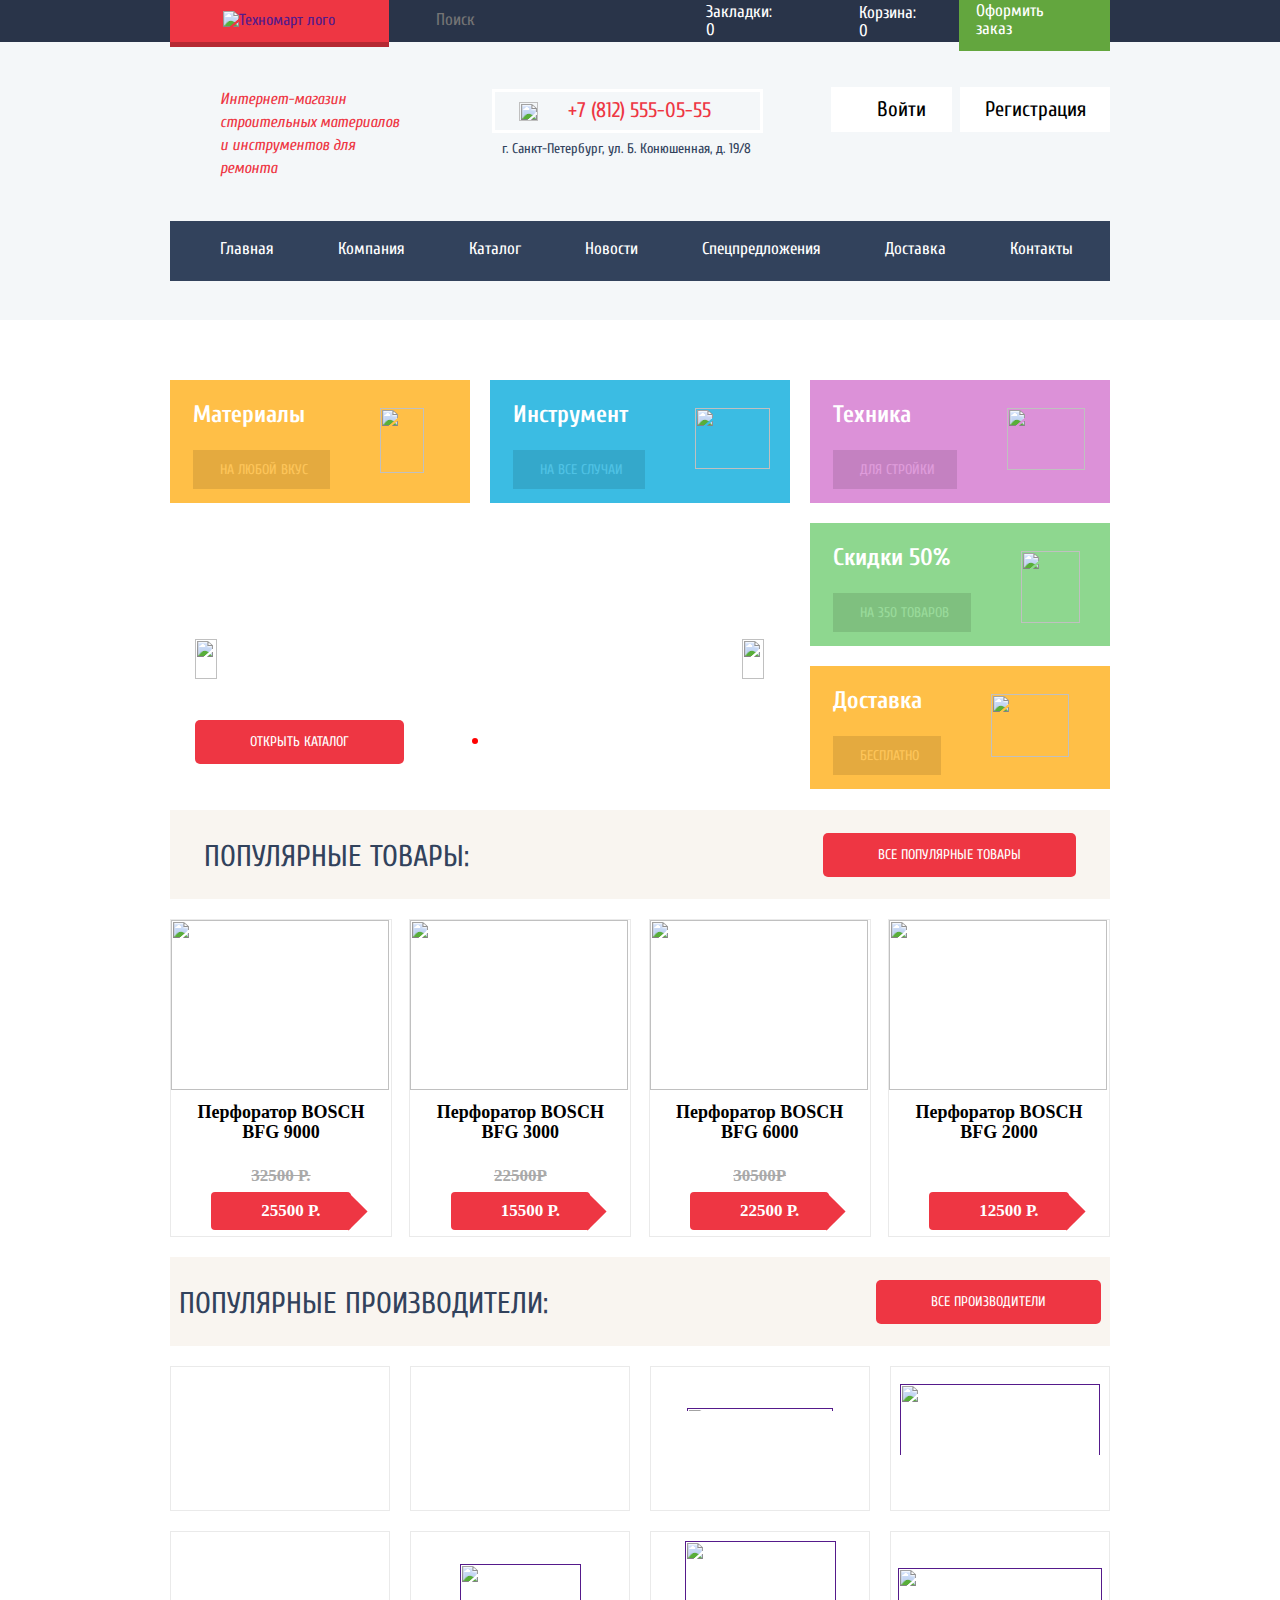
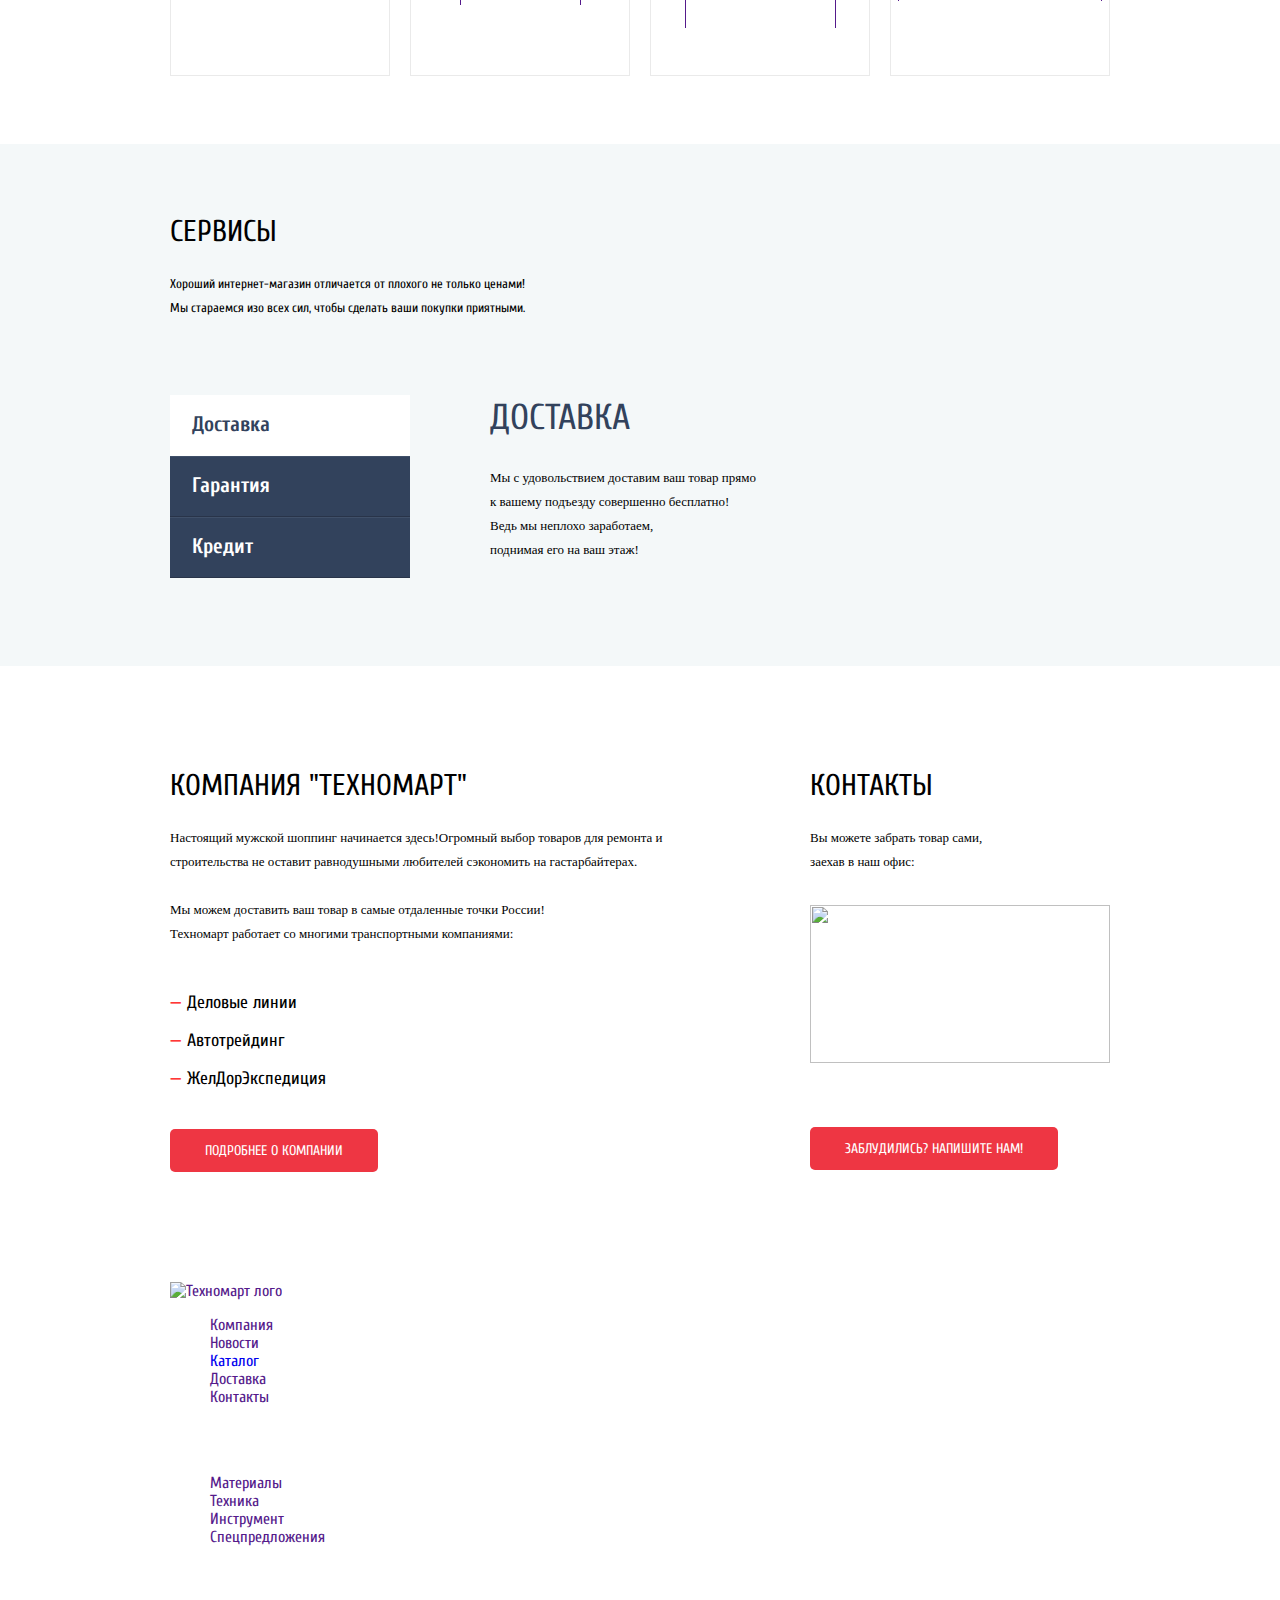
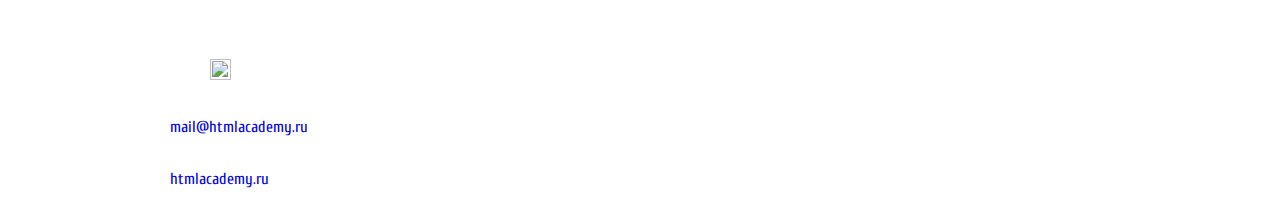
==== commit 39570723: "Почти готов" ====
--- a/index.html
+++ b/index.html
@@ -87,7 +87,7 @@
   </section>
   <nav class="navigation">
     <ul class="links">
-      <li><a href="index.html"><span class="link1">Главная</span></a></li>
+      <li class="link1"><a href="index.html"><span>Главная</span></a></li>
       <li class="link2"><a href=""><span>Компания</span></a> </li>
       <li class="link3"><a href="catalog.html"><span>Каталог</span></a></li>
       <li class="link4"><a href=""><span>Новости</span></a></li>
@@ -145,7 +145,7 @@
             </div>
 
         <div class="slide-buttons">
-        <a href="catalog.html">ОТКРЫТЬ КАТАЛОГ</a>
+        <a href="catalog.html" class="red-button">ОТКРЫТЬ КАТАЛОГ</a>
            <div class="radio-slider">
               <label for="slide1"><span>1</span></label>
               <label for="slide2"><span>2</span></label>
@@ -166,7 +166,7 @@
         </div>
 
         <div class="slide-buttons">
-          <a href="catalog.html">ОТКРЫТЬ КАТАЛОГ</a>
+          <a href="catalog.html" class="red-button">ОТКРЫТЬ КАТАЛОГ</a>
           <div class="radio-slider">
             <label for="slide1"><span>1</span></label>
             <label for="slide2"><span>2</span></label>
@@ -201,8 +201,9 @@
    <section>
      <div class="popular-items">
        <h2>Популярные товары:</h2>
-       <a href="">Все популярные товары</a>
-     </div>
+       <a href="" class="red-button">Все популярные товары</a>
+     </div>
+
      <div class="drill-catalog">
        <div class="drill-tool">
        <img src="img/perforator_1.png" height="170" width="218" class="drill-cart-img">
@@ -219,6 +220,7 @@
          <span class="price-strike"> 32500 Р.</span>
          <span class="red-price"> 25500 Р.</span>
        </div>
+
        <div class="drill-tool">
        <img src="img/perforator_2.png" width="218" height="170" class="drill-cart-img">
 
@@ -232,8 +234,9 @@
 
          <h3>Перфоратор BOSCH <br> BFG 3000</h3><br>
          <span class="price-strike"> 22500р </span>
-         <span class="red-price"> 15500р </span>
-       </div>
+         <span class="red-price"> 15500 р. </span>
+       </div>
+
        <div class="drill-tool">
        <img src="img/perforator_3.png" height="170" width="218" class="drill-cart-img">
 
@@ -247,8 +250,9 @@
 
          <h3>Перфоратор BOSCH <br> BFG 6000 </h3> <br>
          <span class="price-strike"> 30500р </span>
-         <span class="red-price">22500р </span>
-       </div>
+         <span class="red-price">22500 р. </span>
+       </div>
+
        <div class="drill-tool">
        <img src="img/perforator_4.png" width="218" height="170" class="drill-cart-img">
 
@@ -262,8 +266,9 @@
 
          <h3>Перфоратор BOSCH <br> BFG 2000</h3> <br>
          <span class="price-strike-none">0</span>
-         <span class="red-price">12500р </span>
-       </div>
+         <span class="red-price">12500 р. </span>
+       </div>
+
      </div>
 
      <div class="hidden-buy">
@@ -278,7 +283,7 @@
    <section class="central">
      <div class="popular-items">
        <h2>ПОПУЛЯРНЫЕ ПРОИЗВОДИТЕЛИ:</h2>
-       <a href="">все производители</a>
+       <a href="" class="red-button">все производители</a>
      </div>
      <div class="firms">
      <a href="" class="bosch-icon"><img src="img/bosch.png" width="126" height="37" ></a>
@@ -326,7 +331,7 @@
        Залезть в долговую яму стало проще!<br>
        Кредитные консультанты придут вам на помощь..<br>
        <br> <br>
-       <a href="" class="">ОТПРАВИТЬ ЗАЯВКУ</a>
+       <a href="" class="red-button">ОТПРАВИТЬ ЗАЯВКУ</a>
      </span>
        </div>
 
@@ -358,7 +363,7 @@
        <li>Автотрейдинг</li><br>
        <li>ЖелДорЭкспедиция</li>
      </ul><br><br>
-     <a href="">Подробнее о компании</a>
+     <a href="" class="red-button">Подробнее о компании</a>
    </section>
 
 
@@ -369,7 +374,7 @@
        заехав в наш офис:</p><br>
      <a href="#map-popup" class="map"><img src="img/appp.png" width="300" height="158"> </a>
      <br><br><br><br><br>
-     <a href="#write-us" class="write-us-button">Заблудились? НапиШИТЕ НАМ!</a>
+     <a href="#write-us" class="write-us-button red-button">Заблудились? НапиШИТЕ НАМ!</a>
    </section>
    </div>
 
--- a/index-style.css
+++ b/index-style.css
@@ -20,11 +20,6 @@
   background-color: #293449;;
 }
 
-.content{
-  width:940px;
-  margin-right: auto;
-  margin-left: auto;
-}
 
 a {
   text-decoration: none;
@@ -47,7 +42,7 @@
   height: 320px;
 
 }
-
+                                /* Верхушка и анимации */
 .flex-top1{
   width: 940px;
   height: 42px;
@@ -66,6 +61,14 @@
   box-shadow: 0 5px 0 0 #b52933;
 }
 
+.logo:hover {
+  background-color: #ca2c37;
+}
+
+.logo:active {
+  background-color: #ba2732;
+}
+
 .img-search{
   opacity: 0.3;
   margin-top:2px;
@@ -83,8 +86,6 @@
   margin-left:7px;
   padding-right:57px;
   display: flex;
-
-
 }
 
 .search-field{
@@ -92,6 +93,7 @@
   padding-top:9px;
   padding-bottom:8px;
   padding-right:2px;
+
 
 }
 .search-field input  {
@@ -124,11 +126,7 @@
 
 .search-field:focus img {
   opacity: 1;
-
-}
-
-
-
+}
 
 .flag-button{
   font-family: Cuprum;
@@ -150,6 +148,8 @@
   margin-left:8px;
 }
 
+
+
 .buy-items{
   margin-bottom: 1px;
 }
@@ -193,7 +193,7 @@
   padding-left:13px;
   padding-right: 27px;
   display: flex;
-  background-color: #5fbb2d;
+  background-color: #63a63e;
 }
 
 .custom{
@@ -201,16 +201,25 @@
   margin-bottom: 9px;
 }
 
-
-
-.bag-field:hover {
-  background-color:red;
-}
-
-.flag-button:hover {
-  background-color:red;
-}
-
+.flag-button:hover .flag-img,
+.bag-field:hover .bag-img {
+  opacity: 1;
+}
+
+.flag-button:active .flag-img,
+.bag-field:active .bag-img,
+.flag-button:active span,
+.bag-field:active span{
+  opacity: 0.5;
+}
+
+.made-custom:hover {
+  background-color: #5fbb2d;
+}
+
+.made-custom:active {
+  background-color: #518534;
+}
 
 .top2{
   display:flex;
@@ -307,6 +316,7 @@
 }
 
 
+
 .registration{
   width: 150px;
   height: 45px;
@@ -325,6 +335,25 @@
   font-size: 21px;
   line-height: 21px;
   font-weight: 400;
+  color: #000000;
+}
+                                      /* Анимации поля входа и регитрации */
+.enter-field:hover .img-enter {
+  filter: brightness(0);
+}
+
+.enter-field:hover .enter,
+.registration:hover span{
+  color: #ee3643;
+}
+
+.enter-field:active .img-enter {
+  filter: brightness(1);
+}
+
+.enter-field:active .enter,
+.registration:active span{
+  opacity: 0.3;
   color: #000000;
 }
 
@@ -362,9 +391,6 @@
   padding-bottom: 22px;
 }
 
-.link1:hover{
-  background-color: #1d2739;
-}
 
 .link2 {
   padding-right: 32px;
@@ -373,10 +399,6 @@
   padding-bottom: 22px;
 }
 
-.link2:hover{
-  background-color: #1d2739;
-}
-
 .link3 {
   padding-right: 32px;
   padding-left: 32px;
@@ -384,9 +406,6 @@
   padding-bottom: 22px;
 }
 
-.link3:hover{
-  background-color: #1d2739;
-}
 
 .link4 {
   padding-right: 32px;
@@ -395,10 +414,6 @@
   padding-bottom: 22px;
 }
 
-.link4:hover{
-  background-color: #1d2739;
-}
-
 .link5 {
   padding-right: 32px;
   padding-left: 32px;
@@ -406,9 +421,6 @@
   padding-bottom: 22px;
 }
 
-.link5:hover{
-  background-color: #1d2739;
-}
 
 .link6 {
   padding-right: 32px;
@@ -417,9 +429,6 @@
   padding-bottom: 22px;
 }
 
-.link6:hover{
-  background-color: #1d2739;
-}
 
 .link7 {
   padding-right: 37px;
@@ -428,7 +437,25 @@
   padding-bottom: 22px;
 }
 
+.link1:hover,
+.link2:hover,
+.link3:hover,
+.link4:hover,
+.link5:hover,
+.link6:hover,
 .link7:hover{
   background-color: #1d2739;
 }
 
+.link1:active span,
+.link2:active span,
+.link3:active span,
+.link4:active span,
+.link5:active span,
+.link6:active span,
+.link7:active span {
+  opacity: 0.5;
+}
+
+
+
--- a/Main-css.css
+++ b/Main-css.css
@@ -206,10 +206,9 @@
   font-weight: 700;
   color: #ffffff;
   margin-left: 23px;
-  margin-top:25px;
-}
-
-under-materials {
+}
+
+.under-materials {
   display: flex;
   flex-direction: column;
 }
@@ -240,6 +239,17 @@
   margin-top:28px;
 }
 
+.under-materials:hover a {
+  opacity: 0.2;
+}
+
+.under-materials:active a {
+  opacity: 0.3;
+}
+
+
+
+
 .banka-pic {
     background-color: #ffbf47;
 
@@ -259,6 +269,14 @@
 
 .truck-pic{
   background-color: #ffbf47;
+}
+                               /* Анимации для всех красных кнопок*/
+.red-button:hover {
+  background-color: #ca2c37;
+}
+
+.red-button:active {
+background-color: #ba2732;
 }
 
 .popular-items h2 {                         /* Популярные товары и Производители тут же*/
@@ -364,11 +382,26 @@
   background-color:#ee3643;
   text-align: center;
   align-self: center;
-  padding-top:13px;
-  padding-right: 40px;
-  padding-bottom: 13px;
-  padding-left:40px;
-}
+  padding-top:10px;
+  padding-right: 30px;
+  padding-bottom: 10px;
+  padding-left:50px;
+  border-radius: 4px;
+}
+
+.red-price::after {
+  content: "";
+  position: absolute;
+  background-color: #ee3643;;
+  width: 27px;
+  height: 27px;
+  -webkit-transform: rotate(135deg);
+  margin-left: 14px;
+  margin-top: -4px;
+  margin-bottom: 20px;
+
+}
+
 
 .hidden-buy{                         /* Окно которое появляется при наведении на карточку товара */
   display: flex;
